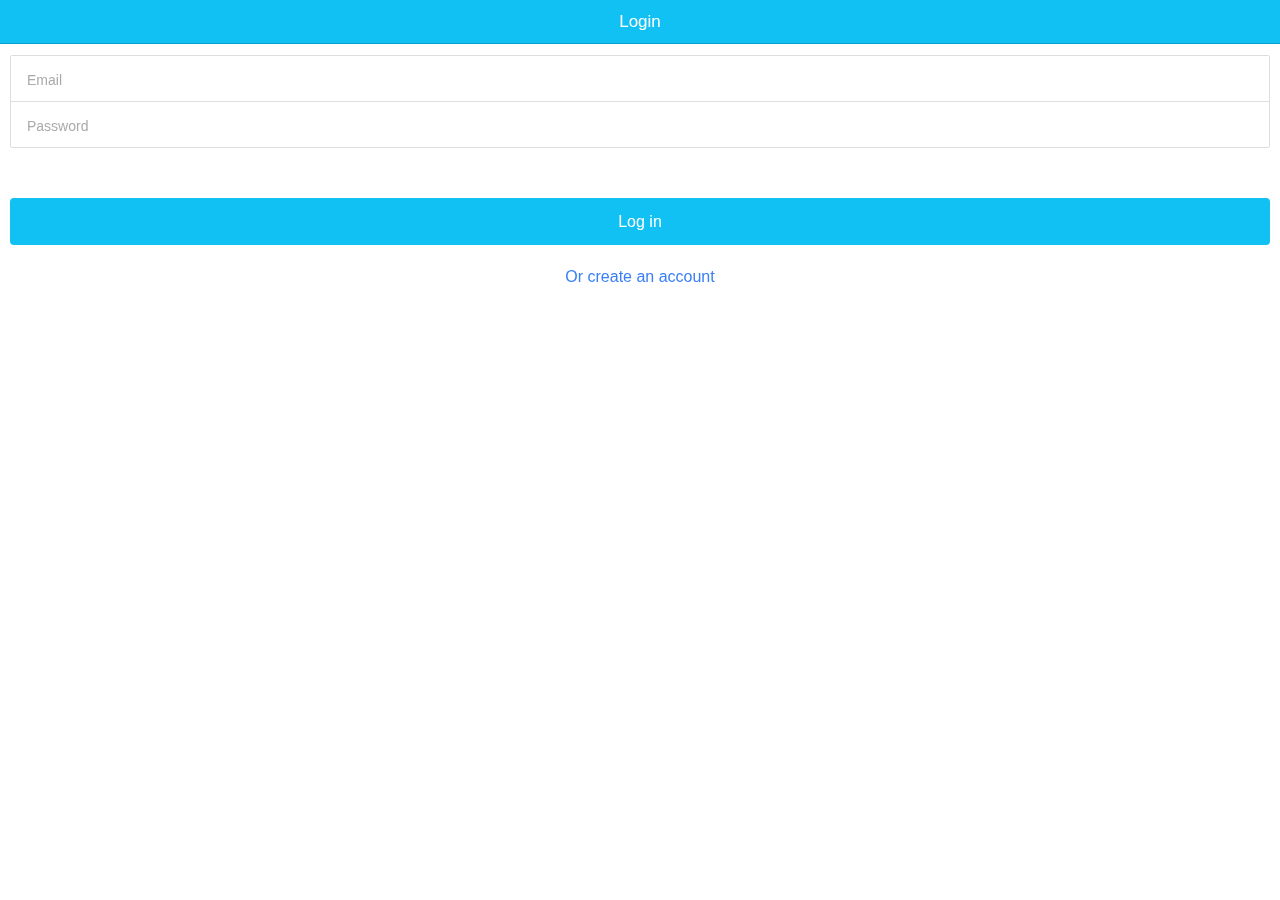
==== www/index.html @ d29d3697 "bob" ====
<!DOCTYPE html>
<html>
<head>
  <meta charset="utf-8">
  <meta name="viewport" content="initial-scale=1, maximum-scale=1, user-scalable=no, width=device-width">
  <title></title>

  <link href="lib/ionic/css/ionic.css" rel="stylesheet">
  <script src="lib/ionic/js/ionic.bundle.js"></script>

  <!-- cordova script (this will be a 404 during development) -->
  <script src="cordova.js"></script>

  <!-- IF using Sass (run gulp sass first), then uncomment below and remove the CSS includes above
  <link href="css/ionic.app.css" rel="stylesheet">
  -->

  <script src="js/app.js"></script>
  <script src="lib/ionic/js/angular/angular-resource.min.js"></script>
  <script src="js/controllers.js"></script>
  <script src="js/routes.js"></script>
  <script src="js/services.js"></script>
  <script src="js/directives.js"></script>

  <!-- Only required for Tab projects w/ pages in multiple tabs
  <script src="lib/ionicuirouter/ionicUIRouter.js"></script>
  -->

</head>
<body ng-app="app" animation="slide-left-right-ios7">
<div>
  <div>
    <ion-nav-bar class="bar-calm">
      <ion-nav-back-button class="button-icon icon ion-ios-arrow-back">Back</ion-nav-back-button>
    </ion-nav-bar>
    <ion-nav-view></ion-nav-view>
  </div>
</div>
</body>
</html>
---- www/lib/ionic/css/ionic.css ----
@charset "UTF-8";
/*!
 * Copyright 2015 Drifty Co.
 * http://drifty.com/
 *
 * Ionic, v1.2.4
 * A powerful HTML5 mobile app framework.
 * http://ionicframework.com/
 *
 * By @maxlynch, @benjsperry, @adamdbradley <3
 *
 * Licensed under the MIT license. Please see LICENSE for more information.
 *
 */
/*!
  Ionicons, v2.0.1
  Created by Ben Sperry for the Ionic Framework, http://ionicons.com/
  https://twitter.com/benjsperry  https://twitter.com/ionicframework
  MIT License: https://github.com/driftyco/ionicons

  Android-style icons originally built by Google’s
  Material Design Icons: https://github.com/google/material-design-icons
  used under CC BY http://creativecommons.org/licenses/by/4.0/
  Modified icons to fit ionicon’s grid from original.
*/
@font-face {
  font-family: "Ionicons";
  src: url("../fonts/ionicons.eot?v=2.0.1");
  src: url("../fonts/ionicons.eot?v=2.0.1#iefix") format("embedded-opentype"), url("../fonts/ionicons.ttf?v=2.0.1") format("truetype"), url("../fonts/ionicons.woff?v=2.0.1") format("woff"), url("../fonts/ionicons.woff") format("woff"), url("../fonts/ionicons.svg?v=2.0.1#Ionicons") format("svg");
  font-weight: normal;
  font-style: normal; }

.ion, .ionicons,
.ion-alert:before,
.ion-alert-circled:before,
.ion-android-add:before,
.ion-android-add-circle:before,
.ion-android-alarm-clock:before,
.ion-android-alert:before,
.ion-android-apps:before,
.ion-android-archive:before,
.ion-android-arrow-back:before,
.ion-android-arrow-down:before,
.ion-android-arrow-dropdown:before,
.ion-android-arrow-dropdown-circle:before,
.ion-android-arrow-dropleft:before,
.ion-android-arrow-dropleft-circle:before,
.ion-android-arrow-dropright:before,
.ion-android-arrow-dropright-circle:before,
.ion-android-arrow-dropup:before,
.ion-android-arrow-dropup-circle:before,
.ion-android-arrow-forward:before,
.ion-android-arrow-up:before,
.ion-android-attach:before,
.ion-android-bar:before,
.ion-android-bicycle:before,
.ion-android-boat:before,
.ion-android-bookmark:before,
.ion-android-bulb:before,
.ion-android-bus:before,
.ion-android-calendar:before,
.ion-android-call:before,
.ion-android-camera:before,
.ion-android-cancel:before,
.ion-android-car:before,
.ion-android-cart:before,
.ion-android-chat:before,
.ion-android-checkbox:before,
.ion-android-checkbox-blank:before,
.ion-android-checkbox-outline:before,
.ion-android-checkbox-outline-blank:before,
.ion-android-checkmark-circle:before,
.ion-android-clipboard:before,
.ion-android-close:before,
.ion-android-cloud:before,
.ion-android-cloud-circle:before,
.ion-android-cloud-done:before,
.ion-android-cloud-outline:before,
.ion-android-color-palette:before,
.ion-android-compass:before,
.ion-android-contact:before,
.ion-android-contacts:before,
.ion-android-contract:before,
.ion-android-create:before,
.ion-android-delete:before,
.ion-android-desktop:before,
.ion-android-document:before,
.ion-android-done:before,
.ion-android-done-all:before,
.ion-android-download:before,
.ion-android-drafts:before,
.ion-android-exit:before,
.ion-android-expand:before,
.ion-android-favorite:before,
.ion-android-favorite-outline:before,
.ion-android-film:before,
.ion-android-folder:before,
.ion-android-folder-open:before,
.ion-android-funnel:before,
.ion-android-globe:before,
.ion-android-hand:before,
.ion-android-hangout:before,
.ion-android-happy:before,
.ion-android-home:before,
.ion-android-image:before,
.ion-android-laptop:before,
.ion-android-list:before,
.ion-android-locate:before,
.ion-android-lock:before,
.ion-android-mail:before,
.ion-android-map:before,
.ion-android-menu:before,
.ion-android-microphone:before,
.ion-android-microphone-off:before,
.ion-android-more-horizontal:before,
.ion-android-more-vertical:before,
.ion-android-navigate:before,
.ion-android-notifications:before,
.ion-android-notifications-none:before,
.ion-android-notifications-off:before,
.ion-android-open:before,
.ion-android-options:before,
.ion-android-people:before,
.ion-android-person:before,
.ion-android-person-add:before,
.ion-android-phone-landscape:before,
.ion-android-phone-portrait:before,
.ion-android-pin:before,
.ion-android-plane:before,
.ion-android-playstore:before,
.ion-android-print:before,
.ion-android-radio-button-off:before,
.ion-android-radio-button-on:before,
.ion-android-refresh:before,
.ion-android-remove:before,
.ion-android-remove-circle:before,
.ion-android-restaurant:before,
.ion-android-sad:before,
.ion-android-search:before,
.ion-android-send:before,
.ion-android-settings:before,
.ion-android-share:before,
.ion-android-share-alt:before,
.ion-android-star:before,
.ion-android-star-half:before,
.ion-android-star-outline:before,
.ion-android-stopwatch:before,
.ion-android-subway:before,
.ion-android-sunny:before,
.ion-android-sync:before,
.ion-android-textsms:before,
.ion-android-time:before,
.ion-android-train:before,
.ion-android-unlock:before,
.ion-android-upload:before,
.ion-android-volume-down:before,
.ion-android-volume-mute:before,
.ion-android-volume-off:before,
.ion-android-volume-up:before,
.ion-android-walk:before,
.ion-android-warning:before,
.ion-android-watch:before,
.ion-android-wifi:before,
.ion-aperture:before,
.ion-archive:before,
.ion-arrow-down-a:before,
.ion-arrow-down-b:before,
.ion-arrow-down-c:before,
.ion-arrow-expand:before,
.ion-arrow-graph-down-left:before,
.ion-arrow-graph-down-right:before,
.ion-arrow-graph-up-left:before,
.ion-arrow-graph-up-right:before,
.ion-arrow-left-a:before,
.ion-arrow-left-b:before,
.ion-arrow-left-c:before,
.ion-arrow-move:before,
.ion-arrow-resize:before,
.ion-arrow-return-left:before,
.ion-arrow-return-right:before,
.ion-arrow-right-a:before,
.ion-arrow-right-b:before,
.ion-arrow-right-c:before,
.ion-arrow-shrink:before,
.ion-arrow-swap:before,
.ion-arrow-up-a:before,
.ion-arrow-up-b:before,
.ion-arrow-up-c:before,
.ion-asterisk:before,
.ion-at:before,
.ion-backspace:before,
.ion-backspace-outline:before,
.ion-bag:before,
.ion-battery-charging:before,
.ion-battery-empty:before,
.ion-battery-full:before,
.ion-battery-half:before,
.ion-battery-low:before,
.ion-beaker:before,
.ion-beer:before,
.ion-bluetooth:before,
.ion-bonfire:before,
.ion-bookmark:before,
.ion-bowtie:before,
.ion-briefcase:before,
.ion-bug:before,
.ion-calculator:before,
.ion-calendar:before,
.ion-camera:before,
.ion-card:before,
.ion-cash:before,
.ion-chatbox:before,
.ion-chatbox-working:before,
.ion-chatboxes:before,
.ion-chatbubble:before,
.ion-chatbubble-working:before,
.ion-chatbubbles:before,
.ion-checkmark:before,
.ion-checkmark-circled:before,
.ion-checkmark-round:before,
.ion-chevron-down:before,
.ion-chevron-left:before,
.ion-chevron-right:before,
.ion-chevron-up:before,
.ion-clipboard:before,
.ion-clock:before,
.ion-close:before,
.ion-close-circled:before,
.ion-close-round:before,
.ion-closed-captioning:before,
.ion-cloud:before,
.ion-code:before,
.ion-code-download:before,
.ion-code-working:before,
.ion-coffee:before,
.ion-compass:before,
.ion-compose:before,
.ion-connection-bars:before,
.ion-contrast:before,
.ion-crop:before,
.ion-cube:before,
.ion-disc:before,
.ion-document:before,
.ion-document-text:before,
.ion-drag:before,
.ion-earth:before,
.ion-easel:before,
.ion-edit:before,
.ion-egg:before,
.ion-eject:before,
.ion-email:before,
.ion-email-unread:before,
.ion-erlenmeyer-flask:before,
.ion-erlenmeyer-flask-bubbles:before,
.ion-eye:before,
.ion-eye-disabled:before,
.ion-female:before,
.ion-filing:before,
.ion-film-marker:before,
.ion-fireball:before,
.ion-flag:before,
.ion-flame:before,
.ion-flash:before,
.ion-flash-off:before,
.ion-folder:before,
.ion-fork:before,
.ion-fork-repo:before,
.ion-forward:before,
.ion-funnel:before,
.ion-gear-a:before,
.ion-gear-b:before,
.ion-grid:before,
.ion-hammer:before,
.ion-happy:before,
.ion-happy-outline:before,
.ion-headphone:before,
.ion-heart:before,
.ion-heart-broken:before,
.ion-help:before,
.ion-help-buoy:before,
.ion-help-circled:before,
.ion-home:before,
.ion-icecream:before,
.ion-image:before,
.ion-images:before,
.ion-information:before,
.ion-information-circled:before,
.ion-ionic:before,
.ion-ios-alarm:before,
.ion-ios-alarm-outline:before,
.ion-ios-albums:before,
.ion-ios-albums-outline:before,
.ion-ios-americanfootball:before,
.ion-ios-americanfootball-outline:before,
.ion-ios-analytics:before,
.ion-ios-analytics-outline:before,
.ion-ios-arrow-back:before,
.ion-ios-arrow-down:before,
.ion-ios-arrow-forward:before,
.ion-ios-arrow-left:before,
.ion-ios-arrow-right:before,
.ion-ios-arrow-thin-down:before,
.ion-ios-arrow-thin-left:before,
.ion-ios-arrow-thin-right:before,
.ion-ios-arrow-thin-up:before,
.ion-ios-arrow-up:before,
.ion-ios-at:before,
.ion-ios-at-outline:before,
.ion-ios-barcode:before,
.ion-ios-barcode-outline:before,
.ion-ios-baseball:before,
.ion-ios-baseball-outline:before,
.ion-ios-basketball:before,
.ion-ios-basketball-outline:before,
.ion-ios-bell:before,
.ion-ios-bell-outline:before,
.ion-ios-body:before,
.ion-ios-body-outline:before,
.ion-ios-bolt:before,
.ion-ios-bolt-outline:before,
.ion-ios-book:before,
.ion-ios-book-outline:before,
.ion-ios-bookmarks:before,
.ion-ios-bookmarks-outline:before,
.ion-ios-box:before,
.ion-ios-box-outline:before,
.ion-ios-briefcase:before,
.ion-ios-briefcase-outline:before,
.ion-ios-browsers:before,
.ion-ios-browsers-outline:before,
.ion-ios-calculator:before,
.ion-ios-calculator-outline:before,
.ion-ios-calendar:before,
.ion-ios-calendar-outline:before,
.ion-ios-camera:before,
.ion-ios-camera-outline:before,
.ion-ios-cart:before,
.ion-ios-cart-outline:before,
.ion-ios-chatboxes:before,
.ion-ios-chatboxes-outline:before,
.ion-ios-chatbubble:before,
.ion-ios-chatbubble-outline:before,
.ion-ios-checkmark:before,
.ion-ios-checkmark-empty:before,
.ion-ios-checkmark-outline:before,
.ion-ios-circle-filled:before,
.ion-ios-circle-outline:before,
.ion-ios-clock:before,
.ion-ios-clock-outline:before,
.ion-ios-close:before,
.ion-ios-close-empty:before,
.ion-ios-close-outline:before,
.ion-ios-cloud:before,
.ion-ios-cloud-download:before,
.ion-ios-cloud-download-outline:before,
.ion-ios-cloud-outline:before,
.ion-ios-cloud-upload:before,
.ion-ios-cloud-upload-outline:before,
.ion-ios-cloudy:before,
.ion-ios-cloudy-night:before,
.ion-ios-cloudy-night-outline:before,
.ion-ios-cloudy-outline:before,
.ion-ios-cog:before,
.ion-ios-cog-outline:before,
.ion-ios-color-filter:before,
.ion-ios-color-filter-outline:before,
.ion-ios-color-wand:before,
.ion-ios-color-wand-outline:before,
.ion-ios-compose:before,
.ion-ios-compose-outline:before,
.ion-ios-contact:before,
.ion-ios-contact-outline:before,
.ion-ios-copy:before,
.ion-ios-copy-outline:before,
.ion-ios-crop:before,
.ion-ios-crop-strong:before,
.ion-ios-download:before,
.ion-ios-download-outline:before,
.ion-ios-drag:before,
.ion-ios-email:before,
.ion-ios-email-outline:before,
.ion-ios-eye:before,
.ion-ios-eye-outline:before,
.ion-ios-fastforward:before,
.ion-ios-fastforward-outline:before,
.ion-ios-filing:before,
.ion-ios-filing-outline:before,
.ion-ios-film:before,
.ion-ios-film-outline:before,
.ion-ios-flag:before,
.ion-ios-flag-outline:before,
.ion-ios-flame:before,
.ion-ios-flame-outline:before,
.ion-ios-flask:before,
.ion-ios-flask-outline:before,
.ion-ios-flower:before,
.ion-ios-flower-outline:before,
.ion-ios-folder:before,
.ion-ios-folder-outline:before,
.ion-ios-football:before,
.ion-ios-football-outline:before,
.ion-ios-game-controller-a:before,
.ion-ios-game-controller-a-outline:before,
.ion-ios-game-controller-b:before,
.ion-ios-game-controller-b-outline:before,
.ion-ios-gear:before,
.ion-ios-gear-outline:before,
.ion-ios-glasses:before,
.ion-ios-glasses-outline:before,
.ion-ios-grid-view:before,
.ion-ios-grid-view-outline:before,
.ion-ios-heart:before,
.ion-ios-heart-outline:before,
.ion-ios-help:before,
.ion-ios-help-empty:before,
.ion-ios-help-outline:before,
.ion-ios-home:before,
.ion-ios-home-outline:before,
.ion-ios-infinite:before,
.ion-ios-infinite-outline:before,
.ion-ios-information:before,
.ion-ios-information-empty:before,
.ion-ios-information-outline:before,
.ion-ios-ionic-outline:before,
.ion-ios-keypad:before,
.ion-ios-keypad-outline:before,
.ion-ios-lightbulb:before,
.ion-ios-lightbulb-outline:before,
.ion-ios-list:before,
.ion-ios-list-outline:before,
.ion-ios-location:before,
.ion-ios-location-outline:before,
.ion-ios-locked:before,
.ion-ios-locked-outline:before,
.ion-ios-loop:before,
.ion-ios-loop-strong:before,
.ion-ios-medical:before,
.ion-ios-medical-outline:before,
.ion-ios-medkit:before,
.ion-ios-medkit-outline:before,
.ion-ios-mic:before,
.ion-ios-mic-off:before,
.ion-ios-mic-outline:before,
.ion-ios-minus:before,
.ion-ios-minus-empty:before,
.ion-ios-minus-outline:before,
.ion-ios-monitor:before,
.ion-ios-monitor-outline:before,
.ion-ios-moon:before,
.ion-ios-moon-outline:before,
.ion-ios-more:before,
.ion-ios-more-outline:before,
.ion-ios-musical-note:before,
.ion-ios-musical-notes:before,
.ion-ios-navigate:before,
.ion-ios-navigate-outline:before,
.ion-ios-nutrition:before,
.ion-ios-nutrition-outline:before,
.ion-ios-paper:before,
.ion-ios-paper-outline:before,
.ion-ios-paperplane:before,
.ion-ios-paperplane-outline:before,
.ion-ios-partlysunny:before,
.ion-ios-partlysunny-outline:before,
.ion-ios-pause:before,
.ion-ios-pause-outline:before,
.ion-ios-paw:before,
.ion-ios-paw-outline:before,
.ion-ios-people:before,
.ion-ios-people-outline:before,
.ion-ios-person:before,
.ion-ios-person-outline:before,
.ion-ios-personadd:before,
.ion-ios-personadd-outline:before,
.ion-ios-photos:before,
.ion-ios-photos-outline:before,
.ion-ios-pie:before,
.ion-ios-pie-outline:before,
.ion-ios-pint:before,
.ion-ios-pint-outline:before,
.ion-ios-play:before,
.ion-ios-play-outline:before,
.ion-ios-plus:before,
.ion-ios-plus-empty:before,
.ion-ios-plus-outline:before,
.ion-ios-pricetag:before,
.ion-ios-pricetag-outline:before,
.ion-ios-pricetags:before,
.ion-ios-pricetags-outline:before,
.ion-ios-printer:before,
.ion-ios-printer-outline:before,
.ion-ios-pulse:before,
.ion-ios-pulse-strong:before,
.ion-ios-rainy:before,
.ion-ios-rainy-outline:before,
.ion-ios-recording:before,
.ion-ios-recording-outline:before,
.ion-ios-redo:before,
.ion-ios-redo-outline:before,
.ion-ios-refresh:before,
.ion-ios-refresh-empty:before,
.ion-ios-refresh-outline:before,
.ion-ios-reload:before,
.ion-ios-reverse-camera:before,
.ion-ios-reverse-camera-outline:before,
.ion-ios-rewind:before,
.ion-ios-rewind-outline:before,
.ion-ios-rose:before,
.ion-ios-rose-outline:before,
.ion-ios-search:before,
.ion-ios-search-strong:before,
.ion-ios-settings:before,
.ion-ios-settings-strong:before,
.ion-ios-shuffle:before,
.ion-ios-shuffle-strong:before,
.ion-ios-skipbackward:before,
.ion-ios-skipbackward-outline:before,
.ion-ios-skipforward:before,
.ion-ios-skipforward-outline:before,
.ion-ios-snowy:before,
.ion-ios-speedometer:before,
.ion-ios-speedometer-outline:before,
.ion-ios-star:before,
.ion-ios-star-half:before,
.ion-ios-star-outline:before,
.ion-ios-stopwatch:before,
.ion-ios-stopwatch-outline:before,
.ion-ios-sunny:before,
.ion-ios-sunny-outline:before,
.ion-ios-telephone:before,
.ion-ios-telephone-outline:before,
.ion-ios-tennisball:before,
.ion-ios-tennisball-outline:before,
.ion-ios-thunderstorm:before,
.ion-ios-thunderstorm-outline:before,
.ion-ios-time:before,
.ion-ios-time-outline:before,
.ion-ios-timer:before,
.ion-ios-timer-outline:before,
.ion-ios-toggle:before,
.ion-ios-toggle-outline:before,
.ion-ios-trash:before,
.ion-ios-trash-outline:before,
.ion-ios-undo:before,
.ion-ios-undo-outline:before,
.ion-ios-unlocked:before,
.ion-ios-unlocked-outline:before,
.ion-ios-upload:before,
.ion-ios-upload-outline:before,
.ion-ios-videocam:before,
.ion-ios-videocam-outline:before,
.ion-ios-volume-high:before,
.ion-ios-volume-low:before,
.ion-ios-wineglass:before,
.ion-ios-wineglass-outline:before,
.ion-ios-world:before,
.ion-ios-world-outline:before,
.ion-ipad:before,
.ion-iphone:before,
.ion-ipod:before,
.ion-jet:before,
.ion-key:before,
.ion-knife:before,
.ion-laptop:before,
.ion-leaf:before,
.ion-levels:before,
.ion-lightbulb:before,
.ion-link:before,
.ion-load-a:before,
.ion-load-b:before,
.ion-load-c:before,
.ion-load-d:before,
.ion-location:before,
.ion-lock-combination:before,
.ion-locked:before,
.ion-log-in:before,
.ion-log-out:before,
.ion-loop:before,
.ion-magnet:before,
.ion-male:before,
.ion-man:before,
.ion-map:before,
.ion-medkit:before,
.ion-merge:before,
.ion-mic-a:before,
.ion-mic-b:before,
.ion-mic-c:before,
.ion-minus:before,
.ion-minus-circled:before,
.ion-minus-round:before,
.ion-model-s:before,
.ion-monitor:before,
.ion-more:before,
.ion-mouse:before,
.ion-music-note:before,
.ion-navicon:before,
.ion-navicon-round:before,
.ion-navigate:before,
.ion-network:before,
.ion-no-smoking:before,
.ion-nuclear:before,
.ion-outlet:before,
.ion-paintbrush:before,
.ion-paintbucket:before,
.ion-paper-airplane:before,
.ion-paperclip:before,
.ion-pause:before,
.ion-person:before,
.ion-person-add:before,
.ion-person-stalker:before,
.ion-pie-graph:before,
.ion-pin:before,
.ion-pinpoint:before,
.ion-pizza:before,
.ion-plane:before,
.ion-planet:before,
.ion-play:before,
.ion-playstation:before,
.ion-plus:before,
.ion-plus-circled:before,
.ion-plus-round:before,
.ion-podium:before,
.ion-pound:before,
.ion-power:before,
.ion-pricetag:before,
.ion-pricetags:before,
.ion-printer:before,
.ion-pull-request:before,
.ion-qr-scanner:before,
.ion-quote:before,
.ion-radio-waves:before,
.ion-record:before,
.ion-refresh:before,
.ion-reply:before,
.ion-reply-all:before,
.ion-ribbon-a:before,
.ion-ribbon-b:before,
.ion-sad:before,
.ion-sad-outline:before,
.ion-scissors:before,
.ion-search:before,
.ion-settings:before,
.ion-share:before,
.ion-shuffle:before,
.ion-skip-backward:before,
.ion-skip-forward:before,
.ion-social-android:before,
.ion-social-android-outline:before,
.ion-social-angular:before,
.ion-social-angular-outline:before,
.ion-social-apple:before,
.ion-social-apple-outline:before,
.ion-social-bitcoin:before,
.ion-social-bitcoin-outline:before,
.ion-social-buffer:before,
.ion-social-buffer-outline:before,
.ion-social-chrome:before,
.ion-social-chrome-outline:before,
.ion-social-codepen:before,
.ion-social-codepen-outline:before,
.ion-social-css3:before,
.ion-social-css3-outline:before,
.ion-social-designernews:before,
.ion-social-designernews-outline:before,
.ion-social-dribbble:before,
.ion-social-dribbble-outline:before,
.ion-social-dropbox:before,
.ion-social-dropbox-outline:before,
.ion-social-euro:before,
.ion-social-euro-outline:before,
.ion-social-facebook:before,
.ion-social-facebook-outline:before,
.ion-social-foursquare:before,
.ion-social-foursquare-outline:before,
.ion-social-freebsd-devil:before,
.ion-social-github:before,
.ion-social-github-outline:before,
.ion-social-google:before,
.ion-social-google-outline:before,
.ion-social-googleplus:before,
.ion-social-googleplus-outline:before,
.ion-social-hackernews:before,
.ion-social-hackernews-outline:before,
.ion-social-html5:before,
.ion-social-html5-outline:before,
.ion-social-instagram:before,
.ion-social-instagram-outline:before,
.ion-social-javascript:before,
.ion-social-javascript-outline:before,
.ion-social-linkedin:before,
.ion-social-linkedin-outline:before,
.ion-social-markdown:before,
.ion-social-nodejs:before,
.ion-social-octocat:before,
.ion-social-pinterest:before,
.ion-social-pinterest-outline:before,
.ion-social-python:before,
.ion-social-reddit:before,
.ion-social-reddit-outline:before,
.ion-social-rss:before,
.ion-social-rss-outline:before,
.ion-social-sass:before,
.ion-social-skype:before,
.ion-social-skype-outline:before,
.ion-social-snapchat:before,
.ion-social-snapchat-outline:before,
.ion-social-tumblr:before,
.ion-social-tumblr-outline:before,
.ion-social-tux:before,
.ion-social-twitch:before,
.ion-social-twitch-outline:before,
.ion-social-twitter:before,
.ion-social-twitter-outline:before,
.ion-social-usd:before,
.ion-social-usd-outline:before,
.ion-social-vimeo:before,
.ion-social-vimeo-outline:before,
.ion-social-whatsapp:before,
.ion-social-whatsapp-outline:before,
.ion-social-windows:before,
.ion-social-windows-outline:before,
.ion-social-wordpress:before,
.ion-social-wordpress-outline:before,
.ion-social-yahoo:before,
.ion-social-yahoo-outline:before,
.ion-social-yen:before,
.ion-social-yen-outline:before,
.ion-social-youtube:before,
.ion-social-youtube-outline:before,
.ion-soup-can:before,
.ion-soup-can-outline:before,
.ion-speakerphone:before,
.ion-speedometer:before,
.ion-spoon:before,
.ion-star:before,
.ion-stats-bars:before,
.ion-steam:before,
.ion-stop:before,
.ion-thermometer:before,
.ion-thumbsdown:before,
.ion-thumbsup:before,
.ion-toggle:before,
.ion-toggle-filled:before,
.ion-transgender:before,
.ion-trash-a:before,
.ion-trash-b:before,
.ion-trophy:before,
.ion-tshirt:before,
.ion-tshirt-outline:before,
.ion-umbrella:before,
.ion-university:before,
.ion-unlocked:before,
.ion-upload:before,
.ion-usb:before,
.ion-videocamera:before,
.ion-volume-high:before,
.ion-volume-low:before,
.ion-volume-medium:before,
.ion-volume-mute:before,
.ion-wand:before,
.ion-waterdrop:before,
.ion-wifi:before,
.ion-wineglass:before,
.ion-woman:before,
.ion-wrench:before,
.ion-xbox:before {
  display: inline-block;
  font-family: "Ionicons";
  speak: none;
  font-style: normal;
  font-weight: normal;
  font-variant: normal;
  text-transform: none;
  text-rendering: auto;
  line-height: 1;
  -webkit-font-smoothing: antialiased;
  -moz-osx-font-smoothing: grayscale; }

.ion-alert:before {
  content: ""; }

.ion-alert-circled:before {
  content: ""; }

.ion-android-add:before {
  content: ""; }

.ion-android-add-circle:before {
  content: ""; }

.ion-android-alarm-clock:before {
  content: ""; }

.ion-android-alert:before {
  content: ""; }

.ion-android-apps:before {
  content: ""; }

.ion-android-archive:before {
  content: ""; }

.ion-android-arrow-back:before {
  content: ""; }

.ion-android-arrow-down:before {
  content: ""; }

.ion-android-arrow-dropdown:before {
  content: ""; }

.ion-android-arrow-dropdown-circle:before {
  content: ""; }

.ion-android-arrow-dropleft:before {
  content: ""; }

.ion-android-arrow-dropleft-circle:before {
  content: ""; }

.ion-android-arrow-dropright:before {
  content: ""; }

.ion-android-arrow-dropright-circle:before {
  content: ""; }

.ion-android-arrow-dropup:before {
  content: ""; }

.ion-android-arrow-dropup-circle:before {
  content: ""; }

.ion-android-arrow-forward:before {
  content: ""; }

.ion-android-arrow-up:before {
  content: ""; }

.ion-android-attach:before {
  content: ""; }

.ion-android-bar:before {
  content: ""; }

.ion-android-bicycle:before {
  content: ""; }

.ion-android-boat:before {
  content: ""; }

.ion-android-bookmark:before {
  content: ""; }

.ion-android-bulb:before {
  content: ""; }

.ion-android-bus:before {
  content: ""; }

.ion-android-calendar:before {
  content: ""; }

.ion-android-call:before {
  content: ""; }

.ion-android-camera:before {
  content: ""; }

.ion-android-cancel:before {
  content: ""; }

.ion-android-car:before {
  content: ""; }

.ion-android-cart:before {
  content: ""; }

.ion-android-chat:before {
  content: ""; }

.ion-android-checkbox:before {
  content: ""; }

.ion-android-checkbox-blank:before {
  content: ""; }

.ion-android-checkbox-outline:before {
  content: ""; }

.ion-android-checkbox-outline-blank:before {
  content: ""; }

.ion-android-checkmark-circle:before {
  content: ""; }

.ion-android-clipboard:before {
  content: ""; }

.ion-android-close:before {
  content: ""; }

.ion-android-cloud:before {
  content: ""; }

.ion-android-cloud-circle:before {
  content: ""; }

.ion-android-cloud-done:before {
  content: ""; }

.ion-android-cloud-outline:before {
  content: ""; }

.ion-android-color-palette:before {
  content: ""; }

.ion-android-compass:before {
  content: ""; }

.ion-android-contact:before {
  content: ""; }

.ion-android-contacts:before {
  content: ""; }

.ion-android-contract:before {
  content: ""; }

.ion-android-create:before {
  content: ""; }

.ion-android-delete:before {
  content: ""; }

.ion-android-desktop:before {
  content: ""; }

.ion-android-document:before {
  content: ""; }

.ion-android-done:before {
  content: ""; }

.ion-android-done-all:before {
  content: ""; }

.ion-android-download:before {
  content: ""; }

.ion-android-drafts:before {
  content: ""; }

.ion-android-exit:before {
  content: ""; }

.ion-android-expand:before {
  content: ""; }

.ion-android-favorite:before {
  content: ""; }

.ion-android-favorite-outline:before {
  content: ""; }

.ion-android-film:before {
  content: ""; }

.ion-android-folder:before {
  content: ""; }

.ion-android-folder-open:before {
  content: ""; }

.ion-android-funnel:before {
  content: ""; }

.ion-android-globe:before {
  content: ""; }

.ion-android-hand:before {
  content: ""; }

.ion-android-hangout:before {
  content: ""; }

.ion-android-happy:before {
  content: ""; }

.ion-android-home:before {
  content: ""; }

.ion-android-image:before {
  content: ""; }

.ion-android-laptop:before {
  content: ""; }

.ion-android-list:before {
  content: ""; }

.ion-android-locate:before {
  content: ""; }

.ion-android-lock:before {
  content: ""; }

.ion-android-mail:before {
  content: ""; }

.ion-android-map:before {
  content: ""; }

.ion-android-menu:before {
  content: ""; }

.ion-android-microphone:before {
  content: ""; }

.ion-android-microphone-off:before {
  content: ""; }

.ion-android-more-horizontal:before {
  content: ""; }

.ion-android-more-vertical:before {
  content: ""; }

.ion-android-navigate:before {
  content: ""; }

.ion-android-notifications:before {
  content: ""; }

.ion-android-notifications-none:before {
  content: ""; }

.ion-android-notifications-off:before {
  content: ""; }

.ion-android-open:before {
  content: ""; }

.ion-android-options:before {
  content: ""; }

.ion-android-people:before {
  content: ""; }

.ion-android-person:before {
  content: ""; }

.ion-android-person-add:before {
  content: ""; }

.ion-android-phone-landscape:before {
  content: ""; }

.ion-android-phone-portrait:before {
  content: ""; }

.ion-android-pin:before {
  content: ""; }

.ion-android-plane:before {
  content: ""; }

.ion-android-playstore:before {
  content: ""; }

.ion-android-print:before {
  content: ""; }

.ion-android-radio-button-off:before {
  content: ""; }

.ion-android-radio-button-on:before {
  content: ""; }

.ion-android-refresh:before {
  content: ""; }

.ion-android-remove:before {
  content: ""; }

.ion-android-remove-circle:before {
  content: ""; }

.ion-android-restaurant:before {
  content: ""; }

.ion-android-sad:before {
  content: ""; }

.ion-android-search:before {
  content: ""; }

.ion-android-send:before {
  content: ""; }

.ion-android-settings:before {
  content: ""; }

.ion-android-share:before {
  content: ""; }

.ion-android-share-alt:before {
  content: ""; }

.ion-android-star:before {
  content: ""; }

.ion-android-star-half:before {
  content: ""; }

.ion-android-star-outline:before {
  content: ""; }

.ion-android-stopwatch:before {
  content: ""; }

.ion-android-subway:before {
  content: ""; }

.ion-android-sunny:before {
  content: ""; }

.ion-android-sync:before {
  content: ""; }

.ion-android-textsms:before {
  content: ""; }

.ion-android-time:before {
  content: ""; }

.ion-android-train:before {
  content: ""; }

.ion-android-unlock:before {
  content: ""; }

.ion-android-upload:before {
  content: ""; }

.ion-android-volume-down:before {
  content: ""; }

.ion-android-volume-mute:before {
  content: ""; }

.ion-android-volume-off:before {
  content: ""; }

.ion-android-volume-up:before {
  content: ""; }

.ion-android-walk:before {
  content: ""; }

.ion-android-warning:before {
  content: ""; }

.ion-android-watch:before {
  content: ""; }

.ion-android-wifi:before {
  content: ""; }

.ion-aperture:before {
  content: ""; }

.ion-archive:before {
  content: ""; }

.ion-arrow-down-a:before {
  content: ""; }

.ion-arrow-down-b:before {
  content: ""; }

.ion-arrow-down-c:before {
  content: ""; }

.ion-arrow-expand:before {
  content: ""; }

.ion-arrow-graph-down-left:before {
  content: ""; }

.ion-arrow-graph-down-right:before {
  content: ""; }

.ion-arrow-graph-up-left:before {
  content: ""; }

.ion-arrow-graph-up-right:before {
  content: ""; }

.ion-arrow-left-a:before {
  content: ""; }

.ion-arrow-left-b:before {
  content: ""; }

.ion-arrow-left-c:before {
  content: ""; }

.ion-arrow-move:before {
  content: ""; }

.ion-arrow-resize:before {
  content: ""; }

.ion-arrow-return-left:before {
  content: ""; }

.ion-arrow-return-right:before {
  content: ""; }

.ion-arrow-right-a:before {
  content: ""; }

.ion-arrow-right-b:before {
  content: ""; }

.ion-arrow-right-c:before {
  content: ""; }

.ion-arrow-shrink:before {
  content: ""; }

.ion-arrow-swap:before {
  content: ""; }

.ion-arrow-up-a:before {
  content: ""; }

.ion-arrow-up-b:before {
  content: ""; }

.ion-arrow-up-c:before {
  content: ""; }

.ion-asterisk:before {
  content: ""; }

.ion-at:before {
  content: ""; }

.ion-backspace:before {
  content: ""; }

.ion-backspace-outline:before {
  content: ""; }

.ion-bag:before {
  content: ""; }

.ion-battery-charging:before {
  content: ""; }

.ion-battery-empty:before {
  content: ""; }

.ion-battery-full:before {
  content: ""; }

.ion-battery-half:before {
  content: ""; }

.ion-battery-low:before {
  content: ""; }

.ion-beaker:before {
  content: ""; }

.ion-beer:before {
  content: ""; }

.ion-bluetooth:before {
  content: ""; }

.ion-bonfire:before {
  content: ""; }

.ion-bookmark:before {
  content: ""; }

.ion-bowtie:before {
  content: ""; }

.ion-briefcase:before {
  content: ""; }

.ion-bug:before {
  content: ""; }

.ion-calculator:before {
  content: ""; }

.ion-calendar:before {
  content: ""; }

.ion-camera:before {
  content: ""; }

.ion-card:before {
  content: ""; }

.ion-cash:before {
  content: ""; }

.ion-chatbox:before {
  content: ""; }

.ion-chatbox-working:before {
  content: ""; }

.ion-chatboxes:before {
  content: ""; }

.ion-chatbubble:before {
  content: ""; }

.ion-chatbubble-working:before {
  content: ""; }

.ion-chatbubbles:before {
  content: ""; }

.ion-checkmark:before {
  content: ""; }

.ion-checkmark-circled:before {
  content: ""; }

.ion-checkmark-round:before {
  content: ""; }

.ion-chevron-down:before {
  content: ""; }

.ion-chevron-left:before {
  content: ""; }

.ion-chevron-right:before {
  content: ""; }

.ion-chevron-up:before {
  content: ""; }

.ion-clipboard:before {
  content: ""; }

.ion-clock:before {
  content: ""; }

.ion-close:before {
  content: ""; }

.ion-close-circled:before {
  content: ""; }

.ion-close-round:before {
  content: ""; }

.ion-closed-captioning:before {
  content: ""; }

.ion-cloud:before {
  content: ""; }

.ion-code:before {
  content: ""; }

.ion-code-download:before {
  content: ""; }

.ion-code-working:before {
  content: ""; }

.ion-coffee:before {
  content: ""; }

.ion-compass:before {
  content: ""; }

.ion-compose:before {
  content: ""; }

.ion-connection-bars:before {
  content: ""; }

.ion-contrast:before {
  content: ""; }

.ion-crop:before {
  content: ""; }

.ion-cube:before {
  content: ""; }

.ion-disc:before {
  content: ""; }

.ion-document:before {
  content: ""; }

.ion-document-text:before {
  content: ""; }

.ion-drag:before {
  content: ""; }

.ion-earth:before {
  content: ""; }

.ion-easel:before {
  content: ""; }

.ion-edit:before {
  content: ""; }

.ion-egg:before {
  content: ""; }

.ion-eject:before {
  content: ""; }

.ion-email:before {
  content: ""; }

.ion-email-unread:before {
  content: ""; }

.ion-erlenmeyer-flask:before {
  content: ""; }

.ion-erlenmeyer-flask-bubbles:before {
  content: ""; }

.ion-eye:before {
  content: ""; }

.ion-eye-disabled:before {
  content: ""; }

.ion-female:before {
  content: ""; }

.ion-filing:before {
  content: ""; }

.ion-film-marker:before {
  content: ""; }

.ion-fireball:before {
  content: ""; }

.ion-flag:before {
  content: ""; }

.ion-flame:before {
  content: ""; }

.ion-flash:before {
  content: ""; }

.ion-flash-off:before {
  content: ""; }

.ion-folder:before {
  content: ""; }

.ion-fork:before {
  content: ""; }

.ion-fork-repo:before {
  content: ""; }

.ion-forward:before {
  content: ""; }

.ion-funnel:before {
  content: ""; }

.ion-gear-a:before {
  content: ""; }

.ion-gear-b:before {
  content: ""; }

.ion-grid:before {
  content: ""; }

.ion-hammer:before {
  content: ""; }

.ion-happy:before {
  content: ""; }

.ion-happy-outline:before {
  content: ""; }

.ion-headphone:before {
  content: ""; }

.ion-heart:before {
  content: ""; }

.ion-heart-broken:before {
  content: ""; }

.ion-help:before {
  content: ""; }

.ion-help-buoy:before {
  content: ""; }

.ion-help-circled:before {
  content: ""; }

.ion-home:before {
  content: ""; }

.ion-icecream:before {
  content: ""; }

.ion-image:before {
  content: ""; }

.ion-images:before {
  content: ""; }

.ion-information:before {
  content: ""; }

.ion-information-circled:before {
  content: ""; }

.ion-ionic:before {
  content: ""; }

.ion-ios-alarm:before {
  content: ""; }

.ion-ios-alarm-outline:before {
  content: ""; }

.ion-ios-albums:before {
  content: ""; }

.ion-ios-albums-outline:before {
  content: ""; }

.ion-ios-americanfootball:before {
  content: ""; }

.ion-ios-americanfootball-outline:before {
  content: ""; }

.ion-ios-analytics:before {
  content: ""; }

.ion-ios-analytics-outline:before {
  content: ""; }

.ion-ios-arrow-back:before {
  content: ""; }

.ion-ios-arrow-down:before {
  content: ""; }

.ion-ios-arrow-forward:before {
  content: ""; }

.ion-ios-arrow-left:before {
  content: ""; }

.ion-ios-arrow-right:before {
  content: ""; }

.ion-ios-arrow-thin-down:before {
  content: ""; }

.ion-ios-arrow-thin-left:before {
  content: ""; }

.ion-ios-arrow-thin-right:before {
  content: ""; }

.ion-ios-arrow-thin-up:before {
  content: ""; }

.ion-ios-arrow-up:before {
  content: ""; }

.ion-ios-at:before {
  content: ""; }

.ion-ios-at-outline:before {
  content: ""; }

.ion-ios-barcode:before {
  content: ""; }

.ion-ios-barcode-outline:before {
  content: ""; }

.ion-ios-baseball:before {
  content: ""; }

.ion-ios-baseball-outline:before {
  content: ""; }

.ion-ios-basketball:before {
  content: ""; }

.ion-ios-basketball-outline:before {
  content: ""; }

.ion-ios-bell:before {
  content: ""; }

.ion-ios-bell-outline:before {
  content: ""; }

.ion-ios-body:before {
  content: ""; }

.ion-ios-body-outline:before {
  content: ""; }

.ion-ios-bolt:before {
  content: ""; }

.ion-ios-bolt-outline:before {
  content: ""; }

.ion-ios-book:before {
  content: ""; }

.ion-ios-book-outline:before {
  content: ""; }

.ion-ios-bookmarks:before {
  content: ""; }

.ion-ios-bookmarks-outline:before {
  content: ""; }

.ion-ios-box:before {
  content: ""; }

.ion-ios-box-outline:before {
  content: ""; }

.ion-ios-briefcase:before {
  content: ""; }

.ion-ios-briefcase-outline:before {
  content: ""; }

.ion-ios-browsers:before {
  content: ""; }

.ion-ios-browsers-outline:before {
  content: ""; }

.ion-ios-calculator:before {
  content: ""; }

.ion-ios-calculator-outline:before {
  content: ""; }

.ion-ios-calendar:before {
  content: ""; }

.ion-ios-calendar-outline:before {
  content: ""; }

.ion-ios-camera:before {
  content: ""; }

.ion-ios-camera-outline:before {
  content: ""; }

.ion-ios-cart:before {
  content: ""; }

.ion-ios-cart-outline:before {
  content: ""; }

.ion-ios-chatboxes:before {
  content: ""; }

.ion-ios-chatboxes-outline:before {
  content: ""; }

.ion-ios-chatbubble:before {
  content: ""; }

.ion-ios-chatbubble-outline:before {
  content: ""; }

.ion-ios-checkmark:before {
  content: ""; }

.ion-ios-checkmark-empty:before {
  content: ""; }

.ion-ios-checkmark-outline:before {
  content: ""; }

.ion-ios-circle-filled:before {
  content: ""; }

.ion-ios-circle-outline:before {
  content: ""; }

.ion-ios-clock:before {
  content: ""; }

.ion-ios-clock-outline:before {
  content: ""; }

.ion-ios-close:before {
  content: ""; }

.ion-ios-close-empty:before {
  content: ""; }

.ion-ios-close-outline:before {
  content: ""; }

.ion-ios-cloud:before {
  content: ""; }

.ion-ios-cloud-download:before {
  content: ""; }

.ion-ios-cloud-download-outline:before {
  content: ""; }

.ion-ios-cloud-outline:before {
  content: ""; }

.ion-ios-cloud-upload:before {
  content: ""; }

.ion-ios-cloud-upload-outline:before {
  content: ""; }

.ion-ios-cloudy:before {
  content: ""; }

.ion-ios-cloudy-night:before {
  content: ""; }

.ion-ios-cloudy-night-outline:before {
  content: ""; }

.ion-ios-cloudy-outline:before {
  content: ""; }

.ion-ios-cog:before {
  content: ""; }

.ion-ios-cog-outline:before {
  content: ""; }

.ion-ios-color-filter:before {
  content: ""; }

.ion-ios-color-filter-outline:before {
  content: ""; }

.ion-ios-color-wand:before {
  content: ""; }

.ion-ios-color-wand-outline:before {
  content: ""; }

.ion-ios-compose:before {
  content: ""; }

.ion-ios-compose-outline:before {
  content: ""; }

.ion-ios-contact:before {
  content: ""; }

.ion-ios-contact-outline:before {
  content: ""; }

.ion-ios-copy:before {
  content: ""; }

.ion-ios-copy-outline:before {
  content: ""; }

.ion-ios-crop:before {
  content: ""; }

.ion-ios-crop-strong:before {
  content: ""; }

.ion-ios-download:before {
  content: ""; }

.ion-ios-download-outline:before {
  content: ""; }

.ion-ios-drag:before {
  content: ""; }

.ion-ios-email:before {
  content: ""; }

.ion-ios-email-outline:before {
  content: ""; }

.ion-ios-eye:before {
  content: ""; }

.ion-ios-eye-outline:before {
  content: ""; }

.ion-ios-fastforward:before {
  content: ""; }

.ion-ios-fastforward-outline:before {
  content: ""; }

.ion-ios-filing:before {
  content: ""; }

.ion-ios-filing-outline:before {
  content: ""; }

.ion-ios-film:before {
  content: ""; }

.ion-ios-film-outline:before {
  content: ""; }

.ion-ios-flag:before {
  content: ""; }

.ion-ios-flag-outline:before {
  content: ""; }

.ion-ios-flame:before {
  content: ""; }

.ion-ios-flame-outline:before {
  content: ""; }

.ion-ios-flask:before {
  content: ""; }

.ion-ios-flask-outline:before {
  content: ""; }

.ion-ios-flower:before {
  content: ""; }

.ion-ios-flower-outline:before {
  content: ""; }

.ion-ios-folder:before {
  content: ""; }

.ion-ios-folder-outline:before {
  content: ""; }

.ion-ios-football:before {
  content: ""; }

.ion-ios-football-outline:before {
  content: ""; }

.ion-ios-game-controller-a:before {
  content: ""; }

.ion-ios-game-controller-a-outline:before {
  content: ""; }

.ion-ios-game-controller-b:before {
  content: ""; }

.ion-ios-game-controller-b-outline:before {
  content: ""; }

.ion-ios-gear:before {
  content: ""; }

.ion-ios-gear-outline:before {
  content: ""; }

.ion-ios-glasses:before {
  content: ""; }

.ion-ios-glasses-outline:before {
  content: ""; }

.ion-ios-grid-view:before {
  content: ""; }

.ion-ios-grid-view-outline:before {
  content: ""; }

.ion-ios-heart:before {
  content: ""; }

.ion-ios-heart-outline:before {
  content: ""; }

.ion-ios-help:before {
  content: ""; }

.ion-ios-help-empty:before {
  content: ""; }

.ion-ios-help-outline:before {
  content: ""; }

.ion-ios-home:before {
  content: ""; }

.ion-ios-home-outline:before {
  content: ""; }

.ion-ios-infinite:before {
  content: ""; }

.ion-ios-infinite-outline:before {
  content: ""; }

.ion-ios-information:before {
  content: ""; }

.ion-ios-information-empty:before {
  content: ""; }

.ion-ios-information-outline:before {
  content: ""; }

.ion-ios-ionic-outline:before {
  content: ""; }

.ion-ios-keypad:before {
  content: ""; }

.ion-ios-keypad-outline:before {
  content: ""; }

.ion-ios-lightbulb:before {
  content: ""; }

.ion-ios-lightbulb-outline:before {
  content: ""; }

.ion-ios-list:before {
  content: ""; }

.ion-ios-list-outline:before {
  content: ""; }

.ion-ios-location:before {
  content: ""; }

.ion-ios-location-outline:before {
  content: ""; }

.ion-ios-locked:before {
  content: ""; }

.ion-ios-locked-outline:before {
  content: ""; }

.ion-ios-loop:before {
  content: ""; }

.ion-ios-loop-strong:before {
  content: ""; }

.ion-ios-medical:before {
  content: ""; }

.ion-ios-medical-outline:before {
  content: ""; }

.ion-ios-medkit:before {
  content: ""; }

.ion-ios-medkit-outline:before {
  content: ""; }

.ion-ios-mic:before {
  content: ""; }

.ion-ios-mic-off:before {
  content: ""; }

.ion-ios-mic-outline:before {
  content: ""; }

.ion-ios-minus:before {
  content: ""; }

.ion-ios-minus-empty:before {
  content: ""; }

.ion-ios-minus-outline:before {
  content: ""; }

.ion-ios-monitor:before {
  content: ""; }

.ion-ios-monitor-outline:before {
  content: ""; }

.ion-ios-moon:before {
  content: ""; }

.ion-ios-moon-outline:before {
  content: ""; }

.ion-ios-more:before {
  content: ""; }

.ion-ios-more-outline:before {
  content: ""; }

.ion-ios-musical-note:before {
  content: ""; }

.ion-ios-musical-notes:before {
  content: ""; }

.ion-ios-navigate:before {
  content: ""; }

.ion-ios-navigate-outline:before {
  content: ""; }

.ion-ios-nutrition:before {
  content: ""; }

.ion-ios-nutrition-outline:before {
  content: ""; }

.ion-ios-paper:before {
  content: ""; }

.ion-ios-paper-outline:before {
  content: ""; }

.ion-ios-paperplane:before {
  content: ""; }

.ion-ios-paperplane-outline:before {
  content: ""; }

.ion-ios-partlysunny:before {
  content: ""; }

.ion-ios-partlysunny-outline:before {
  content: ""; }

.ion-ios-pause:before {
  content: ""; }

.ion-ios-pause-outline:before {
  content: ""; }

.ion-ios-paw:before {
  content: ""; }

.ion-ios-paw-outline:before {
  content: ""; }

.ion-ios-people:before {
  content: ""; }

.ion-ios-people-outline:before {
  content: ""; }

.ion-ios-person:before {
  content: ""; }

.ion-ios-person-outline:before {
  content: ""; }

.ion-ios-personadd:before {
  content: ""; }

.ion-ios-personadd-outline:before {
  content: ""; }

.ion-ios-photos:before {
  content: ""; }

.ion-ios-photos-outline:before {
  content: ""; }

.ion-ios-pie:before {
  content: ""; }

.ion-ios-pie-outline:before {
  content: ""; }

.ion-ios-pint:before {
  content: ""; }

.ion-ios-pint-outline:before {
  content: ""; }

.ion-ios-play:before {
  content: ""; }

.ion-ios-play-outline:before {
  content: ""; }

.ion-ios-plus:before {
  content: ""; }

.ion-ios-plus-empty:before {
  content: ""; }

.ion-ios-plus-outline:before {
  content: ""; }

.ion-ios-pricetag:before {
  content: ""; }

.ion-ios-pricetag-outline:before {
  content: ""; }

.ion-ios-pricetags:before {
  content: ""; }

.ion-ios-pricetags-outline:before {
  content: ""; }

.ion-ios-printer:before {
  content: ""; }

.ion-ios-printer-outline:before {
  content: ""; }

.ion-ios-pulse:before {
  content: ""; }

.ion-ios-pulse-strong:before {
  content: ""; }

.ion-ios-rainy:before {
  content: ""; }

.ion-ios-rainy-outline:before {
  content: ""; }

.ion-ios-recording:before {
  content: ""; }

.ion-ios-recording-outline:before {
  content: ""; }

.ion-ios-redo:before {
  content: ""; }

.ion-ios-redo-outline:before {
  content: ""; }

.ion-ios-refresh:before {
  content: ""; }

.ion-ios-refresh-empty:before {
  content: ""; }

.ion-ios-refresh-outline:before {
  content: ""; }

.ion-ios-reload:before {
  content: ""; }

.ion-ios-reverse-camera:before {
  content: ""; }

.ion-ios-reverse-camera-outline:before {
  content: ""; }

.ion-ios-rewind:before {
  content: ""; }

.ion-ios-rewind-outline:before {
  content: ""; }

.ion-ios-rose:before {
  content: ""; }

.ion-ios-rose-outline:before {
  content: ""; }

.ion-ios-search:before {
  content: ""; }

.ion-ios-search-strong:before {
  content: ""; }

.ion-ios-settings:before {
  content: ""; }

.ion-ios-settings-strong:before {
  content: ""; }

.ion-ios-shuffle:before {
  content: ""; }

.ion-ios-shuffle-strong:before {
  content: ""; }

.ion-ios-skipbackward:before {
  content: ""; }

.ion-ios-skipbackward-outline:before {
  content: ""; }

.ion-ios-skipforward:before {
  content: ""; }

.ion-ios-skipforward-outline:before {
  content: ""; }

.ion-ios-snowy:before {
  content: ""; }

.ion-ios-speedometer:before {
  content: ""; }

.ion-ios-speedometer-outline:before {
  content: ""; }

.ion-ios-star:before {
  content: ""; }

.ion-ios-star-half:before {
  content: ""; }

.ion-ios-star-outline:before {
  content: ""; }

.ion-ios-stopwatch:before {
  content: ""; }

.ion-ios-stopwatch-outline:before {
  content: ""; }

.ion-ios-sunny:before {
  content: ""; }

.ion-ios-sunny-outline:before {
  content: ""; }

.ion-ios-telephone:before {
  content: ""; }

.ion-ios-telephone-outline:before {
  content: ""; }

.ion-ios-tennisball:before {
  content: ""; }

.ion-ios-tennisball-outline:before {
  content: ""; }

.ion-ios-thunderstorm:before {
  content: ""; }

.ion-ios-thunderstorm-outline:before {
  content: ""; }

.ion-ios-time:before {
  content: ""; }

.ion-ios-time-outline:before {
  content: ""; }

.ion-ios-timer:before {
  content: ""; }

.ion-ios-timer-outline:before {
  content: ""; }

.ion-ios-toggle:before {
  content: ""; }

.ion-ios-toggle-outline:before {
  content: ""; }

.ion-ios-trash:before {
  content: ""; }

.ion-ios-trash-outline:before {
  content: ""; }

.ion-ios-undo:before {
  content: ""; }

.ion-ios-undo-outline:before {
  content: ""; }

.ion-ios-unlocked:before {
  content: ""; }

.ion-ios-unlocked-outline:before {
  content: ""; }

.ion-ios-upload:before {
  content: ""; }

.ion-ios-upload-outline:before {
  content: ""; }

.ion-ios-videocam:before {
  content: ""; }

.ion-ios-videocam-outline:before {
  content: ""; }

.ion-ios-volume-high:before {
  content: ""; }

.ion-ios-volume-low:before {
  content: ""; }

.ion-ios-wineglass:before {
  content: ""; }

.ion-ios-wineglass-outline:before {
  content: ""; }

.ion-ios-world:before {
  content: ""; }

.ion-ios-world-outline:before {
  content: ""; }

.ion-ipad:before {
  content: ""; }

.ion-iphone:before {
  content: ""; }

.ion-ipod:before {
  content: ""; }

.ion-jet:before {
  content: ""; }

.ion-key:before {
  content: ""; }

.ion-knife:before {
  content: ""; }

.ion-laptop:before {
  content: ""; }

.ion-leaf:before {
  content: ""; }

.ion-levels:before {
  content: ""; }

.ion-lightbulb:before {
  content: ""; }

.ion-link:before {
  content: ""; }

.ion-load-a:before {
  content: ""; }

.ion-load-b:before {
  content: ""; }

.ion-load-c:before {
  content: ""; }

.ion-load-d:before {
  content: ""; }

.ion-location:before {
  content: ""; }

.ion-lock-combination:before {
  content: ""; }

.ion-locked:before {
  content: ""; }

.ion-log-in:before {
  content: ""; }

.ion-log-out:before {
  content: ""; }

.ion-loop:before {
  content: ""; }

.ion-magnet:before {
  content: ""; }

.ion-male:before {
  content: ""; }

.ion-man:before {
  content: ""; }

.ion-map:before {
  content: ""; }

.ion-medkit:before {
  content: ""; }

.ion-merge:before {
  content: ""; }

.ion-mic-a:before {
  content: ""; }

.ion-mic-b:before {
  content: ""; }

.ion-mic-c:before {
  content: ""; }

.ion-minus:before {
  content: ""; }

.ion-minus-circled:before {
  content: ""; }

.ion-minus-round:before {
  content: ""; }

.ion-model-s:before {
  content: ""; }

.ion-monitor:before {
  content: ""; }

.ion-more:before {
  content: ""; }

.ion-mouse:before {
  content: ""; }

.ion-music-note:before {
  content: ""; }

.ion-navicon:before {
  content: ""; }

.ion-navicon-round:before {
  content: ""; }

.ion-navigate:before {
  content: ""; }

.ion-network:before {
  content: ""; }

.ion-no-smoking:before {
  content: ""; }

.ion-nuclear:before {
  content: ""; }

.ion-outlet:before {
  content: ""; }

.ion-paintbrush:before {
  content: ""; }

.ion-paintbucket:before {
  content: ""; }

.ion-paper-airplane:before {
  content: ""; }

.ion-paperclip:before {
  content: ""; }

.ion-pause:before {
  content: ""; }

.ion-person:before {
  content: ""; }

.ion-person-add:before {
  content: ""; }

.ion-person-stalker:before {
  content: ""; }

.ion-pie-graph:before {
  content: ""; }

.ion-pin:before {
  content: ""; }

.ion-pinpoint:before {
  content: ""; }

.ion-pizza:before {
  content: ""; }

.ion-plane:before {
  content: ""; }

.ion-planet:before {
  content: ""; }

.ion-play:before {
  content: ""; }

.ion-playstation:before {
  content: ""; }

.ion-plus:before {
  content: ""; }

.ion-plus-circled:before {
  content: ""; }

.ion-plus-round:before {
  content: ""; }

.ion-podium:before {
  content: ""; }

.ion-pound:before {
  content: ""; }

.ion-power:before {
  content: ""; }

.ion-pricetag:before {
  content: ""; }

.ion-pricetags:before {
  content: ""; }

.ion-printer:before {
  content: ""; }

.ion-pull-request:before {
  content: ""; }

.ion-qr-scanner:before {
  content: ""; }

.ion-quote:before {
  content: ""; }

.ion-radio-waves:before {
  content: ""; }

.ion-record:before {
  content: ""; }

.ion-refresh:before {
  content: ""; }

.ion-reply:before {
  content: ""; }

.ion-reply-all:before {
  content: ""; }

.ion-ribbon-a:before {
  content: ""; }

.ion-ribbon-b:before {
  content: ""; }

.ion-sad:before {
  content: ""; }

.ion-sad-outline:before {
  content: ""; }

.ion-scissors:before {
  content: ""; }

.ion-search:before {
  content: ""; }

.ion-settings:before {
  content: ""; }

.ion-share:before {
  content: ""; }

.ion-shuffle:before {
  content: ""; }

.ion-skip-backward:before {
  content: ""; }

.ion-skip-forward:before {
  content: ""; }

.ion-social-android:before {
  content: ""; }

.ion-social-android-outline:before {
  content: ""; }

.ion-social-angular:before {
  content: ""; }

.ion-social-angular-outline:before {
  content: ""; }

.ion-social-apple:before {
  content: ""; }

.ion-social-apple-outline:before {
  content: ""; }

.ion-social-bitcoin:before {
  content: ""; }

.ion-social-bitcoin-outline:before {
  content: ""; }

.ion-social-buffer:before {
  content: ""; }

.ion-social-buffer-outline:before {
  content: ""; }

.ion-social-chrome:before {
  content: ""; }

.ion-social-chrome-outline:before {
  content: ""; }

.ion-social-codepen:before {
  content: ""; }

.ion-social-codepen-outline:before {
  content: ""; }

.ion-social-css3:before {
  content: ""; }

.ion-social-css3-outline:before {
  content: ""; }

.ion-social-designernews:before {
  content: ""; }

.ion-social-designernews-outline:before {
  content: ""; }

.ion-social-dribbble:before {
  content: ""; }

.ion-social-dribbble-outline:before {
  content: ""; }

.ion-social-dropbox:before {
  content: ""; }

.ion-social-dropbox-outline:before {
  content: ""; }

.ion-social-euro:before {
  content: ""; }

.ion-social-euro-outline:before {
  content: ""; }

.ion-social-facebook:before {
  content: ""; }

.ion-social-facebook-outline:before {
  content: ""; }

.ion-social-foursquare:before {
  content: ""; }

.ion-social-foursquare-outline:before {
  content: ""; }

.ion-social-freebsd-devil:before {
  content: ""; }

.ion-social-github:before {
  content: ""; }

.ion-social-github-outline:before {
  content: ""; }

.ion-social-google:before {
  content: ""; }

.ion-social-google-outline:before {
  content: ""; }

.ion-social-googleplus:before {
  content: ""; }

.ion-social-googleplus-outline:before {
  content: ""; }

.ion-social-hackernews:before {
  content: ""; }

.ion-social-hackernews-outline:before {
  content: ""; }

.ion-social-html5:before {
  content: ""; }

.ion-social-html5-outline:before {
  content: ""; }

.ion-social-instagram:before {
  content: ""; }

.ion-social-instagram-outline:before {
  content: ""; }

.ion-social-javascript:before {
  content: ""; }

.ion-social-javascript-outline:before {
  content: ""; }

.ion-social-linkedin:before {
  content: ""; }

.ion-social-linkedin-outline:before {
  content: ""; }

.ion-social-markdown:before {
  content: ""; }

.ion-social-nodejs:before {
  content: ""; }

.ion-social-octocat:before {
  content: ""; }

.ion-social-pinterest:before {
  content: ""; }

.ion-social-pinterest-outline:before {
  content: ""; }

.ion-social-python:before {
  content: ""; }

.ion-social-reddit:before {
  content: ""; }

.ion-social-reddit-outline:before {
  content: ""; }

.ion-social-rss:before {
  content: ""; }

.ion-social-rss-outline:before {
  content: ""; }

.ion-social-sass:before {
  content: ""; }

.ion-social-skype:before {
  content: ""; }

.ion-social-skype-outline:before {
  content: ""; }

.ion-social-snapchat:before {
  content: ""; }

.ion-social-snapchat-outline:before {
  content: ""; }

.ion-social-tumblr:before {
  content: ""; }

.ion-social-tumblr-outline:before {
  content: ""; }

.ion-social-tux:before {
  content: ""; }

.ion-social-twitch:before {
  content: ""; }

.ion-social-twitch-outline:before {
  content: ""; }

.ion-social-twitter:before {
  content: ""; }

.ion-social-twitter-outline:before {
  content: ""; }

.ion-social-usd:before {
  content: ""; }

.ion-social-usd-outline:before {
  content: ""; }

.ion-social-vimeo:before {
  content: ""; }

.ion-social-vimeo-outline:before {
  content: ""; }

.ion-social-whatsapp:before {
  content: ""; }

.ion-social-whatsapp-outline:before {
  content: ""; }

.ion-social-windows:before {
  content: ""; }

.ion-social-windows-outline:before {
  content: ""; }

.ion-social-wordpress:before {
  content: ""; }

.ion-social-wordpress-outline:before {
  content: ""; }

.ion-social-yahoo:before {
  content: ""; }

.ion-social-yahoo-outline:before {
  content: ""; }

.ion-social-yen:before {
  content: ""; }

.ion-social-yen-outline:before {
  content: ""; }

.ion-social-youtube:before {
  content: ""; }

.ion-social-youtube-outline:before {
  content: ""; }

.ion-soup-can:before {
  content: ""; }

.ion-soup-can-outline:before {
  content: ""; }

.ion-speakerphone:before {
  content: ""; }

.ion-speedometer:before {
  content: ""; }

.ion-spoon:before {
  content: ""; }

.ion-star:before {
  content: ""; }

.ion-stats-bars:before {
  content: ""; }

.ion-steam:before {
  content: ""; }

.ion-stop:before {
  content: ""; }

.ion-thermometer:before {
  content: ""; }

.ion-thumbsdown:before {
  content: ""; }

.ion-thumbsup:before {
  content: ""; }

.ion-toggle:before {
  content: ""; }

.ion-toggle-filled:before {
  content: ""; }

.ion-transgender:before {
  content: ""; }

.ion-trash-a:before {
  content: ""; }

.ion-trash-b:before {
  content: ""; }

.ion-trophy:before {
  content: ""; }

.ion-tshirt:before {
  content: ""; }

.ion-tshirt-outline:before {
  content: ""; }

.ion-umbrella:before {
  content: ""; }

.ion-university:before {
  content: ""; }

.ion-unlocked:before {
  content: ""; }

.ion-upload:before {
  content: ""; }

.ion-usb:before {
  content: ""; }

.ion-videocamera:before {
  content: ""; }

.ion-volume-high:before {
  content: ""; }

.ion-volume-low:before {
  content: ""; }

.ion-volume-medium:before {
  content: ""; }

.ion-volume-mute:before {
  content: ""; }

.ion-wand:before {
  content: ""; }

.ion-waterdrop:before {
  content: ""; }

.ion-wifi:before {
  content: ""; }

.ion-wineglass:before {
  content: ""; }

.ion-woman:before {
  content: ""; }

.ion-wrench:before {
  content: ""; }

.ion-xbox:before {
  content: ""; }

/**
 * Resets
 * --------------------------------------------------
 * Adapted from normalize.css and some reset.css. We don't care even one
 * bit about old IE, so we don't need any hacks for that in here.
 *
 * There are probably other things we could remove here, as well.
 *
 * normalize.css v2.1.2 | MIT License | git.io/normalize

 * Eric Meyer's Reset CSS v2.0 (http://meyerweb.com/eric/tools/css/reset/)
 * http://cssreset.com
 */
html, body, div, span, applet, object, iframe,
h1, h2, h3, h4, h5, h6, p, blockquote, pre,
a, abbr, acronym, address, big, cite, code,
del, dfn, em, img, ins, kbd, q, s, samp,
small, strike, strong, sub, sup, tt, var,
b, i, u, center,
dl, dt, dd, ol, ul, li,
fieldset, form, label, legend,
table, caption, tbody, tfoot, thead, tr, th, td,
article, aside, canvas, details, embed, fieldset,
figure, figcaption, footer, header, hgroup,
menu, nav, output, ruby, section, summary,
time, mark, audio, video {
  margin: 0;
  padding: 0;
  border: 0;
  vertical-align: baseline;
  font: inherit;
  font-size: 100%; }

ol, ul {
  list-style: none; }

blockquote, q {
  quotes: none; }

blockquote:before, blockquote:after,
q:before, q:after {
  content: '';
  content: none; }

/**
 * Prevent modern browsers from displaying `audio` without controls.
 * Remove excess height in iOS 5 devices.
 */
audio:not([controls]) {
  display: none;
  height: 0; }

/**
 * Hide the `template` element in IE, Safari, and Firefox < 22.
 */
[hidden],
template {
  display: none; }

script {
  display: none !important; }

/* ==========================================================================
   Base
   ========================================================================== */
/**
 * 1. Set default font family to sans-serif.
 * 2. Prevent iOS text size adjust after orientation change, without disabling
 *  user zoom.
 */
html {
  -webkit-user-select: none;
  -moz-user-select: none;
  -ms-user-select: none;
  user-select: none;
  font-family: sans-serif;
  /* 1 */
  -webkit-text-size-adjust: 100%;
  -ms-text-size-adjust: 100%;
  /* 2 */
  -webkit-text-size-adjust: 100%;
  /* 2 */ }

/**
 * Remove default margin.
 */
body {
  margin: 0;
  line-height: 1; }

/**
 * Remove default outlines.
 */
a,
button,
:focus,
a:focus,
button:focus,
a:active,
a:hover {
  outline: 0; }

/* *
 * Remove tap highlight color
 */
a {
  -webkit-user-drag: none;
  -webkit-tap-highlight-color: transparent;
  -webkit-tap-highlight-color: transparent; }
  a[href]:hover {
    cursor: pointer; }

/* ==========================================================================
   Typography
   ========================================================================== */
/**
 * Address style set to `bolder` in Firefox 4+, Safari 5, and Chrome.
 */
b,
strong {
  font-weight: bold; }

/**
 * Address styling not present in Safari 5 and Chrome.
 */
dfn {
  font-style: italic; }

/**
 * Address differences between Firefox and other browsers.
 */
hr {
  -moz-box-sizing: content-box;
  box-sizing: content-box;
  height: 0; }

/**
 * Correct font family set oddly in Safari 5 and Chrome.
 */
code,
kbd,
pre,
samp {
  font-size: 1em;
  font-family: monospace, serif; }

/**
 * Improve readability of pre-formatted text in all browsers.
 */
pre {
  white-space: pre-wrap; }

/**
 * Set consistent quote types.
 */
q {
  quotes: "\201C" "\201D" "\2018" "\2019"; }

/**
 * Address inconsistent and variable font size in all browsers.
 */
small {
  font-size: 80%; }

/**
 * Prevent `sub` and `sup` affecting `line-height` in all browsers.
 */
sub,
sup {
  position: relative;
  vertical-align: baseline;
  font-size: 75%;
  line-height: 0; }

sup {
  top: -0.5em; }

sub {
  bottom: -0.25em; }

/**
 * Define consistent border, margin, and padding.
 */
fieldset {
  margin: 0 2px;
  padding: 0.35em 0.625em 0.75em;
  border: 1px solid #c0c0c0; }

/**
 * 1. Correct `color` not being inherited in IE 8/9.
 * 2. Remove padding so people aren't caught out if they zero out fieldsets.
 */
legend {
  padding: 0;
  /* 2 */
  border: 0;
  /* 1 */ }

/**
 * 1. Correct font family not being inherited in all browsers.
 * 2. Correct font size not being inherited in all browsers.
 * 3. Address margins set differently in Firefox 4+, Safari 5, and Chrome.
 * 4. Remove any default :focus styles
 * 5. Make sure webkit font smoothing is being inherited
 * 6. Remove default gradient in Android Firefox / FirefoxOS
 */
button,
input,
select,
textarea {
  margin: 0;
  /* 3 */
  font-size: 100%;
  /* 2 */
  font-family: inherit;
  /* 1 */
  outline-offset: 0;
  /* 4 */
  outline-style: none;
  /* 4 */
  outline-width: 0;
  /* 4 */
  -webkit-font-smoothing: inherit;
  /* 5 */
  background-image: none;
  /* 6 */ }

/**
 * Address Firefox 4+ setting `line-height` on `input` using `importnt` in
 * the UA stylesheet.
 */
button,
input {
  line-height: normal; }

/**
 * Address inconsistent `text-transform` inheritance for `button` and `select`.
 * All other form control elements do not inherit `text-transform` values.
 * Correct `button` style inheritance in Chrome, Safari 5+, and IE 8+.
 * Correct `select` style inheritance in Firefox 4+ and Opera.
 */
button,
select {
  text-transform: none; }

/**
 * 1. Avoid the WebKit bug in Android 4.0.* where (2) destroys native `audio`
 *  and `video` controls.
 * 2. Correct inability to style clickable `input` types in iOS.
 * 3. Improve usability and consistency of cursor style between image-type
 *  `input` and others.
 */
button,
html input[type="button"],
input[type="reset"],
input[type="submit"] {
  cursor: pointer;
  /* 3 */
  -webkit-appearance: button;
  /* 2 */ }

/**
 * Re-set default cursor for disabled elements.
 */
button[disabled],
html input[disabled] {
  cursor: default; }

/**
 * 1. Address `appearance` set to `searchfield` in Safari 5 and Chrome.
 * 2. Address `box-sizing` set to `border-box` in Safari 5 and Chrome
 *  (include `-moz` to future-proof).
 */
input[type="search"] {
  -webkit-box-sizing: content-box;
  /* 2 */
  -moz-box-sizing: content-box;
  box-sizing: content-box;
  -webkit-appearance: textfield;
  /* 1 */ }

/**
 * Remove inner padding and search cancel button in Safari 5 and Chrome
 * on OS X.
 */
input[type="search"]::-webkit-search-cancel-button,
input[type="search"]::-webkit-search-decoration {
  -webkit-appearance: none; }

/**
 * Remove inner padding and border in Firefox 4+.
 */
button::-moz-focus-inner,
input::-moz-focus-inner {
  padding: 0;
  border: 0; }

/**
 * 1. Remove default vertical scrollbar in IE 8/9.
 * 2. Improve readability and alignment in all browsers.
 */
textarea {
  overflow: auto;
  /* 1 */
  vertical-align: top;
  /* 2 */ }

img {
  -webkit-user-drag: none; }

/* ==========================================================================
   Tables
   ========================================================================== */
/**
 * Remove most spacing between table cells.
 */
table {
  border-spacing: 0;
  border-collapse: collapse; }

/**
 * Scaffolding
 * --------------------------------------------------
 */
*,
*:before,
*:after {
  -webkit-box-sizing: border-box;
  -moz-box-sizing: border-box;
  box-sizing: border-box; }

html {
  overflow: hidden;
  -ms-touch-action: pan-y;
  touch-action: pan-y; }

body,
.ionic-body {
  -webkit-touch-callout: none;
  -webkit-font-smoothing: antialiased;
  font-smoothing: antialiased;
  -webkit-text-size-adjust: none;
  -moz-text-size-adjust: none;
  text-size-adjust: none;
  -webkit-tap-highlight-color: transparent;
  -webkit-tap-highlight-color: transparent;
  -webkit-user-select: none;
  -moz-user-select: none;
  -ms-user-select: none;
  user-select: none;
  top: 0;
  right: 0;
  bottom: 0;
  left: 0;
  overflow: hidden;
  margin: 0;
  padding: 0;
  color: #000;
  word-wrap: break-word;
  font-size: 14px;
  font-family: -apple-system;
  font-family: "-apple-system", "Helvetica Neue", "Roboto", "Segoe UI", sans-serif;
  line-height: 20px;
  text-rendering: optimizeLegibility;
  -webkit-backface-visibility: hidden;
  -webkit-user-drag: none;
  -ms-content-zooming: none; }

body.grade-b,
body.grade-c {
  text-rendering: auto; }

.content {
  position: relative; }

.scroll-content {
  position: absolute;
  top: 0;
  right: 0;
  bottom: 0;
  left: 0;
  overflow: hidden;
  margin-top: -1px;
  padding-top: 1px;
  margin-bottom: -1px;
  width: auto;
  height: auto; }

.menu .scroll-content.scroll-content-false {
  z-index: 11; }

.scroll-view {
  position: relative;
  display: block;
  overflow: hidden;
  margin-top: -1px; }
  .scroll-view.overflow-scroll {
    position: relative; }
  .scroll-view.scroll-x {
    overflow-x: scroll;
    overflow-y: hidden; }
  .scroll-view.scroll-y {
    overflow-x: hidden;
    overflow-y: scroll; }
  .scroll-view.scroll-xy {
    overflow-x: scroll;
    overflow-y: scroll; }

/**
 * Scroll is the scroll view component available for complex and custom
 * scroll view functionality.
 */
.scroll {
  -webkit-user-select: none;
  -moz-user-select: none;
  -ms-user-select: none;
  user-select: none;
  -webkit-touch-callout: none;
  -webkit-text-size-adjust: none;
  -moz-text-size-adjust: none;
  text-size-adjust: none;
  -webkit-transform-origin: left top;
  transform-origin: left top; }

/**
 * Set ms-viewport to prevent MS "page squish" and allow fluid scrolling
 * https://msdn.microsoft.com/en-us/library/ie/hh869615(v=vs.85).aspx
 */
@-ms-viewport {
  width: device-width; }

.scroll-bar {
  position: absolute;
  z-index: 9999; }

.ng-animate .scroll-bar {
  visibility: hidden; }

.scroll-bar-h {
  right: 2px;
  bottom: 3px;
  left: 2px;
  height: 3px; }
  .scroll-bar-h .scroll-bar-indicator {
    height: 100%; }

.scroll-bar-v {
  top: 2px;
  right: 3px;
  bottom: 2px;
  width: 3px; }
  .scroll-bar-v .scroll-bar-indicator {
    width: 100%; }

.scroll-bar-indicator {
  position: absolute;
  border-radius: 4px;
  background: rgba(0, 0, 0, 0.3);
  opacity: 1;
  -webkit-transition: opacity 0.3s linear;
  transition: opacity 0.3s linear; }
  .scroll-bar-indicator.scroll-bar-fade-out {
    opacity: 0; }

.platform-android .scroll-bar-indicator {
  border-radius: 0; }

.grade-b .scroll-bar-indicator,
.grade-c .scroll-bar-indicator {
  background: #aaa; }
  .grade-b .scroll-bar-indicator.scroll-bar-fade-out,
  .grade-c .scroll-bar-indicator.scroll-bar-fade-out {
    -webkit-transition: none;
    transition: none; }

ion-infinite-scroll {
  height: 60px;
  width: 100%;
  display: block;
  display: -webkit-box;
  display: -webkit-flex;
  display: -moz-box;
  display: -moz-flex;
  display: -ms-flexbox;
  display: flex;
  -webkit-box-direction: normal;
  -webkit-box-orient: horizontal;
  -webkit-flex-direction: row;
  -moz-flex-direction: row;
  -ms-flex-direction: row;
  flex-direction: row;
  -webkit-box-pack: center;
  -ms-flex-pack: center;
  -webkit-justify-content: center;
  -moz-justify-content: center;
  justify-content: center;
  -webkit-box-align: center;
  -ms-flex-align: center;
  -webkit-align-items: center;
  -moz-align-items: center;
  align-items: center; }
  ion-infinite-scroll .icon {
    color: #666666;
    font-size: 30px;
    color: #666666; }
  ion-infinite-scroll:not(.active) .spinner,
  ion-infinite-scroll:not(.active) .icon:before {
    display: none; }

.overflow-scroll {
  overflow-x: hidden;
  overflow-y: scroll;
  -webkit-overflow-scrolling: touch;
  -ms-overflow-style: -ms-autohiding-scrollbar;
  top: 0;
  right: 0;
  bottom: 0;
  left: 0;
  position: absolute; }
  .overflow-scroll.pane {
    overflow-x: hidden;
    overflow-y: scroll; }
  .overflow-scroll .scroll {
    position: static;
    height: 100%;
    -webkit-transform: translate3d(0, 0, 0); }
  .overflow-scroll.keyboard-up:not(.keyboard-up-confirm) {
    overflow: hidden; }

/* If you change these, change platform.scss as well */
.has-header {
  top: 44px; }

.no-header {
  top: 0; }

.has-subheader {
  top: 88px; }

.has-tabs-top {
  top: 93px; }

.has-header.has-subheader.has-tabs-top {
  top: 137px; }

.has-footer {
  bottom: 44px; }

.has-subfooter {
  bottom: 88px; }

.has-tabs,
.bar-footer.has-tabs {
  bottom: 49px; }
  .has-tabs.pane,
  .bar-footer.has-tabs.pane {
    bottom: 49px;
    height: auto; }

.bar-subfooter.has-tabs {
  bottom: 93px; }

.has-footer.has-tabs {
  bottom: 93px; }

.pane {
  -webkit-transform: translate3d(0, 0, 0);
  transform: translate3d(0, 0, 0);
  -webkit-transition-duration: 0;
  transition-duration: 0;
  z-index: 1; }

.view {
  z-index: 1; }

.pane,
.view {
  position: absolute;
  top: 0;
  right: 0;
  bottom: 0;
  left: 0;
  width: 100%;
  height: 100%;
  background-color: #fff;
  overflow: hidden; }

.view-container {
  position: absolute;
  display: block;
  width: 100%;
  height: 100%; }

/**
 * Typography
 * --------------------------------------------------
 */
p {
  margin: 0 0 10px; }

small {
  font-size: 85%; }

cite {
  font-style: normal; }

.text-left {
  text-align: left; }

.text-right {
  text-align: right; }

.text-center {
  text-align: center; }

h1, h2, h3, h4, h5, h6,
.h1, .h2, .h3, .h4, .h5, .h6 {
  color: #000;
  font-weight: 500;
  font-family: "-apple-system", "Helvetica Neue", "Roboto", "Segoe UI", sans-serif;
  line-height: 1.2; }
  h1 small, h2 small, h3 small, h4 small, h5 small, h6 small,
  .h1 small, .h2 small, .h3 small, .h4 small, .h5 small, .h6 small {
    font-weight: normal;
    line-height: 1; }

h1, .h1,
h2, .h2,
h3, .h3 {
  margin-top: 20px;
  margin-bottom: 10px; }
  h1:first-child, .h1:first-child,
  h2:first-child, .h2:first-child,
  h3:first-child, .h3:first-child {
    margin-top: 0; }
  h1 + h1, h1 + .h1,
  h1 + h2, h1 + .h2,
  h1 + h3, h1 + .h3, .h1 + h1, .h1 + .h1,
  .h1 + h2, .h1 + .h2,
  .h1 + h3, .h1 + .h3,
  h2 + h1,
  h2 + .h1,
  h2 + h2,
  h2 + .h2,
  h2 + h3,
  h2 + .h3, .h2 + h1, .h2 + .h1,
  .h2 + h2, .h2 + .h2,
  .h2 + h3, .h2 + .h3,
  h3 + h1,
  h3 + .h1,
  h3 + h2,
  h3 + .h2,
  h3 + h3,
  h3 + .h3, .h3 + h1, .h3 + .h1,
  .h3 + h2, .h3 + .h2,
  .h3 + h3, .h3 + .h3 {
    margin-top: 10px; }

h4, .h4,
h5, .h5,
h6, .h6 {
  margin-top: 10px;
  margin-bottom: 10px; }

h1, .h1 {
  font-size: 36px; }

h2, .h2 {
  font-size: 30px; }

h3, .h3 {
  font-size: 24px; }

h4, .h4 {
  font-size: 18px; }

h5, .h5 {
  font-size: 14px; }

h6, .h6 {
  font-size: 12px; }

h1 small, .h1 small {
  font-size: 24px; }

h2 small, .h2 small {
  font-size: 18px; }

h3 small, .h3 small,
h4 small, .h4 small {
  font-size: 14px; }

dl {
  margin-bottom: 20px; }

dt,
dd {
  line-height: 1.42857; }

dt {
  font-weight: bold; }

blockquote {
  margin: 0 0 20px;
  padding: 10px 20px;
  border-left: 5px solid gray; }
  blockquote p {
    font-weight: 300;
    font-size: 17.5px;
    line-height: 1.25; }
  blockquote p:last-child {
    margin-bottom: 0; }
  blockquote small {
    display: block;
    line-height: 1.42857; }
    blockquote small:before {
      content: '\2014 \00A0'; }

q:before,
q:after,
blockquote:before,
blockquote:after {
  content: ""; }

address {
  display: block;
  margin-bottom: 20px;
  font-style: normal;
  line-height: 1.42857; }

a {
  color: #387ef5; }

a.subdued {
  padding-right: 10px;
  color: #888;
  text-decoration: none; }
  a.subdued:hover {
    text-decoration: none; }
  a.subdued:last-child {
    padding-right: 0; }

/**
 * Action Sheets
 * --------------------------------------------------
 */
.action-sheet-backdrop {
  -webkit-transition: background-color 150ms ease-in-out;
  transition: background-color 150ms ease-in-out;
  position: fixed;
  top: 0;
  left: 0;
  z-index: 11;
  width: 100%;
  height: 100%;
  background-color: transparent; }
  .action-sheet-backdrop.active {
    background-color: rgba(0, 0, 0, 0.4); }

.action-sheet-wrapper {
  -webkit-transform: translate3d(0, 100%, 0);
  transform: translate3d(0, 100%, 0);
  -webkit-transition: all cubic-bezier(0.36, 0.66, 0.04, 1) 500ms;
  transition: all cubic-bezier(0.36, 0.66, 0.04, 1) 500ms;
  position: absolute;
  bottom: 0;
  left: 0;
  right: 0;
  width: 100%;
  max-width: 500px;
  margin: auto; }

.action-sheet-up {
  -webkit-transform: translate3d(0, 0, 0);
  transform: translate3d(0, 0, 0); }

.action-sheet {
  margin-left: 8px;
  margin-right: 8px;
  width: auto;
  z-index: 11;
  overflow: hidden; }
  .action-sheet .button {
    display: block;
    padding: 1px;
    width: 100%;
    border-radius: 0;
    border-color: #d1d3d6;
    background-color: transparent;
    color: #007aff;
    font-size: 21px; }
    .action-sheet .button:hover {
      color: #007aff; }
    .action-sheet .button.destructive {
      color: #ff3b30; }
      .action-sheet .button.destructive:hover {
        color: #ff3b30; }
  .action-sheet .button.active, .action-sheet .button.activated {
    box-shadow: none;
    border-color: #d1d3d6;
    color: #007aff;
    background: #e4e5e7; }

.action-sheet-has-icons .icon {
  position: absolute;
  left: 16px; }

.action-sheet-title {
  padding: 16px;
  color: #8f8f8f;
  text-align: center;
  font-size: 13px; }

.action-sheet-group {
  margin-bottom: 8px;
  border-radius: 4px;
  background-color: #fff;
  overflow: hidden; }
  .action-sheet-group .button {
    border-width: 1px 0px 0px 0px; }
  .action-sheet-group .button:first-child:last-child {
    border-width: 0; }

.action-sheet-options {
  background: #f1f2f3; }

.action-sheet-cancel .button {
  font-weight: 500; }

.action-sheet-open {
  pointer-events: none; }
  .action-sheet-open.modal-open .modal {
    pointer-events: none; }
  .action-sheet-open .action-sheet-backdrop {
    pointer-events: auto; }

.platform-android .action-sheet-backdrop.active {
  background-color: rgba(0, 0, 0, 0.2); }

.platform-android .action-sheet {
  margin: 0; }
  .platform-android .action-sheet .action-sheet-title,
  .platform-android .action-sheet .button {
    text-align: left;
    border-color: transparent;
    font-size: 16px;
    color: inherit; }
  .platform-android .action-sheet .action-sheet-title {
    font-size: 14px;
    padding: 16px;
    color: #666; }
  .platform-android .action-sheet .button.active,
  .platform-android .action-sheet .button.activated {
    background: #e8e8e8; }

.platform-android .action-sheet-group {
  margin: 0;
  border-radius: 0;
  background-color: #fafafa; }

.platform-android .action-sheet-cancel {
  display: none; }

.platform-android .action-sheet-has-icons .button {
  padding-left: 56px; }

.backdrop {
  position: fixed;
  top: 0;
  left: 0;
  z-index: 11;
  width: 100%;
  height: 100%;
  background-color: rgba(0, 0, 0, 0.4);
  visibility: hidden;
  opacity: 0;
  -webkit-transition: 0.1s opacity linear;
  transition: 0.1s opacity linear; }
  .backdrop.visible {
    visibility: visible; }
  .backdrop.active {
    opacity: 1; }

/**
 * Bar (Headers and Footers)
 * --------------------------------------------------
 */
.bar {
  display: -webkit-box;
  display: -webkit-flex;
  display: -moz-box;
  display: -moz-flex;
  display: -ms-flexbox;
  display: flex;
  -webkit-transform: translate3d(0, 0, 0);
  transform: translate3d(0, 0, 0);
  -webkit-user-select: none;
  -moz-user-select: none;
  -ms-user-select: none;
  user-select: none;
  position: absolute;
  right: 0;
  left: 0;
  z-index: 9;
  -webkit-box-sizing: border-box;
  -moz-box-sizing: border-box;
  box-sizing: border-box;
  padding: 5px;
  width: 100%;
  height: 44px;
  border-width: 0;
  border-style: solid;
  border-top: 1px solid transparent;
  border-bottom: 1px solid #ddd;
  background-color: white;
  /* border-width: 1px will actually create 2 device pixels on retina */
  /* this nifty trick sets an actual 1px border on hi-res displays */
  background-size: 0; }
  @media (min--moz-device-pixel-ratio: 1.5), (-webkit-min-device-pixel-ratio: 1.5), (min-device-pixel-ratio: 1.5), (min-resolution: 144dpi), (min-resolution: 1.5dppx) {
    .bar {
      border: none;
      background-image: linear-gradient(0deg, #ddd, #ddd 50%, transparent 50%);
      background-position: bottom;
      background-size: 100% 1px;
      background-repeat: no-repeat; } }
  .bar.bar-clear {
    border: none;
    background: none;
    color: #fff; }
    .bar.bar-clear .button {
      color: #fff; }
    .bar.bar-clear .title {
      color: #fff; }
  .bar.item-input-inset .item-input-wrapper {
    margin-top: -1px; }
    .bar.item-input-inset .item-input-wrapper input {
      padding-left: 8px;
      width: 94%;
      height: 28px;
      background: transparent; }
  .bar.bar-light {
    border-color: #ddd;
    background-color: white;
    background-image: linear-gradient(0deg, #ddd, #ddd 50%, transparent 50%);
    color: #444; }
    .bar.bar-light .title {
      color: #444; }
    .bar.bar-light.bar-footer {
      background-image: linear-gradient(180deg, #ddd, #ddd 50%, transparent 50%); }
  .bar.bar-stable {
    border-color: #b2b2b2;
    background-color: #f8f8f8;
    background-image: linear-gradient(0deg, #b2b2b2, #b2b2b2 50%, transparent 50%);
    color: #444; }
    .bar.bar-stable .title {
      color: #444; }
    .bar.bar-stable.bar-footer {
      background-image: linear-gradient(180deg, #b2b2b2, #b2b2b2 50%, transparent 50%); }
  .bar.bar-positive {
    border-color: #0c60ee;
    background-color: #387ef5;
    background-image: linear-gradient(0deg, #0c60ee, #0c60ee 50%, transparent 50%);
    color: #fff; }
    .bar.bar-positive .title {
      color: #fff; }
    .bar.bar-positive.bar-footer {
      background-image: linear-gradient(180deg, #0c60ee, #0c60ee 50%, transparent 50%); }
  .bar.bar-calm {
    border-color: #0a9dc7;
    background-color: #11c1f3;
    background-image: linear-gradient(0deg, #0a9dc7, #0a9dc7 50%, transparent 50%);
    color: #fff; }
    .bar.bar-calm .title {
      color: #fff; }
    .bar.bar-calm.bar-footer {
      background-image: linear-gradient(180deg, #0a9dc7, #0a9dc7 50%, transparent 50%); }
  .bar.bar-assertive {
    border-color: #e42112;
    background-color: #ef473a;
    background-image: linear-gradient(0deg, #e42112, #e42112 50%, transparent 50%);
    color: #fff; }
    .bar.bar-assertive .title {
      color: #fff; }
    .bar.bar-assertive.bar-footer {
      background-image: linear-gradient(180deg, #e42112, #e42112 50%, transparent 50%); }
  .bar.bar-balanced {
    border-color: #28a54c;
    background-color: #33cd5f;
    background-image: linear-gradient(0deg, #28a54c, #28a54c 50%, transparent 50%);
    color: #fff; }
    .bar.bar-balanced .title {
      color: #fff; }
    .bar.bar-balanced.bar-footer {
      background-image: linear-gradient(180deg, #28a54c, #0c60ee 50%, transparent 50%); }
  .bar.bar-energized {
    border-color: #e6b500;
    background-color: #ffc900;
    background-image: linear-gradient(0deg, #e6b500, #e6b500 50%, transparent 50%);
    color: #fff; }
    .bar.bar-energized .title {
      color: #fff; }
    .bar.bar-energized.bar-footer {
      background-image: linear-gradient(180deg, #e6b500, #e6b500 50%, transparent 50%); }
  .bar.bar-royal {
    border-color: #6b46e5;
    background-color: #886aea;
    background-image: linear-gradient(0deg, #6b46e5, #6b46e5 50%, transparent 50%);
    color: #fff; }
    .bar.bar-royal .title {
      color: #fff; }
    .bar.bar-royal.bar-footer {
      background-image: linear-gradient(180deg, #6b46e5, #6b46e5 50%, transparent 50%); }
  .bar.bar-dark {
    border-color: #111;
    background-color: #444444;
    background-image: linear-gradient(0deg, #111, #111 50%, transparent 50%);
    color: #fff; }
    .bar.bar-dark .title {
      color: #fff; }
    .bar.bar-dark.bar-footer {
      background-image: linear-gradient(180deg, #111, #111 50%, transparent 50%); }
  .bar .title {
    display: block;
    position: absolute;
    top: 0;
    right: 0;
    left: 0;
    z-index: 0;
    overflow: hidden;
    margin: 0 10px;
    min-width: 30px;
    height: 43px;
    text-align: center;
    text-overflow: ellipsis;
    white-space: nowrap;
    font-size: 17px;
    font-weight: 500;
    line-height: 44px; }
    .bar .title.title-left {
      text-align: left; }
    .bar .title.title-right {
      text-align: right; }
  .bar .title a {
    color: inherit; }
  .bar .button, .bar button {
    z-index: 1;
    padding: 0 8px;
    min-width: initial;
    min-height: 31px;
    font-weight: 400;
    font-size: 13px;
    line-height: 32px; }
    .bar .button.button-icon:before,
    .bar .button .icon:before, .bar .button.icon:before, .bar .button.icon-left:before, .bar .button.icon-right:before, .bar button.button-icon:before,
    .bar button .icon:before, .bar button.icon:before, .bar button.icon-left:before, .bar button.icon-right:before {
      padding-right: 2px;
      padding-left: 2px;
      font-size: 20px;
      line-height: 32px; }
    .bar .button.button-icon, .bar button.button-icon {
      font-size: 17px; }
      .bar .button.button-icon .icon:before, .bar .button.button-icon:before, .bar .button.button-icon.icon-left:before, .bar .button.button-icon.icon-right:before, .bar button.button-icon .icon:before, .bar button.button-icon:before, .bar button.button-icon.icon-left:before, .bar button.button-icon.icon-right:before {
        vertical-align: top;
        font-size: 32px;
        line-height: 32px; }
    .bar .button.button-clear, .bar button.button-clear {
      padding-right: 2px;
      padding-left: 2px;
      font-weight: 300;
      font-size: 17px; }
      .bar .button.button-clear .icon:before, .bar .button.button-clear.icon:before, .bar .button.button-clear.icon-left:before, .bar .button.button-clear.icon-right:before, .bar button.button-clear .icon:before, .bar button.button-clear.icon:before, .bar button.button-clear.icon-left:before, .bar button.button-clear.icon-right:before {
        font-size: 32px;
        line-height: 32px; }
    .bar .button.back-button, .bar button.back-button {
      display: block;
      margin-right: 5px;
      padding: 0;
      white-space: nowrap;
      font-weight: 400; }
    .bar .button.back-button.active, .bar .button.back-button.activated, .bar button.back-button.active, .bar button.back-button.activated {
      opacity: 0.2; }
  .bar .button-bar > .button,
  .bar .buttons > .button {
    min-height: 31px;
    line-height: 32px; }
  .bar .button-bar + .button,
  .bar .button + .button-bar {
    margin-left: 5px; }
  .bar .buttons,
  .bar .buttons.primary-buttons,
  .bar .buttons.secondary-buttons {
    display: inherit; }
  .bar .buttons span {
    display: inline-block; }
  .bar .buttons-left span {
    margin-right: 5px;
    display: inherit; }
  .bar .buttons-right span {
    margin-left: 5px;
    display: inherit; }
  .bar .title + .button:last-child,
  .bar > .button + .button:last-child,
  .bar > .button.pull-right,
  .bar .buttons.pull-right,
  .bar .title + .buttons {
    position: absolute;
    top: 5px;
    right: 5px;
    bottom: 5px; }

.platform-android .nav-bar-has-subheader .bar {
  background-image: none; }

.platform-android .bar .back-button .icon:before {
  font-size: 24px; }

.platform-android .bar .title {
  font-size: 19px;
  line-height: 44px; }

.bar-light .button {
  border-color: transparent;
  background-color: white;
  color: #444; }
  .bar-light .button:hover {
    color: #444;
    text-decoration: none; }
  .bar-light .button.active, .bar-light .button.activated {
    background-color: #fafafa; }
  .bar-light .button.button-clear {
    border-color: transparent;
    background: none;
    box-shadow: none;
    color: #444;
    font-size: 17px; }
  .bar-light .button.button-icon {
    border-color: transparent;
    background: none; }

.bar-stable .button {
  border-color: transparent;
  background-color: #f8f8f8;
  color: #444; }
  .bar-stable .button:hover {
    color: #444;
    text-decoration: none; }
  .bar-stable .button.active, .bar-stable .button.activated {
    background-color: #e5e5e5; }
  .bar-stable .button.button-clear {
    border-color: transparent;
    background: none;
    box-shadow: none;
    color: #444;
    font-size: 17px; }
  .bar-stable .button.button-icon {
    border-color: transparent;
    background: none; }

.bar-positive .button {
  border-color: transparent;
  background-color: #387ef5;
  color: #fff; }
  .bar-positive .button:hover {
    color: #fff;
    text-decoration: none; }
  .bar-positive .button.active, .bar-positive .button.activated {
    background-color: #0c60ee; }
  .bar-positive .button.button-clear {
    border-color: transparent;
    background: none;
    box-shadow: none;
    color: #fff;
    font-size: 17px; }
  .bar-positive .button.button-icon {
    border-color: transparent;
    background: none; }

.bar-calm .button {
  border-color: transparent;
  background-color: #11c1f3;
  color: #fff; }
  .bar-calm .button:hover {
    color: #fff;
    text-decoration: none; }
  .bar-calm .button.active, .bar-calm .button.activated {
    background-color: #0a9dc7; }
  .bar-calm .button.button-clear {
    border-color: transparent;
    background: none;
    box-shadow: none;
    color: #fff;
    font-size: 17px; }
  .bar-calm .button.button-icon {
    border-color: transparent;
    background: none; }

.bar-assertive .button {
  border-color: transparent;
  background-color: #ef473a;
  color: #fff; }
  .bar-assertive .button:hover {
    color: #fff;
    text-decoration: none; }
  .bar-assertive .button.active, .bar-assertive .button.activated {
    background-color: #e42112; }
  .bar-assertive .button.button-clear {
    border-color: transparent;
    background: none;
    box-shadow: none;
    color: #fff;
    font-size: 17px; }
  .bar-assertive .button.button-icon {
    border-color: transparent;
    background: none; }

.bar-balanced .button {
  border-color: transparent;
  background-color: #33cd5f;
  color: #fff; }
  .bar-balanced .button:hover {
    color: #fff;
    text-decoration: none; }
  .bar-balanced .button.active, .bar-balanced .button.activated {
    background-color: #28a54c; }
  .bar-balanced .button.button-clear {
    border-color: transparent;
    background: none;
    box-shadow: none;
    color: #fff;
    font-size: 17px; }
  .bar-balanced .button.button-icon {
    border-color: transparent;
    background: none; }

.bar-energized .button {
  border-color: transparent;
  background-color: #ffc900;
  color: #fff; }
  .bar-energized .button:hover {
    color: #fff;
    text-decoration: none; }
  .bar-energized .button.active, .bar-energized .button.activated {
    background-color: #e6b500; }
  .bar-energized .button.button-clear {
    border-color: transparent;
    background: none;
    box-shadow: none;
    color: #fff;
    font-size: 17px; }
  .bar-energized .button.button-icon {
    border-color: transparent;
    background: none; }

.bar-royal .button {
  border-color: transparent;
  background-color: #886aea;
  color: #fff; }
  .bar-royal .button:hover {
    color: #fff;
    text-decoration: none; }
  .bar-royal .button.active, .bar-royal .button.activated {
    background-color: #6b46e5; }
  .bar-royal .button.button-clear {
    border-color: transparent;
    background: none;
    box-shadow: none;
    color: #fff;
    font-size: 17px; }
  .bar-royal .button.button-icon {
    border-color: transparent;
    background: none; }

.bar-dark .button {
  border-color: transparent;
  background-color: #444444;
  color: #fff; }
  .bar-dark .button:hover {
    color: #fff;
    text-decoration: none; }
  .bar-dark .button.active, .bar-dark .button.activated {
    background-color: #262626; }
  .bar-dark .button.button-clear {
    border-color: transparent;
    background: none;
    box-shadow: none;
    color: #fff;
    font-size: 17px; }
  .bar-dark .button.button-icon {
    border-color: transparent;
    background: none; }

.bar-header {
  top: 0;
  border-top-width: 0;
  border-bottom-width: 1px; }
  .bar-header.has-tabs-top {
    border-bottom-width: 0px;
    background-image: none; }

.tabs-top .bar-header {
  border-bottom-width: 0px;
  background-image: none; }

.bar-footer {
  bottom: 0;
  border-top-width: 1px;
  border-bottom-width: 0;
  background-position: top;
  height: 44px; }
  .bar-footer.item-input-inset {
    position: absolute; }

.bar-tabs {
  padding: 0; }

.bar-subheader {
  top: 44px;
  display: block;
  height: 44px; }

.bar-subfooter {
  bottom: 44px;
  display: block;
  height: 44px; }

.nav-bar-block {
  position: absolute;
  top: 0;
  right: 0;
  left: 0;
  z-index: 9; }

.bar .back-button.hide,
.bar .buttons .hide {
  display: none; }

.nav-bar-tabs-top .bar {
  background-image: none; }

/**
 * Tabs
 * --------------------------------------------------
 * A navigation bar with any number of tab items supported.
 */
.tabs {
  display: -webkit-box;
  display: -webkit-flex;
  display: -moz-box;
  display: -moz-flex;
  display: -ms-flexbox;
  display: flex;
  -webkit-box-direction: normal;
  -webkit-box-orient: horizontal;
  -webkit-flex-direction: horizontal;
  -moz-flex-direction: horizontal;
  -ms-flex-direction: horizontal;
  flex-direction: horizontal;
  -webkit-box-pack: center;
  -ms-flex-pack: center;
  -webkit-justify-content: center;
  -moz-justify-content: center;
  justify-content: center;
  -webkit-transform: translate3d(0, 0, 0);
  transform: translate3d(0, 0, 0);
  border-color: #b2b2b2;
  background-color: #f8f8f8;
  background-image: linear-gradient(0deg, #b2b2b2, #b2b2b2 50%, transparent 50%);
  color: #444;
  position: absolute;
  bottom: 0;
  z-index: 5;
  width: 100%;
  height: 49px;
  border-style: solid;
  border-top-width: 1px;
  background-size: 0;
  line-height: 49px; }
  .tabs .tab-item .badge {
    background-color: #444;
    color: #f8f8f8; }
  @media (min--moz-device-pixel-ratio: 1.5), (-webkit-min-device-pixel-ratio: 1.5), (min-device-pixel-ratio: 1.5), (min-resolution: 144dpi), (min-resolution: 1.5dppx) {
    .tabs {
      padding-top: 2px;
      border-top: none !important;
      border-bottom: none;
      background-position: top;
      background-size: 100% 1px;
      background-repeat: no-repeat; } }

/* Allow parent element of tabs to define color, or just the tab itself */
.tabs-light > .tabs,
.tabs.tabs-light {
  border-color: #ddd;
  background-color: #fff;
  background-image: linear-gradient(0deg, #ddd, #ddd 50%, transparent 50%);
  color: #444; }
  .tabs-light > .tabs .tab-item .badge,
  .tabs.tabs-light .tab-item .badge {
    background-color: #444;
    color: #fff; }

.tabs-stable > .tabs,
.tabs.tabs-stable {
  border-color: #b2b2b2;
  background-color: #f8f8f8;
  background-image: linear-gradient(0deg, #b2b2b2, #b2b2b2 50%, transparent 50%);
  color: #444; }
  .tabs-stable > .tabs .tab-item .badge,
  .tabs.tabs-stable .tab-item .badge {
    background-color: #444;
    color: #f8f8f8; }

.tabs-positive > .tabs,
.tabs.tabs-positive {
  border-color: #0c60ee;
  background-color: #387ef5;
  background-image: linear-gradient(0deg, #0c60ee, #0c60ee 50%, transparent 50%);
  color: #fff; }
  .tabs-positive > .tabs .tab-item .badge,
  .tabs.tabs-positive .tab-item .badge {
    background-color: #fff;
    color: #387ef5; }

.tabs-calm > .tabs,
.tabs.tabs-calm {
  border-color: #0a9dc7;
  background-color: #11c1f3;
  background-image: linear-gradient(0deg, #0a9dc7, #0a9dc7 50%, transparent 50%);
  color: #fff; }
  .tabs-calm > .tabs .tab-item .badge,
  .tabs.tabs-calm .tab-item .badge {
    background-color: #fff;
    color: #11c1f3; }

.tabs-assertive > .tabs,
.tabs.tabs-assertive {
  border-color: #e42112;
  background-color: #ef473a;
  background-image: linear-gradient(0deg, #e42112, #e42112 50%, transparent 50%);
  color: #fff; }
  .tabs-assertive > .tabs .tab-item .badge,
  .tabs.tabs-assertive .tab-item .badge {
    background-color: #fff;
    color: #ef473a; }

.tabs-balanced > .tabs,
.tabs.tabs-balanced {
  border-color: #28a54c;
  background-color: #33cd5f;
  background-image: linear-gradient(0deg, #28a54c, #28a54c 50%, transparent 50%);
  color: #fff; }
  .tabs-balanced > .tabs .tab-item .badge,
  .tabs.tabs-balanced .tab-item .badge {
    background-color: #fff;
    color: #33cd5f; }

.tabs-energized > .tabs,
.tabs.tabs-energized {
  border-color: #e6b500;
  background-color: #ffc900;
  background-image: linear-gradient(0deg, #e6b500, #e6b500 50%, transparent 50%);
  color: #fff; }
  .tabs-energized > .tabs .tab-item .badge,
  .tabs.tabs-energized .tab-item .badge {
    background-color: #fff;
    color: #ffc900; }

.tabs-royal > .tabs,
.tabs.tabs-royal {
  border-color: #6b46e5;
  background-color: #886aea;
  background-image: linear-gradient(0deg, #6b46e5, #6b46e5 50%, transparent 50%);
  color: #fff; }
  .tabs-royal > .tabs .tab-item .badge,
  .tabs.tabs-royal .tab-item .badge {
    background-color: #fff;
    color: #886aea; }

.tabs-dark > .tabs,
.tabs.tabs-dark {
  border-color: #111;
  background-color: #444;
  background-image: linear-gradient(0deg, #111, #111 50%, transparent 50%);
  color: #fff; }
  .tabs-dark > .tabs .tab-item .badge,
  .tabs.tabs-dark .tab-item .badge {
    background-color: #fff;
    color: #444; }

.tabs-striped .tabs {
  background-color: white;
  background-image: none;
  border: none;
  border-bottom: 1px solid #ddd;
  padding-top: 2px; }

.tabs-striped .tab-item.tab-item-active, .tabs-striped .tab-item.active, .tabs-striped .tab-item.activated {
  margin-top: -2px;
  border-style: solid;
  border-width: 2px 0 0 0;
  border-color: #444; }
  .tabs-striped .tab-item.tab-item-active .badge, .tabs-striped .tab-item.active .badge, .tabs-striped .tab-item.activated .badge {
    top: 2px;
    opacity: 1; }

.tabs-striped.tabs-light .tabs {
  background-color: #fff; }

.tabs-striped.tabs-light .tab-item {
  color: rgba(68, 68, 68, 0.4);
  opacity: 1; }
  .tabs-striped.tabs-light .tab-item .badge {
    opacity: 0.4; }
  .tabs-striped.tabs-light .tab-item.tab-item-active, .tabs-striped.tabs-light .tab-item.active, .tabs-striped.tabs-light .tab-item.activated {
    margin-top: -2px;
    color: #444;
    border-style: solid;
    border-width: 2px 0 0 0;
    border-color: #444; }

.tabs-striped.tabs-top .tab-item.tab-item-active .badge, .tabs-striped.tabs-top .tab-item.active .badge, .tabs-striped.tabs-top .tab-item.activated .badge {
  top: 4%; }

.tabs-striped.tabs-stable .tabs {
  background-color: #f8f8f8; }

.tabs-striped.tabs-stable .tab-item {
  color: rgba(68, 68, 68, 0.4);
  opacity: 1; }
  .tabs-striped.tabs-stable .tab-item .badge {
    opacity: 0.4; }
  .tabs-striped.tabs-stable .tab-item.tab-item-active, .tabs-striped.tabs-stable .tab-item.active, .tabs-striped.tabs-stable .tab-item.activated {
    margin-top: -2px;
    color: #444;
    border-style: solid;
    border-width: 2px 0 0 0;
    border-color: #444; }

.tabs-striped.tabs-top .tab-item.tab-item-active .badge, .tabs-striped.tabs-top .tab-item.active .badge, .tabs-striped.tabs-top .tab-item.activated .badge {
  top: 4%; }

.tabs-striped.tabs-positive .tabs {
  background-color: #387ef5; }

.tabs-striped.tabs-positive .tab-item {
  color: rgba(255, 255, 255, 0.4);
  opacity: 1; }
  .tabs-striped.tabs-positive .tab-item .badge {
    opacity: 0.4; }
  .tabs-striped.tabs-positive .tab-item.tab-item-active, .tabs-striped.tabs-positive .tab-item.active, .tabs-striped.tabs-positive .tab-item.activated {
    margin-top: -2px;
    color: #fff;
    border-style: solid;
    border-width: 2px 0 0 0;
    border-color: #fff; }

.tabs-striped.tabs-top .tab-item.tab-item-active .badge, .tabs-striped.tabs-top .tab-item.active .badge, .tabs-striped.tabs-top .tab-item.activated .badge {
  top: 4%; }

.tabs-striped.tabs-calm .tabs {
  background-color: #11c1f3; }

.tabs-striped.tabs-calm .tab-item {
  color: rgba(255, 255, 255, 0.4);
  opacity: 1; }
  .tabs-striped.tabs-calm .tab-item .badge {
    opacity: 0.4; }
  .tabs-striped.tabs-calm .tab-item.tab-item-active, .tabs-striped.tabs-calm .tab-item.active, .tabs-striped.tabs-calm .tab-item.activated {
    margin-top: -2px;
    color: #fff;
    border-style: solid;
    border-width: 2px 0 0 0;
    border-color: #fff; }

.tabs-striped.tabs-top .tab-item.tab-item-active .badge, .tabs-striped.tabs-top .tab-item.active .badge, .tabs-striped.tabs-top .tab-item.activated .badge {
  top: 4%; }

.tabs-striped.tabs-assertive .tabs {
  background-color: #ef473a; }

.tabs-striped.tabs-assertive .tab-item {
  color: rgba(255, 255, 255, 0.4);
  opacity: 1; }
  .tabs-striped.tabs-assertive .tab-item .badge {
    opacity: 0.4; }
  .tabs-striped.tabs-assertive .tab-item.tab-item-active, .tabs-striped.tabs-assertive .tab-item.active, .tabs-striped.tabs-assertive .tab-item.activated {
    margin-top: -2px;
    color: #fff;
    border-style: solid;
    border-width: 2px 0 0 0;
    border-color: #fff; }

.tabs-striped.tabs-top .tab-item.tab-item-active .badge, .tabs-striped.tabs-top .tab-item.active .badge, .tabs-striped.tabs-top .tab-item.activated .badge {
  top: 4%; }

.tabs-striped.tabs-balanced .tabs {
  background-color: #33cd5f; }

.tabs-striped.tabs-balanced .tab-item {
  color: rgba(255, 255, 255, 0.4);
  opacity: 1; }
  .tabs-striped.tabs-balanced .tab-item .badge {
    opacity: 0.4; }
  .tabs-striped.tabs-balanced .tab-item.tab-item-active, .tabs-striped.tabs-balanced .tab-item.active, .tabs-striped.tabs-balanced .tab-item.activated {
    margin-top: -2px;
    color: #fff;
    border-style: solid;
    border-width: 2px 0 0 0;
    border-color: #fff; }

.tabs-striped.tabs-top .tab-item.tab-item-active .badge, .tabs-striped.tabs-top .tab-item.active .badge, .tabs-striped.tabs-top .tab-item.activated .badge {
  top: 4%; }

.tabs-striped.tabs-energized .tabs {
  background-color: #ffc900; }

.tabs-striped.tabs-energized .tab-item {
  color: rgba(255, 255, 255, 0.4);
  opacity: 1; }
  .tabs-striped.tabs-energized .tab-item .badge {
    opacity: 0.4; }
  .tabs-striped.tabs-energized .tab-item.tab-item-active, .tabs-striped.tabs-energized .tab-item.active, .tabs-striped.tabs-energized .tab-item.activated {
    margin-top: -2px;
    color: #fff;
    border-style: solid;
    border-width: 2px 0 0 0;
    border-color: #fff; }

.tabs-striped.tabs-top .tab-item.tab-item-active .badge, .tabs-striped.tabs-top .tab-item.active .badge, .tabs-striped.tabs-top .tab-item.activated .badge {
  top: 4%; }

.tabs-striped.tabs-royal .tabs {
  background-color: #886aea; }

.tabs-striped.tabs-royal .tab-item {
  color: rgba(255, 255, 255, 0.4);
  opacity: 1; }
  .tabs-striped.tabs-royal .tab-item .badge {
    opacity: 0.4; }
  .tabs-striped.tabs-royal .tab-item.tab-item-active, .tabs-striped.tabs-royal .tab-item.active, .tabs-striped.tabs-royal .tab-item.activated {
    margin-top: -2px;
    color: #fff;
    border-style: solid;
    border-width: 2px 0 0 0;
    border-color: #fff; }

.tabs-striped.tabs-top .tab-item.tab-item-active .badge, .tabs-striped.tabs-top .tab-item.active .badge, .tabs-striped.tabs-top .tab-item.activated .badge {
  top: 4%; }

.tabs-striped.tabs-dark .tabs {
  background-color: #444; }

.tabs-striped.tabs-dark .tab-item {
  color: rgba(255, 255, 255, 0.4);
  opacity: 1; }
  .tabs-striped.tabs-dark .tab-item .badge {
    opacity: 0.4; }
  .tabs-striped.tabs-dark .tab-item.tab-item-active, .tabs-striped.tabs-dark .tab-item.active, .tabs-striped.tabs-dark .tab-item.activated {
    margin-top: -2px;
    color: #fff;
    border-style: solid;
    border-width: 2px 0 0 0;
    border-color: #fff; }

.tabs-striped.tabs-top .tab-item.tab-item-active .badge, .tabs-striped.tabs-top .tab-item.active .badge, .tabs-striped.tabs-top .tab-item.activated .badge {
  top: 4%; }

.tabs-striped.tabs-background-light .tabs {
  background-color: #fff;
  background-image: none; }

.tabs-striped.tabs-background-stable .tabs {
  background-color: #f8f8f8;
  background-image: none; }

.tabs-striped.tabs-background-positive .tabs {
  background-color: #387ef5;
  background-image: none; }

.tabs-striped.tabs-background-calm .tabs {
  background-color: #11c1f3;
  background-image: none; }

.tabs-striped.tabs-background-assertive .tabs {
  background-color: #ef473a;
  background-image: none; }

.tabs-striped.tabs-background-balanced .tabs {
  background-color: #33cd5f;
  background-image: none; }

.tabs-striped.tabs-background-energized .tabs {
  background-color: #ffc900;
  background-image: none; }

.tabs-striped.tabs-background-royal .tabs {
  background-color: #886aea;
  background-image: none; }

.tabs-striped.tabs-background-dark .tabs {
  background-color: #444;
  background-image: none; }

.tabs-striped.tabs-color-light .tab-item {
  color: rgba(255, 255, 255, 0.4);
  opacity: 1; }
  .tabs-striped.tabs-color-light .tab-item .badge {
    opacity: 0.4; }
  .tabs-striped.tabs-color-light .tab-item.tab-item-active, .tabs-striped.tabs-color-light .tab-item.active, .tabs-striped.tabs-color-light .tab-item.activated {
    margin-top: -2px;
    color: #fff;
    border: 0 solid #fff;
    border-top-width: 2px; }
    .tabs-striped.tabs-color-light .tab-item.tab-item-active .badge, .tabs-striped.tabs-color-light .tab-item.active .badge, .tabs-striped.tabs-color-light .tab-item.activated .badge {
      top: 2px;
      opacity: 1; }

.tabs-striped.tabs-color-stable .tab-item {
  color: rgba(248, 248, 248, 0.4);
  opacity: 1; }
  .tabs-striped.tabs-color-stable .tab-item .badge {
    opacity: 0.4; }
  .tabs-striped.tabs-color-stable .tab-item.tab-item-active, .tabs-striped.tabs-color-stable .tab-item.active, .tabs-striped.tabs-color-stable .tab-item.activated {
    margin-top: -2px;
    color: #f8f8f8;
    border: 0 solid #f8f8f8;
    border-top-width: 2px; }
    .tabs-striped.tabs-color-stable .tab-item.tab-item-active .badge, .tabs-striped.tabs-color-stable .tab-item.active .badge, .tabs-striped.tabs-color-stable .tab-item.activated .badge {
      top: 2px;
      opacity: 1; }

.tabs-striped.tabs-color-positive .tab-item {
  color: rgba(56, 126, 245, 0.4);
  opacity: 1; }
  .tabs-striped.tabs-color-positive .tab-item .badge {
    opacity: 0.4; }
  .tabs-striped.tabs-color-positive .tab-item.tab-item-active, .tabs-striped.tabs-color-positive .tab-item.active, .tabs-striped.tabs-color-positive .tab-item.activated {
    margin-top: -2px;
    color: #387ef5;
    border: 0 solid #387ef5;
    border-top-width: 2px; }
    .tabs-striped.tabs-color-positive .tab-item.tab-item-active .badge, .tabs-striped.tabs-color-positive .tab-item.active .badge, .tabs-striped.tabs-color-positive .tab-item.activated .badge {
      top: 2px;
      opacity: 1; }

.tabs-striped.tabs-color-calm .tab-item {
  color: rgba(17, 193, 243, 0.4);
  opacity: 1; }
  .tabs-striped.tabs-color-calm .tab-item .badge {
    opacity: 0.4; }
  .tabs-striped.tabs-color-calm .tab-item.tab-item-active, .tabs-striped.tabs-color-calm .tab-item.active, .tabs-striped.tabs-color-calm .tab-item.activated {
    margin-top: -2px;
    color: #11c1f3;
    border: 0 solid #11c1f3;
    border-top-width: 2px; }
    .tabs-striped.tabs-color-calm .tab-item.tab-item-active .badge, .tabs-striped.tabs-color-calm .tab-item.active .badge, .tabs-striped.tabs-color-calm .tab-item.activated .badge {
      top: 2px;
      opacity: 1; }

.tabs-striped.tabs-color-assertive .tab-item {
  color: rgba(239, 71, 58, 0.4);
  opacity: 1; }
  .tabs-striped.tabs-color-assertive .tab-item .badge {
    opacity: 0.4; }
  .tabs-striped.tabs-color-assertive .tab-item.tab-item-active, .tabs-striped.tabs-color-assertive .tab-item.active, .tabs-striped.tabs-color-assertive .tab-item.activated {
    margin-top: -2px;
    color: #ef473a;
    border: 0 solid #ef473a;
    border-top-width: 2px; }
    .tabs-striped.tabs-color-assertive .tab-item.tab-item-active .badge, .tabs-striped.tabs-color-assertive .tab-item.active .badge, .tabs-striped.tabs-color-assertive .tab-item.activated .badge {
      top: 2px;
      opacity: 1; }

.tabs-striped.tabs-color-balanced .tab-item {
  color: rgba(51, 205, 95, 0.4);
  opacity: 1; }
  .tabs-striped.tabs-color-balanced .tab-item .badge {
    opacity: 0.4; }
  .tabs-striped.tabs-color-balanced .tab-item.tab-item-active, .tabs-striped.tabs-color-balanced .tab-item.active, .tabs-striped.tabs-color-balanced .tab-item.activated {
    margin-top: -2px;
    color: #33cd5f;
    border: 0 solid #33cd5f;
    border-top-width: 2px; }
    .tabs-striped.tabs-color-balanced .tab-item.tab-item-active .badge, .tabs-striped.tabs-color-balanced .tab-item.active .badge, .tabs-striped.tabs-color-balanced .tab-item.activated .badge {
      top: 2px;
      opacity: 1; }

.tabs-striped.tabs-color-energized .tab-item {
  color: rgba(255, 201, 0, 0.4);
  opacity: 1; }
  .tabs-striped.tabs-color-energized .tab-item .badge {
    opacity: 0.4; }
  .tabs-striped.tabs-color-energized .tab-item.tab-item-active, .tabs-striped.tabs-color-energized .tab-item.active, .tabs-striped.tabs-color-energized .tab-item.activated {
    margin-top: -2px;
    color: #ffc900;
    border: 0 solid #ffc900;
    border-top-width: 2px; }
    .tabs-striped.tabs-color-energized .tab-item.tab-item-active .badge, .tabs-striped.tabs-color-energized .tab-item.active .badge, .tabs-striped.tabs-color-energized .tab-item.activated .badge {
      top: 2px;
      opacity: 1; }

.tabs-striped.tabs-color-royal .tab-item {
  color: rgba(136, 106, 234, 0.4);
  opacity: 1; }
  .tabs-striped.tabs-color-royal .tab-item .badge {
    opacity: 0.4; }
  .tabs-striped.tabs-color-royal .tab-item.tab-item-active, .tabs-striped.tabs-color-royal .tab-item.active, .tabs-striped.tabs-color-royal .tab-item.activated {
    margin-top: -2px;
    color: #886aea;
    border: 0 solid #886aea;
    border-top-width: 2px; }
    .tabs-striped.tabs-color-royal .tab-item.tab-item-active .badge, .tabs-striped.tabs-color-royal .tab-item.active .badge, .tabs-striped.tabs-color-royal .tab-item.activated .badge {
      top: 2px;
      opacity: 1; }

.tabs-striped.tabs-color-dark .tab-item {
  color: rgba(68, 68, 68, 0.4);
  opacity: 1; }
  .tabs-striped.tabs-color-dark .tab-item .badge {
    opacity: 0.4; }
  .tabs-striped.tabs-color-dark .tab-item.tab-item-active, .tabs-striped.tabs-color-dark .tab-item.active, .tabs-striped.tabs-color-dark .tab-item.activated {
    margin-top: -2px;
    color: #444;
    border: 0 solid #444;
    border-top-width: 2px; }
    .tabs-striped.tabs-color-dark .tab-item.tab-item-active .badge, .tabs-striped.tabs-color-dark .tab-item.active .badge, .tabs-striped.tabs-color-dark .tab-item.activated .badge {
      top: 2px;
      opacity: 1; }

.tabs-background-light .tabs,
.tabs-background-light > .tabs {
  background-color: #fff;
  background-image: linear-gradient(0deg, #ddd, #ddd 50%, transparent 50%);
  border-color: #ddd; }

.tabs-background-stable .tabs,
.tabs-background-stable > .tabs {
  background-color: #f8f8f8;
  background-image: linear-gradient(0deg, #b2b2b2, #b2b2b2 50%, transparent 50%);
  border-color: #b2b2b2; }

.tabs-background-positive .tabs,
.tabs-background-positive > .tabs {
  background-color: #387ef5;
  background-image: linear-gradient(0deg, #0c60ee, #0c60ee 50%, transparent 50%);
  border-color: #0c60ee; }

.tabs-background-calm .tabs,
.tabs-background-calm > .tabs {
  background-color: #11c1f3;
  background-image: linear-gradient(0deg, #0a9dc7, #0a9dc7 50%, transparent 50%);
  border-color: #0a9dc7; }

.tabs-background-assertive .tabs,
.tabs-background-assertive > .tabs {
  background-color: #ef473a;
  background-image: linear-gradient(0deg, #e42112, #e42112 50%, transparent 50%);
  border-color: #e42112; }

.tabs-background-balanced .tabs,
.tabs-background-balanced > .tabs {
  background-color: #33cd5f;
  background-image: linear-gradient(0deg, #28a54c, #28a54c 50%, transparent 50%);
  border-color: #28a54c; }

.tabs-background-energized .tabs,
.tabs-background-energized > .tabs {
  background-color: #ffc900;
  background-image: linear-gradient(0deg, #e6b500, #e6b500 50%, transparent 50%);
  border-color: #e6b500; }

.tabs-background-royal .tabs,
.tabs-background-royal > .tabs {
  background-color: #886aea;
  background-image: linear-gradient(0deg, #6b46e5, #6b46e5 50%, transparent 50%);
  border-color: #6b46e5; }

.tabs-background-dark .tabs,
.tabs-background-dark > .tabs {
  background-color: #444;
  background-image: linear-gradient(0deg, #111, #111 50%, transparent 50%);
  border-color: #111; }

.tabs-color-light .tab-item {
  color: rgba(255, 255, 255, 0.4);
  opacity: 1; }
  .tabs-color-light .tab-item .badge {
    opacity: 0.4; }
  .tabs-color-light .tab-item.tab-item-active, .tabs-color-light .tab-item.active, .tabs-color-light .tab-item.activated {
    color: #fff;
    border: 0 solid #fff; }
    .tabs-color-light .tab-item.tab-item-active .badge, .tabs-color-light .tab-item.active .badge, .tabs-color-light .tab-item.activated .badge {
      opacity: 1; }

.tabs-color-stable .tab-item {
  color: rgba(248, 248, 248, 0.4);
  opacity: 1; }
  .tabs-color-stable .tab-item .badge {
    opacity: 0.4; }
  .tabs-color-stable .tab-item.tab-item-active, .tabs-color-stable .tab-item.active, .tabs-color-stable .tab-item.activated {
    color: #f8f8f8;
    border: 0 solid #f8f8f8; }
    .tabs-color-stable .tab-item.tab-item-active .badge, .tabs-color-stable .tab-item.active .badge, .tabs-color-stable .tab-item.activated .badge {
      opacity: 1; }

.tabs-color-positive .tab-item {
  color: rgba(56, 126, 245, 0.4);
  opacity: 1; }
  .tabs-color-positive .tab-item .badge {
    opacity: 0.4; }
  .tabs-color-positive .tab-item.tab-item-active, .tabs-color-positive .tab-item.active, .tabs-color-positive .tab-item.activated {
    color: #387ef5;
    border: 0 solid #387ef5; }
    .tabs-color-positive .tab-item.tab-item-active .badge, .tabs-color-positive .tab-item.active .badge, .tabs-color-positive .tab-item.activated .badge {
      opacity: 1; }

.tabs-color-calm .tab-item {
  color: rgba(17, 193, 243, 0.4);
  opacity: 1; }
  .tabs-color-calm .tab-item .badge {
    opacity: 0.4; }
  .tabs-color-calm .tab-item.tab-item-active, .tabs-color-calm .tab-item.active, .tabs-color-calm .tab-item.activated {
    color: #11c1f3;
    border: 0 solid #11c1f3; }
    .tabs-color-calm .tab-item.tab-item-active .badge, .tabs-color-calm .tab-item.active .badge, .tabs-color-calm .tab-item.activated .badge {
      opacity: 1; }

.tabs-color-assertive .tab-item {
  color: rgba(239, 71, 58, 0.4);
  opacity: 1; }
  .tabs-color-assertive .tab-item .badge {
    opacity: 0.4; }
  .tabs-color-assertive .tab-item.tab-item-active, .tabs-color-assertive .tab-item.active, .tabs-color-assertive .tab-item.activated {
    color: #ef473a;
    border: 0 solid #ef473a; }
    .tabs-color-assertive .tab-item.tab-item-active .badge, .tabs-color-assertive .tab-item.active .badge, .tabs-color-assertive .tab-item.activated .badge {
      opacity: 1; }

.tabs-color-balanced .tab-item {
  color: rgba(51, 205, 95, 0.4);
  opacity: 1; }
  .tabs-color-balanced .tab-item .badge {
    opacity: 0.4; }
  .tabs-color-balanced .tab-item.tab-item-active, .tabs-color-balanced .tab-item.active, .tabs-color-balanced .tab-item.activated {
    color: #33cd5f;
    border: 0 solid #33cd5f; }
    .tabs-color-balanced .tab-item.tab-item-active .badge, .tabs-color-balanced .tab-item.active .badge, .tabs-color-balanced .tab-item.activated .badge {
      opacity: 1; }

.tabs-color-energized .tab-item {
  color: rgba(255, 201, 0, 0.4);
  opacity: 1; }
  .tabs-color-energized .tab-item .badge {
    opacity: 0.4; }
  .tabs-color-energized .tab-item.tab-item-active, .tabs-color-energized .tab-item.active, .tabs-color-energized .tab-item.activated {
    color: #ffc900;
    border: 0 solid #ffc900; }
    .tabs-color-energized .tab-item.tab-item-active .badge, .tabs-color-energized .tab-item.active .badge, .tabs-color-energized .tab-item.activated .badge {
      opacity: 1; }

.tabs-color-royal .tab-item {
  color: rgba(136, 106, 234, 0.4);
  opacity: 1; }
  .tabs-color-royal .tab-item .badge {
    opacity: 0.4; }
  .tabs-color-royal .tab-item.tab-item-active, .tabs-color-royal .tab-item.active, .tabs-color-royal .tab-item.activated {
    color: #886aea;
    border: 0 solid #886aea; }
    .tabs-color-royal .tab-item.tab-item-active .badge, .tabs-color-royal .tab-item.active .badge, .tabs-color-royal .tab-item.activated .badge {
      opacity: 1; }

.tabs-color-dark .tab-item {
  color: rgba(68, 68, 68, 0.4);
  opacity: 1; }
  .tabs-color-dark .tab-item .badge {
    opacity: 0.4; }
  .tabs-color-dark .tab-item.tab-item-active, .tabs-color-dark .tab-item.active, .tabs-color-dark .tab-item.activated {
    color: #444;
    border: 0 solid #444; }
    .tabs-color-dark .tab-item.tab-item-active .badge, .tabs-color-dark .tab-item.active .badge, .tabs-color-dark .tab-item.activated .badge {
      opacity: 1; }

ion-tabs.tabs-color-active-light .tab-item {
  color: #444; }
  ion-tabs.tabs-color-active-light .tab-item.tab-item-active, ion-tabs.tabs-color-active-light .tab-item.active, ion-tabs.tabs-color-active-light .tab-item.activated {
    color: #fff; }

ion-tabs.tabs-color-active-stable .tab-item {
  color: #444; }
  ion-tabs.tabs-color-active-stable .tab-item.tab-item-active, ion-tabs.tabs-color-active-stable .tab-item.active, ion-tabs.tabs-color-active-stable .tab-item.activated {
    color: #f8f8f8; }

ion-tabs.tabs-color-active-positive .tab-item {
  color: #444; }
  ion-tabs.tabs-color-active-positive .tab-item.tab-item-active, ion-tabs.tabs-color-active-positive .tab-item.active, ion-tabs.tabs-color-active-positive .tab-item.activated {
    color: #387ef5; }

ion-tabs.tabs-color-active-calm .tab-item {
  color: #444; }
  ion-tabs.tabs-color-active-calm .tab-item.tab-item-active, ion-tabs.tabs-color-active-calm .tab-item.active, ion-tabs.tabs-color-active-calm .tab-item.activated {
    color: #11c1f3; }

ion-tabs.tabs-color-active-assertive .tab-item {
  color: #444; }
  ion-tabs.tabs-color-active-assertive .tab-item.tab-item-active, ion-tabs.tabs-color-active-assertive .tab-item.active, ion-tabs.tabs-color-active-assertive .tab-item.activated {
    color: #ef473a; }

ion-tabs.tabs-color-active-balanced .tab-item {
  color: #444; }
  ion-tabs.tabs-color-active-balanced .tab-item.tab-item-active, ion-tabs.tabs-color-active-balanced .tab-item.active, ion-tabs.tabs-color-active-balanced .tab-item.activated {
    color: #33cd5f; }

ion-tabs.tabs-color-active-energized .tab-item {
  color: #444; }
  ion-tabs.tabs-color-active-energized .tab-item.tab-item-active, ion-tabs.tabs-color-active-energized .tab-item.active, ion-tabs.tabs-color-active-energized .tab-item.activated {
    color: #ffc900; }

ion-tabs.tabs-color-active-royal .tab-item {
  color: #444; }
  ion-tabs.tabs-color-active-royal .tab-item.tab-item-active, ion-tabs.tabs-color-active-royal .tab-item.active, ion-tabs.tabs-color-active-royal .tab-item.activated {
    color: #886aea; }

ion-tabs.tabs-color-active-dark .tab-item {
  color: #fff; }
  ion-tabs.tabs-color-active-dark .tab-item.tab-item-active, ion-tabs.tabs-color-active-dark .tab-item.active, ion-tabs.tabs-color-active-dark .tab-item.activated {
    color: #444; }

.tabs-top.tabs-striped {
  padding-bottom: 0; }
  .tabs-top.tabs-striped .tab-item {
    background: transparent;
    -webkit-transition: color .1s ease;
    -moz-transition: color .1s ease;
    -ms-transition: color .1s ease;
    -o-transition: color .1s ease;
    transition: color .1s ease; }
    .tabs-top.tabs-striped .tab-item.tab-item-active, .tabs-top.tabs-striped .tab-item.active, .tabs-top.tabs-striped .tab-item.activated {
      margin-top: 1px;
      border-width: 0px 0px 2px 0px !important;
      border-style: solid; }
      .tabs-top.tabs-striped .tab-item.tab-item-active > .badge, .tabs-top.tabs-striped .tab-item.tab-item-active > i, .tabs-top.tabs-striped .tab-item.active > .badge, .tabs-top.tabs-striped .tab-item.active > i, .tabs-top.tabs-striped .tab-item.activated > .badge, .tabs-top.tabs-striped .tab-item.activated > i {
        margin-top: -1px; }
    .tabs-top.tabs-striped .tab-item .badge {
      -webkit-transition: color .2s ease;
      -moz-transition: color .2s ease;
      -ms-transition: color .2s ease;
      -o-transition: color .2s ease;
      transition: color .2s ease; }
  .tabs-top.tabs-striped:not(.tabs-icon-left):not(.tabs-icon-top) .tab-item.tab-item-active .tab-title, .tabs-top.tabs-striped:not(.tabs-icon-left):not(.tabs-icon-top) .tab-item.tab-item-active i, .tabs-top.tabs-striped:not(.tabs-icon-left):not(.tabs-icon-top) .tab-item.active .tab-title, .tabs-top.tabs-striped:not(.tabs-icon-left):not(.tabs-icon-top) .tab-item.active i, .tabs-top.tabs-striped:not(.tabs-icon-left):not(.tabs-icon-top) .tab-item.activated .tab-title, .tabs-top.tabs-striped:not(.tabs-icon-left):not(.tabs-icon-top) .tab-item.activated i {
    display: block;
    margin-top: -1px; }
  .tabs-top.tabs-striped.tabs-icon-left .tab-item {
    margin-top: 1px; }
    .tabs-top.tabs-striped.tabs-icon-left .tab-item.tab-item-active .tab-title, .tabs-top.tabs-striped.tabs-icon-left .tab-item.tab-item-active i, .tabs-top.tabs-striped.tabs-icon-left .tab-item.active .tab-title, .tabs-top.tabs-striped.tabs-icon-left .tab-item.active i, .tabs-top.tabs-striped.tabs-icon-left .tab-item.activated .tab-title, .tabs-top.tabs-striped.tabs-icon-left .tab-item.activated i {
      margin-top: -0.1em; }

/* Allow parent element to have tabs-top */
/* If you change this, change platform.scss as well */
.tabs-top > .tabs,
.tabs.tabs-top {
  top: 44px;
  padding-top: 0;
  background-position: bottom;
  border-top-width: 0;
  border-bottom-width: 1px; }
  .tabs-top > .tabs .tab-item.tab-item-active .badge, .tabs-top > .tabs .tab-item.active .badge, .tabs-top > .tabs .tab-item.activated .badge,
  .tabs.tabs-top .tab-item.tab-item-active .badge,
  .tabs.tabs-top .tab-item.active .badge,
  .tabs.tabs-top .tab-item.activated .badge {
    top: 4%; }

.tabs-top ~ .bar-header {
  border-bottom-width: 0; }

.tab-item {
  -webkit-box-flex: 1;
  -webkit-flex: 1;
  -moz-box-flex: 1;
  -moz-flex: 1;
  -ms-flex: 1;
  flex: 1;
  display: block;
  overflow: hidden;
  max-width: 150px;
  height: 100%;
  color: inherit;
  text-align: center;
  text-decoration: none;
  text-overflow: ellipsis;
  white-space: nowrap;
  font-weight: 400;
  font-size: 14px;
  font-family: "-apple-system", "Helvetica Neue", "Roboto", "Segoe UI", sans-serif;
  opacity: 0.7; }
  .tab-item:hover {
    cursor: pointer; }
  .tab-item.tab-hidden {
    display: none; }

.tabs-item-hide > .tabs,
.tabs.tabs-item-hide {
  display: none; }

.tabs-icon-top > .tabs .tab-item,
.tabs-icon-top.tabs .tab-item,
.tabs-icon-bottom > .tabs .tab-item,
.tabs-icon-bottom.tabs .tab-item {
  font-size: 10px;
  line-height: 14px; }

.tab-item .icon {
  display: block;
  margin: 0 auto;
  height: 32px;
  font-size: 32px; }

.tabs-icon-left.tabs .tab-item,
.tabs-icon-left > .tabs .tab-item,
.tabs-icon-right.tabs .tab-item,
.tabs-icon-right > .tabs .tab-item {
  font-size: 10px; }
  .tabs-icon-left.tabs .tab-item .icon, .tabs-icon-left.tabs .tab-item .tab-title,
  .tabs-icon-left > .tabs .tab-item .icon,
  .tabs-icon-left > .tabs .tab-item .tab-title,
  .tabs-icon-right.tabs .tab-item .icon,
  .tabs-icon-right.tabs .tab-item .tab-title,
  .tabs-icon-right > .tabs .tab-item .icon,
  .tabs-icon-right > .tabs .tab-item .tab-title {
    display: inline-block;
    vertical-align: top;
    margin-top: -.1em; }
    .tabs-icon-left.tabs .tab-item .icon:before, .tabs-icon-left.tabs .tab-item .tab-title:before,
    .tabs-icon-left > .tabs .tab-item .icon:before,
    .tabs-icon-left > .tabs .tab-item .tab-title:before,
    .tabs-icon-right.tabs .tab-item .icon:before,
    .tabs-icon-right.tabs .tab-item .tab-title:before,
    .tabs-icon-right > .tabs .tab-item .icon:before,
    .tabs-icon-right > .tabs .tab-item .tab-title:before {
      font-size: 24px;
      line-height: 49px; }

.tabs-icon-left > .tabs .tab-item .icon,
.tabs-icon-left.tabs .tab-item .icon {
  padding-right: 3px; }

.tabs-icon-right > .tabs .tab-item .icon,
.tabs-icon-right.tabs .tab-item .icon {
  padding-left: 3px; }

.tabs-icon-only > .tabs .icon,
.tabs-icon-only.tabs .icon {
  line-height: inherit; }

.tab-item.has-badge {
  position: relative; }

.tab-item .badge {
  position: absolute;
  top: 4%;
  right: 33%;
  right: calc(50% - 26px);
  padding: 1px 6px;
  height: auto;
  font-size: 12px;
  line-height: 16px; }

/* Navigational tab */
/* Active state for tab */
.tab-item.tab-item-active,
.tab-item.active,
.tab-item.activated {
  opacity: 1; }
  .tab-item.tab-item-active.tab-item-light,
  .tab-item.active.tab-item-light,
  .tab-item.activated.tab-item-light {
    color: #fff; }
  .tab-item.tab-item-active.tab-item-stable,
  .tab-item.active.tab-item-stable,
  .tab-item.activated.tab-item-stable {
    color: #f8f8f8; }
  .tab-item.tab-item-active.tab-item-positive,
  .tab-item.active.tab-item-positive,
  .tab-item.activated.tab-item-positive {
    color: #387ef5; }
  .tab-item.tab-item-active.tab-item-calm,
  .tab-item.active.tab-item-calm,
  .tab-item.activated.tab-item-calm {
    color: #11c1f3; }
  .tab-item.tab-item-active.tab-item-assertive,
  .tab-item.active.tab-item-assertive,
  .tab-item.activated.tab-item-assertive {
    color: #ef473a; }
  .tab-item.tab-item-active.tab-item-balanced,
  .tab-item.active.tab-item-balanced,
  .tab-item.activated.tab-item-balanced {
    color: #33cd5f; }
  .tab-item.tab-item-active.tab-item-energized,
  .tab-item.active.tab-item-energized,
  .tab-item.activated.tab-item-energized {
    color: #ffc900; }
  .tab-item.tab-item-active.tab-item-royal,
  .tab-item.active.tab-item-royal,
  .tab-item.activated.tab-item-royal {
    color: #886aea; }
  .tab-item.tab-item-active.tab-item-dark,
  .tab-item.active.tab-item-dark,
  .tab-item.activated.tab-item-dark {
    color: #444; }

.item.tabs {
  display: -webkit-box;
  display: -webkit-flex;
  display: -moz-box;
  display: -moz-flex;
  display: -ms-flexbox;
  display: flex;
  padding: 0; }
  .item.tabs .icon:before {
    position: relative; }

.tab-item.disabled,
.tab-item[disabled] {
  opacity: .4;
  cursor: default;
  pointer-events: none; }

.nav-bar-tabs-top.hide ~ .view-container .tabs-top .tabs {
  top: 0; }

.pane[hide-nav-bar="true"] .has-tabs-top {
  top: 49px; }

/**
 * Menus
 * --------------------------------------------------
 * Side panel structure
 */
.menu {
  position: absolute;
  top: 0;
  bottom: 0;
  z-index: 0;
  overflow: hidden;
  min-height: 100%;
  max-height: 100%;
  width: 275px;
  background-color: #fff; }
  .menu .scroll-content {
    z-index: 10; }
  .menu .bar-header {
    z-index: 11; }

.menu-content {
  -webkit-transform: none;
  transform: none;
  box-shadow: -1px 0px 2px rgba(0, 0, 0, 0.2), 1px 0px 2px rgba(0, 0, 0, 0.2); }

.menu-open .menu-content .pane,
.menu-open .menu-content .scroll-content {
  pointer-events: none; }

.menu-open .menu-content .scroll-content .scroll {
  pointer-events: none; }

.menu-open .menu-content .scroll-content:not(.overflow-scroll) {
  overflow: hidden; }

.grade-b .menu-content,
.grade-c .menu-content {
  -webkit-box-sizing: content-box;
  -moz-box-sizing: content-box;
  box-sizing: content-box;
  right: -1px;
  left: -1px;
  border-right: 1px solid #ccc;
  border-left: 1px solid #ccc;
  box-shadow: none; }

.menu-left {
  left: 0; }

.menu-right {
  right: 0; }

.aside-open.aside-resizing .menu-right {
  display: none; }

.menu-animated {
  -webkit-transition: -webkit-transform 200ms ease;
  transition: transform 200ms ease; }

/**
 * Modals
 * --------------------------------------------------
 * Modals are independent windows that slide in from off-screen.
 */
.modal-backdrop,
.modal-backdrop-bg {
  position: fixed;
  top: 0;
  left: 0;
  z-index: 10;
  width: 100%;
  height: 100%; }

.modal-backdrop-bg {
  pointer-events: none; }

.modal {
  display: block;
  position: absolute;
  top: 0;
  z-index: 10;
  overflow: hidden;
  min-height: 100%;
  width: 100%;
  background-color: #fff; }

@media (min-width: 680px) {
  .modal {
    top: 20%;
    right: 20%;
    bottom: 20%;
    left: 20%;
    min-height: 240px;
    width: 60%; }
  .modal.ng-leave-active {
    bottom: 0; }
  .platform-ios.platform-cordova .modal-wrapper .modal .bar-header:not(.bar-subheader) {
    height: 44px; }
    .platform-ios.platform-cordova .modal-wrapper .modal .bar-header:not(.bar-subheader) > * {
      margin-top: 0; }
  .platform-ios.platform-cordova .modal-wrapper .modal .tabs-top > .tabs,
  .platform-ios.platform-cordova .modal-wrapper .modal .tabs.tabs-top {
    top: 44px; }
  .platform-ios.platform-cordova .modal-wrapper .modal .has-header,
  .platform-ios.platform-cordova .modal-wrapper .modal .bar-subheader {
    top: 44px; }
  .platform-ios.platform-cordova .modal-wrapper .modal .has-subheader {
    top: 88px; }
  .platform-ios.platform-cordova .modal-wrapper .modal .has-header.has-tabs-top {
    top: 93px; }
  .platform-ios.platform-cordova .modal-wrapper .modal .has-header.has-subheader.has-tabs-top {
    top: 137px; }
  .modal-backdrop-bg {
    -webkit-transition: opacity 300ms ease-in-out;
    transition: opacity 300ms ease-in-out;
    background-color: #000;
    opacity: 0; }
  .active .modal-backdrop-bg {
    opacity: 0.5; } }

.modal-open {
  pointer-events: none; }
  .modal-open .modal,
  .modal-open .modal-backdrop {
    pointer-events: auto; }
  .modal-open.loading-active .modal,
  .modal-open.loading-active .modal-backdrop {
    pointer-events: none; }

/**
 * Popovers
 * --------------------------------------------------
 * Popovers are independent views which float over content
 */
.popover-backdrop {
  position: fixed;
  top: 0;
  left: 0;
  z-index: 10;
  width: 100%;
  height: 100%;
  background-color: transparent; }
  .popover-backdrop.active {
    background-color: rgba(0, 0, 0, 0.1); }

.popover {
  position: absolute;
  top: 25%;
  left: 50%;
  z-index: 10;
  display: block;
  margin-top: 12px;
  margin-left: -110px;
  height: 280px;
  width: 220px;
  background-color: #fff;
  box-shadow: 0 1px 3px rgba(0, 0, 0, 0.4);
  opacity: 0; }
  .popover .item:first-child {
    border-top: 0; }
  .popover .item:last-child {
    border-bottom: 0; }
  .popover.popover-bottom {
    margin-top: -12px; }

.popover,
.popover .bar-header {
  border-radius: 2px; }

.popover .scroll-content {
  z-index: 1;
  margin: 2px 0; }

.popover .bar-header {
  border-bottom-right-radius: 0;
  border-bottom-left-radius: 0; }

.popover .has-header {
  border-top-right-radius: 0;
  border-top-left-radius: 0; }

.popover-arrow {
  display: none; }

.platform-ios .popover {
  box-shadow: 0 0 40px rgba(0, 0, 0, 0.08);
  border-radius: 10px; }

.platform-ios .popover .bar-header {
  -webkit-border-top-right-radius: 10px;
  border-top-right-radius: 10px;
  -webkit-border-top-left-radius: 10px;
  border-top-left-radius: 10px; }

.platform-ios .popover .scroll-content {
  margin: 8px 0;
  border-radius: 10px; }

.platform-ios .popover .scroll-content.has-header {
  margin-top: 0; }

.platform-ios .popover-arrow {
  position: absolute;
  display: block;
  top: -17px;
  width: 30px;
  height: 19px;
  overflow: hidden; }
  .platform-ios .popover-arrow:after {
    position: absolute;
    top: 12px;
    left: 5px;
    width: 20px;
    height: 20px;
    background-color: #fff;
    border-radius: 3px;
    content: '';
    -webkit-transform: rotate(-45deg);
    transform: rotate(-45deg); }

.platform-ios .popover-bottom .popover-arrow {
  top: auto;
  bottom: -10px; }
  .platform-ios .popover-bottom .popover-arrow:after {
    top: -6px; }

.platform-android .popover {
  margin-top: -32px;
  background-color: #fafafa;
  box-shadow: 0 2px 6px rgba(0, 0, 0, 0.35); }
  .platform-android .popover .item {
    border-color: #fafafa;
    background-color: #fafafa;
    color: #4d4d4d; }
  .platform-android .popover.popover-bottom {
    margin-top: 32px; }

.platform-android .popover-backdrop,
.platform-android .popover-backdrop.active {
  background-color: transparent; }

.popover-open {
  pointer-events: none; }
  .popover-open .popover,
  .popover-open .popover-backdrop {
    pointer-events: auto; }
  .popover-open.loading-active .popover,
  .popover-open.loading-active .popover-backdrop {
    pointer-events: none; }

@media (min-width: 680px) {
  .popover {
    width: 360px;
    margin-left: -180px; } }

/**
 * Popups
 * --------------------------------------------------
 */
.popup-container {
  position: absolute;
  top: 0;
  left: 0;
  bottom: 0;
  right: 0;
  background: transparent;
  display: -webkit-box;
  display: -webkit-flex;
  display: -moz-box;
  display: -moz-flex;
  display: -ms-flexbox;
  display: flex;
  -webkit-box-pack: center;
  -ms-flex-pack: center;
  -webkit-justify-content: center;
  -moz-justify-content: center;
  justify-content: center;
  -webkit-box-align: center;
  -ms-flex-align: center;
  -webkit-align-items: center;
  -moz-align-items: center;
  align-items: center;
  z-index: 12;
  visibility: hidden; }
  .popup-container.popup-showing {
    visibility: visible; }
  .popup-container.popup-hidden .popup {
    -webkit-animation-name: scaleOut;
    animation-name: scaleOut;
    -webkit-animation-duration: 0.1s;
    animation-duration: 0.1s;
    -webkit-animation-timing-function: ease-in-out;
    animation-timing-function: ease-in-out;
    -webkit-animation-fill-mode: both;
    animation-fill-mode: both; }
  .popup-container.active .popup {
    -webkit-animation-name: superScaleIn;
    animation-name: superScaleIn;
    -webkit-animation-duration: 0.2s;
    animation-duration: 0.2s;
    -webkit-animation-timing-function: ease-in-out;
    animation-timing-function: ease-in-out;
    -webkit-animation-fill-mode: both;
    animation-fill-mode: both; }
  .popup-container .popup {
    width: 250px;
    max-width: 100%;
    max-height: 90%;
    border-radius: 0px;
    background-color: rgba(255, 255, 255, 0.9);
    display: -webkit-box;
    display: -webkit-flex;
    display: -moz-box;
    display: -moz-flex;
    display: -ms-flexbox;
    display: flex;
    -webkit-box-direction: normal;
    -webkit-box-orient: vertical;
    -webkit-flex-direction: column;
    -moz-flex-direction: column;
    -ms-flex-direction: column;
    flex-direction: column; }
  .popup-container input,
  .popup-container textarea {
    width: 100%; }

.popup-head {
  padding: 15px 10px;
  border-bottom: 1px solid #eee;
  text-align: center; }

.popup-title {
  margin: 0;
  padding: 0;
  font-size: 15px; }

.popup-sub-title {
  margin: 5px 0 0 0;
  padding: 0;
  font-weight: normal;
  font-size: 11px; }

.popup-body {
  padding: 10px;
  overflow: auto; }

.popup-buttons {
  display: -webkit-box;
  display: -webkit-flex;
  display: -moz-box;
  display: -moz-flex;
  display: -ms-flexbox;
  display: flex;
  -webkit-box-direction: normal;
  -webkit-box-orient: horizontal;
  -webkit-flex-direction: row;
  -moz-flex-direction: row;
  -ms-flex-direction: row;
  flex-direction: row;
  padding: 10px;
  min-height: 65px; }
  .popup-buttons .button {
    -webkit-box-flex: 1;
    -webkit-flex: 1;
    -moz-box-flex: 1;
    -moz-flex: 1;
    -ms-flex: 1;
    flex: 1;
    display: block;
    min-height: 45px;
    border-radius: 2px;
    line-height: 20px;
    margin-right: 5px; }
    .popup-buttons .button:last-child {
      margin-right: 0px; }

.popup-open {
  pointer-events: none; }
  .popup-open.modal-open .modal {
    pointer-events: none; }
  .popup-open .popup-backdrop, .popup-open .popup {
    pointer-events: auto; }

/**
 * Loading
 * --------------------------------------------------
 */
.loading-container {
  position: absolute;
  left: 0;
  top: 0;
  right: 0;
  bottom: 0;
  z-index: 13;
  display: -webkit-box;
  display: -webkit-flex;
  display: -moz-box;
  display: -moz-flex;
  display: -ms-flexbox;
  display: flex;
  -webkit-box-pack: center;
  -ms-flex-pack: center;
  -webkit-justify-content: center;
  -moz-justify-content: center;
  justify-content: center;
  -webkit-box-align: center;
  -ms-flex-align: center;
  -webkit-align-items: center;
  -moz-align-items: center;
  align-items: center;
  -webkit-transition: 0.2s opacity linear;
  transition: 0.2s opacity linear;
  visibility: hidden;
  opacity: 0; }
  .loading-container:not(.visible) .icon,
  .loading-container:not(.visible) .spinner {
    display: none; }
  .loading-container.visible {
    visibility: visible; }
  .loading-container.active {
    opacity: 1; }
  .loading-container .loading {
    padding: 20px;
    border-radius: 5px;
    background-color: rgba(0, 0, 0, 0.7);
    color: #fff;
    text-align: center;
    text-overflow: ellipsis;
    font-size: 15px; }
    .loading-container .loading h1, .loading-container .loading h2, .loading-container .loading h3, .loading-container .loading h4, .loading-container .loading h5, .loading-container .loading h6 {
      color: #fff; }

/**
 * Items
 * --------------------------------------------------
 */
.item {
  border-color: #ddd;
  background-color: #fff;
  color: #444;
  position: relative;
  z-index: 2;
  display: block;
  margin: -1px;
  padding: 16px;
  border-width: 1px;
  border-style: solid;
  font-size: 16px; }
  .item h2 {
    margin: 0 0 2px 0;
    font-size: 16px;
    font-weight: normal; }
  .item h3 {
    margin: 0 0 4px 0;
    font-size: 14px; }
  .item h4 {
    margin: 0 0 4px 0;
    font-size: 12px; }
  .item h5, .item h6 {
    margin: 0 0 3px 0;
    font-size: 10px; }
  .item p {
    color: #666;
    font-size: 14px;
    margin-bottom: 2px; }
  .item h1:last-child,
  .item h2:last-child,
  .item h3:last-child,
  .item h4:last-child,
  .item h5:last-child,
  .item h6:last-child,
  .item p:last-child {
    margin-bottom: 0; }
  .item .badge {
    display: -webkit-box;
    display: -webkit-flex;
    display: -moz-box;
    display: -moz-flex;
    display: -ms-flexbox;
    display: flex;
    position: absolute;
    top: 16px;
    right: 32px; }
  .item.item-button-right .badge {
    right: 67px; }
  .item.item-divider .badge {
    top: 8px; }
  .item .badge + .badge {
    margin-right: 5px; }
  .item.item-light {
    border-color: #ddd;
    background-color: #fff;
    color: #444; }
  .item.item-stable {
    border-color: #b2b2b2;
    background-color: #f8f8f8;
    color: #444; }
  .item.item-positive {
    border-color: #0c60ee;
    background-color: #387ef5;
    color: #fff; }
  .item.item-calm {
    border-color: #0a9dc7;
    background-color: #11c1f3;
    color: #fff; }
  .item.item-assertive {
    border-color: #e42112;
    background-color: #ef473a;
    color: #fff; }
  .item.item-balanced {
    border-color: #28a54c;
    background-color: #33cd5f;
    color: #fff; }
  .item.item-energized {
    border-color: #e6b500;
    background-color: #ffc900;
    color: #fff; }
  .item.item-royal {
    border-color: #6b46e5;
    background-color: #886aea;
    color: #fff; }
  .item.item-dark {
    border-color: #111;
    background-color: #444;
    color: #fff; }
  .item[ng-click]:hover {
    cursor: pointer; }

.list-borderless .item,
.item-borderless {
  border-width: 0; }

.item.active,
.item.activated,
.item-complex.active .item-content,
.item-complex.activated .item-content,
.item .item-content.active,
.item .item-content.activated {
  border-color: #ccc;
  background-color: #D9D9D9; }
  .item.active.item-complex > .item-content,
  .item.activated.item-complex > .item-content,
  .item-complex.active .item-content.item-complex > .item-content,
  .item-complex.activated .item-content.item-complex > .item-content,
  .item .item-content.active.item-complex > .item-content,
  .item .item-content.activated.item-complex > .item-content {
    border-color: #ccc;
    background-color: #D9D9D9; }
  .item.active.item-light,
  .item.activated.item-light,
  .item-complex.active .item-content.item-light,
  .item-complex.activated .item-content.item-light,
  .item .item-content.active.item-light,
  .item .item-content.activated.item-light {
    border-color: #ccc;
    background-color: #fafafa; }
    .item.active.item-light.item-complex > .item-content,
    .item.activated.item-light.item-complex > .item-content,
    .item-complex.active .item-content.item-light.item-complex > .item-content,
    .item-complex.activated .item-content.item-light.item-complex > .item-content,
    .item .item-content.active.item-light.item-complex > .item-content,
    .item .item-content.activated.item-light.item-complex > .item-content {
      border-color: #ccc;
      background-color: #fafafa; }
  .item.active.item-stable,
  .item.activated.item-stable,
  .item-complex.active .item-content.item-stable,
  .item-complex.activated .item-content.item-stable,
  .item .item-content.active.item-stable,
  .item .item-content.activated.item-stable {
    border-color: #a2a2a2;
    background-color: #e5e5e5; }
    .item.active.item-stable.item-complex > .item-content,
    .item.activated.item-stable.item-complex > .item-content,
    .item-complex.active .item-content.item-stable.item-complex > .item-content,
    .item-complex.activated .item-content.item-stable.item-complex > .item-content,
    .item .item-content.active.item-stable.item-complex > .item-content,
    .item .item-content.activated.item-stable.item-complex > .item-content {
      border-color: #a2a2a2;
      background-color: #e5e5e5; }
  .item.active.item-positive,
  .item.activated.item-positive,
  .item-complex.active .item-content.item-positive,
  .item-complex.activated .item-content.item-positive,
  .item .item-content.active.item-positive,
  .item .item-content.activated.item-positive {
    border-color: #0c60ee;
    background-color: #0c60ee; }
    .item.active.item-positive.item-complex > .item-content,
    .item.activated.item-positive.item-complex > .item-content,
    .item-complex.active .item-content.item-positive.item-complex > .item-content,
    .item-complex.activated .item-content.item-positive.item-complex > .item-content,
    .item .item-content.active.item-positive.item-complex > .item-content,
    .item .item-content.activated.item-positive.item-complex > .item-content {
      border-color: #0c60ee;
      background-color: #0c60ee; }
  .item.active.item-calm,
  .item.activated.item-calm,
  .item-complex.active .item-content.item-calm,
  .item-complex.activated .item-content.item-calm,
  .item .item-content.active.item-calm,
  .item .item-content.activated.item-calm {
    border-color: #0a9dc7;
    background-color: #0a9dc7; }
    .item.active.item-calm.item-complex > .item-content,
    .item.activated.item-calm.item-complex > .item-content,
    .item-complex.active .item-content.item-calm.item-complex > .item-content,
    .item-complex.activated .item-content.item-calm.item-complex > .item-content,
    .item .item-content.active.item-calm.item-complex > .item-content,
    .item .item-content.activated.item-calm.item-complex > .item-content {
      border-color: #0a9dc7;
      background-color: #0a9dc7; }
  .item.active.item-assertive,
  .item.activated.item-assertive,
  .item-complex.active .item-content.item-assertive,
  .item-complex.activated .item-content.item-assertive,
  .item .item-content.active.item-assertive,
  .item .item-content.activated.item-assertive {
    border-color: #e42112;
    background-color: #e42112; }
    .item.active.item-assertive.item-complex > .item-content,
    .item.activated.item-assertive.item-complex > .item-content,
    .item-complex.active .item-content.item-assertive.item-complex > .item-content,
    .item-complex.activated .item-content.item-assertive.item-complex > .item-content,
    .item .item-content.active.item-assertive.item-complex > .item-content,
    .item .item-content.activated.item-assertive.item-complex > .item-content {
      border-color: #e42112;
      background-color: #e42112; }
  .item.active.item-balanced,
  .item.activated.item-balanced,
  .item-complex.active .item-content.item-balanced,
  .item-complex.activated .item-content.item-balanced,
  .item .item-content.active.item-balanced,
  .item .item-content.activated.item-balanced {
    border-color: #28a54c;
    background-color: #28a54c; }
    .item.active.item-balanced.item-complex > .item-content,
    .item.activated.item-balanced.item-complex > .item-content,
    .item-complex.active .item-content.item-balanced.item-complex > .item-content,
    .item-complex.activated .item-content.item-balanced.item-complex > .item-content,
    .item .item-content.active.item-balanced.item-complex > .item-content,
    .item .item-content.activated.item-balanced.item-complex > .item-content {
      border-color: #28a54c;
      background-color: #28a54c; }
  .item.active.item-energized,
  .item.activated.item-energized,
  .item-complex.active .item-content.item-energized,
  .item-complex.activated .item-content.item-energized,
  .item .item-content.active.item-energized,
  .item .item-content.activated.item-energized {
    border-color: #e6b500;
    background-color: #e6b500; }
    .item.active.item-energized.item-complex > .item-content,
    .item.activated.item-energized.item-complex > .item-content,
    .item-complex.active .item-content.item-energized.item-complex > .item-content,
    .item-complex.activated .item-content.item-energized.item-complex > .item-content,
    .item .item-content.active.item-energized.item-complex > .item-content,
    .item .item-content.activated.item-energized.item-complex > .item-content {
      border-color: #e6b500;
      background-color: #e6b500; }
  .item.active.item-royal,
  .item.activated.item-royal,
  .item-complex.active .item-content.item-royal,
  .item-complex.activated .item-content.item-royal,
  .item .item-content.active.item-royal,
  .item .item-content.activated.item-royal {
    border-color: #6b46e5;
    background-color: #6b46e5; }
    .item.active.item-royal.item-complex > .item-content,
    .item.activated.item-royal.item-complex > .item-content,
    .item-complex.active .item-content.item-royal.item-complex > .item-content,
    .item-complex.activated .item-content.item-royal.item-complex > .item-content,
    .item .item-content.active.item-royal.item-complex > .item-content,
    .item .item-content.activated.item-royal.item-complex > .item-content {
      border-color: #6b46e5;
      background-color: #6b46e5; }
  .item.active.item-dark,
  .item.activated.item-dark,
  .item-complex.active .item-content.item-dark,
  .item-complex.activated .item-content.item-dark,
  .item .item-content.active.item-dark,
  .item .item-content.activated.item-dark {
    border-color: #000;
    background-color: #262626; }
    .item.active.item-dark.item-complex > .item-content,
    .item.activated.item-dark.item-complex > .item-content,
    .item-complex.active .item-content.item-dark.item-complex > .item-content,
    .item-complex.activated .item-content.item-dark.item-complex > .item-content,
    .item .item-content.active.item-dark.item-complex > .item-content,
    .item .item-content.activated.item-dark.item-complex > .item-content {
      border-color: #000;
      background-color: #262626; }

.item,
.item h1,
.item h2,
.item h3,
.item h4,
.item h5,
.item h6,
.item p,
.item-content,
.item-content h1,
.item-content h2,
.item-content h3,
.item-content h4,
.item-content h5,
.item-content h6,
.item-content p {
  overflow: hidden;
  text-overflow: ellipsis;
  white-space: nowrap; }

a.item {
  color: inherit;
  text-decoration: none; }
  a.item:hover, a.item:focus {
    text-decoration: none; }

/**
 * Complex Items
 * --------------------------------------------------
 * Adding .item-complex allows the .item to be slidable and
 * have options underneath the button, but also requires an
 * additional .item-content element inside .item.
 * Basically .item-complex removes any default settings which
 * .item added, so that .item-content looks them as just .item.
 */
.item-complex,
a.item.item-complex,
button.item.item-complex {
  padding: 0; }

.item-complex .item-content,
.item-radio .item-content {
  position: relative;
  z-index: 2;
  padding: 16px 49px 16px 16px;
  border: none;
  background-color: #fff; }

a.item-content {
  display: block;
  color: inherit;
  text-decoration: none; }

.item-text-wrap .item,
.item-text-wrap .item-content,
.item-text-wrap,
.item-text-wrap h1,
.item-text-wrap h2,
.item-text-wrap h3,
.item-text-wrap h4,
.item-text-wrap h5,
.item-text-wrap h6,
.item-text-wrap p,
.item-complex.item-text-wrap .item-content,
.item-body h1,
.item-body h2,
.item-body h3,
.item-body h4,
.item-body h5,
.item-body h6,
.item-body p {
  overflow: visible;
  white-space: normal; }

.item-complex.item-text-wrap,
.item-complex.item-text-wrap h1,
.item-complex.item-text-wrap h2,
.item-complex.item-text-wrap h3,
.item-complex.item-text-wrap h4,
.item-complex.item-text-wrap h5,
.item-complex.item-text-wrap h6,
.item-complex.item-text-wrap p {
  overflow: visible;
  white-space: normal; }

.item-complex.item-light > .item-content {
  border-color: #ddd;
  background-color: #fff;
  color: #444; }
  .item-complex.item-light > .item-content.active, .item-complex.item-light > .item-content:active {
    border-color: #ccc;
    background-color: #fafafa; }
    .item-complex.item-light > .item-content.active.item-complex > .item-content, .item-complex.item-light > .item-content:active.item-complex > .item-content {
      border-color: #ccc;
      background-color: #fafafa; }

.item-complex.item-stable > .item-content {
  border-color: #b2b2b2;
  background-color: #f8f8f8;
  color: #444; }
  .item-complex.item-stable > .item-content.active, .item-complex.item-stable > .item-content:active {
    border-color: #a2a2a2;
    background-color: #e5e5e5; }
    .item-complex.item-stable > .item-content.active.item-complex > .item-content, .item-complex.item-stable > .item-content:active.item-complex > .item-content {
      border-color: #a2a2a2;
      background-color: #e5e5e5; }

.item-complex.item-positive > .item-content {
  border-color: #0c60ee;
  background-color: #387ef5;
  color: #fff; }
  .item-complex.item-positive > .item-content.active, .item-complex.item-positive > .item-content:active {
    border-color: #0c60ee;
    background-color: #0c60ee; }
    .item-complex.item-positive > .item-content.active.item-complex > .item-content, .item-complex.item-positive > .item-content:active.item-complex > .item-content {
      border-color: #0c60ee;
      background-color: #0c60ee; }

.item-complex.item-calm > .item-content {
  border-color: #0a9dc7;
  background-color: #11c1f3;
  color: #fff; }
  .item-complex.item-calm > .item-content.active, .item-complex.item-calm > .item-content:active {
    border-color: #0a9dc7;
    background-color: #0a9dc7; }
    .item-complex.item-calm > .item-content.active.item-complex > .item-content, .item-complex.item-calm > .item-content:active.item-complex > .item-content {
      border-color: #0a9dc7;
      background-color: #0a9dc7; }

.item-complex.item-assertive > .item-content {
  border-color: #e42112;
  background-color: #ef473a;
  color: #fff; }
  .item-complex.item-assertive > .item-content.active, .item-complex.item-assertive > .item-content:active {
    border-color: #e42112;
    background-color: #e42112; }
    .item-complex.item-assertive > .item-content.active.item-complex > .item-content, .item-complex.item-assertive > .item-content:active.item-complex > .item-content {
      border-color: #e42112;
      background-color: #e42112; }

.item-complex.item-balanced > .item-content {
  border-color: #28a54c;
  background-color: #33cd5f;
  color: #fff; }
  .item-complex.item-balanced > .item-content.active, .item-complex.item-balanced > .item-content:active {
    border-color: #28a54c;
    background-color: #28a54c; }
    .item-complex.item-balanced > .item-content.active.item-complex > .item-content, .item-complex.item-balanced > .item-content:active.item-complex > .item-content {
      border-color: #28a54c;
      background-color: #28a54c; }

.item-complex.item-energized > .item-content {
  border-color: #e6b500;
  background-color: #ffc900;
  color: #fff; }
  .item-complex.item-energized > .item-content.active, .item-complex.item-energized > .item-content:active {
    border-color: #e6b500;
    background-color: #e6b500; }
    .item-complex.item-energized > .item-content.active.item-complex > .item-content, .item-complex.item-energized > .item-content:active.item-complex > .item-content {
      border-color: #e6b500;
      background-color: #e6b500; }

.item-complex.item-royal > .item-content {
  border-color: #6b46e5;
  background-color: #886aea;
  color: #fff; }
  .item-complex.item-royal > .item-content.active, .item-complex.item-royal > .item-content:active {
    border-color: #6b46e5;
    background-color: #6b46e5; }
    .item-complex.item-royal > .item-content.active.item-complex > .item-content, .item-complex.item-royal > .item-content:active.item-complex > .item-content {
      border-color: #6b46e5;
      background-color: #6b46e5; }

.item-complex.item-dark > .item-content {
  border-color: #111;
  background-color: #444;
  color: #fff; }
  .item-complex.item-dark > .item-content.active, .item-complex.item-dark > .item-content:active {
    border-color: #000;
    background-color: #262626; }
    .item-complex.item-dark > .item-content.active.item-complex > .item-content, .item-complex.item-dark > .item-content:active.item-complex > .item-content {
      border-color: #000;
      background-color: #262626; }

/**
 * Item Icons
 * --------------------------------------------------
 */
.item-icon-left .icon,
.item-icon-right .icon {
  display: -webkit-box;
  display: -webkit-flex;
  display: -moz-box;
  display: -moz-flex;
  display: -ms-flexbox;
  display: flex;
  -webkit-box-align: center;
  -ms-flex-align: center;
  -webkit-align-items: center;
  -moz-align-items: center;
  align-items: center;
  position: absolute;
  top: 0;
  height: 100%;
  font-size: 32px; }
  .item-icon-left .icon:before,
  .item-icon-right .icon:before {
    display: block;
    width: 32px;
    text-align: center; }

.item .fill-icon {
  min-width: 30px;
  min-height: 30px;
  font-size: 28px; }

.item-icon-left {
  padding-left: 54px; }
  .item-icon-left .icon {
    left: 11px; }

.item-complex.item-icon-left {
  padding-left: 0; }
  .item-complex.item-icon-left .item-content {
    padding-left: 54px; }

.item-icon-right {
  padding-right: 54px; }
  .item-icon-right .icon {
    right: 11px; }

.item-complex.item-icon-right {
  padding-right: 0; }
  .item-complex.item-icon-right .item-content {
    padding-right: 54px; }

.item-icon-left.item-icon-right .icon:first-child {
  right: auto; }

.item-icon-left.item-icon-right .icon:last-child,
.item-icon-left .item-delete .icon {
  left: auto; }

.item-icon-left .icon-accessory,
.item-icon-right .icon-accessory {
  color: #ccc;
  font-size: 16px; }

.item-icon-left .icon-accessory {
  left: 3px; }

.item-icon-right .icon-accessory {
  right: 3px; }

/**
 * Item Button
 * --------------------------------------------------
 * An item button is a child button inside an .item (not the entire .item)
 */
.item-button-left {
  padding-left: 72px; }

.item-button-left > .button,
.item-button-left .item-content > .button {
  display: -webkit-box;
  display: -webkit-flex;
  display: -moz-box;
  display: -moz-flex;
  display: -ms-flexbox;
  display: flex;
  -webkit-box-align: center;
  -ms-flex-align: center;
  -webkit-align-items: center;
  -moz-align-items: center;
  align-items: center;
  position: absolute;
  top: 8px;
  left: 11px;
  min-width: 34px;
  min-height: 34px;
  font-size: 18px;
  line-height: 32px; }
  .item-button-left > .button .icon:before,
  .item-button-left .item-content > .button .icon:before {
    position: relative;
    left: auto;
    width: auto;
    line-height: 31px; }
  .item-button-left > .button > .button,
  .item-button-left .item-content > .button > .button {
    margin: 0px 2px;
    min-height: 34px;
    font-size: 18px;
    line-height: 32px; }

.item-button-right,
a.item.item-button-right,
button.item.item-button-right {
  padding-right: 80px; }

.item-button-right > .button,
.item-button-right .item-content > .button,
.item-button-right > .buttons,
.item-button-right .item-content > .buttons {
  display: -webkit-box;
  display: -webkit-flex;
  display: -moz-box;
  display: -moz-flex;
  display: -ms-flexbox;
  display: flex;
  -webkit-box-align: center;
  -ms-flex-align: center;
  -webkit-align-items: center;
  -moz-align-items: center;
  align-items: center;
  position: absolute;
  top: 8px;
  right: 16px;
  min-width: 34px;
  min-height: 34px;
  font-size: 18px;
  line-height: 32px; }
  .item-button-right > .button .icon:before,
  .item-button-right .item-content > .button .icon:before,
  .item-button-right > .buttons .icon:before,
  .item-button-right .item-content > .buttons .icon:before {
    position: relative;
    left: auto;
    width: auto;
    line-height: 31px; }
  .item-button-right > .button > .button,
  .item-button-right .item-content > .button > .button,
  .item-button-right > .buttons > .button,
  .item-button-right .item-content > .buttons > .button {
    margin: 0px 2px;
    min-width: 34px;
    min-height: 34px;
    font-size: 18px;
    line-height: 32px; }

.item-avatar,
.item-avatar .item-content,
.item-avatar-left,
.item-avatar-left .item-content {
  padding-left: 72px;
  min-height: 72px; }
  .item-avatar > img:first-child,
  .item-avatar .item-image,
  .item-avatar .item-content > img:first-child,
  .item-avatar .item-content .item-image,
  .item-avatar-left > img:first-child,
  .item-avatar-left .item-image,
  .item-avatar-left .item-content > img:first-child,
  .item-avatar-left .item-content .item-image {
    position: absolute;
    top: 16px;
    left: 16px;
    max-width: 40px;
    max-height: 40px;
    width: 100%;
    height: 100%;
    border-radius: 50%; }

.item-avatar-right,
.item-avatar-right .item-content {
  padding-right: 72px;
  min-height: 72px; }
  .item-avatar-right > img:first-child,
  .item-avatar-right .item-image,
  .item-avatar-right .item-content > img:first-child,
  .item-avatar-right .item-content .item-image {
    position: absolute;
    top: 16px;
    right: 16px;
    max-width: 40px;
    max-height: 40px;
    width: 100%;
    height: 100%;
    border-radius: 50%; }

.item-thumbnail-left,
.item-thumbnail-left .item-content {
  padding-top: 8px;
  padding-left: 106px;
  min-height: 100px; }
  .item-thumbnail-left > img:first-child,
  .item-thumbnail-left .item-image,
  .item-thumbnail-left .item-content > img:first-child,
  .item-thumbnail-left .item-content .item-image {
    position: absolute;
    top: 10px;
    left: 10px;
    max-width: 80px;
    max-height: 80px;
    width: 100%;
    height: 100%; }

.item-avatar.item-complex,
.item-avatar-left.item-complex,
.item-thumbnail-left.item-complex {
  padding-top: 0;
  padding-left: 0; }

.item-thumbnail-right,
.item-thumbnail-right .item-content {
  padding-top: 8px;
  padding-right: 106px;
  min-height: 100px; }
  .item-thumbnail-right > img:first-child,
  .item-thumbnail-right .item-image,
  .item-thumbnail-right .item-content > img:first-child,
  .item-thumbnail-right .item-content .item-image {
    position: absolute;
    top: 10px;
    right: 10px;
    max-width: 80px;
    max-height: 80px;
    width: 100%;
    height: 100%; }

.item-avatar-right.item-complex,
.item-thumbnail-right.item-complex {
  padding-top: 0;
  padding-right: 0; }

.item-image {
  padding: 0;
  text-align: center; }
  .item-image img:first-child, .item-image .list-img {
    width: 100%;
    vertical-align: middle; }

.item-body {
  overflow: auto;
  padding: 16px;
  text-overflow: inherit;
  white-space: normal; }
  .item-body h1, .item-body h2, .item-body h3, .item-body h4, .item-body h5, .item-body h6, .item-body p {
    margin-top: 16px;
    margin-bottom: 16px; }

.item-divider {
  padding-top: 8px;
  padding-bottom: 8px;
  min-height: 30px;
  background-color: #f5f5f5;
  color: #222;
  font-weight: 500; }

.platform-ios .item-divider-platform,
.item-divider-ios {
  padding-top: 26px;
  text-transform: uppercase;
  font-weight: 300;
  font-size: 13px;
  background-color: #efeff4;
  color: #555; }

.platform-android .item-divider-platform,
.item-divider-android {
  font-weight: 300;
  font-size: 13px; }

.item-note {
  float: right;
  color: #aaa;
  font-size: 14px; }

.item-left-editable .item-content,
.item-right-editable .item-content {
  -webkit-transition-duration: 250ms;
  transition-duration: 250ms;
  -webkit-transition-timing-function: ease-in-out;
  transition-timing-function: ease-in-out;
  -webkit-transition-property: -webkit-transform;
  -moz-transition-property: -moz-transform;
  transition-property: transform; }

.list-left-editing .item-left-editable .item-content,
.item-left-editing.item-left-editable .item-content {
  -webkit-transform: translate3d(50px, 0, 0);
  transform: translate3d(50px, 0, 0); }

.item-remove-animate.ng-leave {
  -webkit-transition-duration: 300ms;
  transition-duration: 300ms; }

.item-remove-animate.ng-leave .item-content, .item-remove-animate.ng-leave:last-of-type {
  -webkit-transition-duration: 300ms;
  transition-duration: 300ms;
  -webkit-transition-timing-function: ease-in;
  transition-timing-function: ease-in;
  -webkit-transition-property: all;
  transition-property: all; }

.item-remove-animate.ng-leave.ng-leave-active .item-content {
  opacity: 0;
  -webkit-transform: translate3d(-100%, 0, 0) !important;
  transform: translate3d(-100%, 0, 0) !important; }

.item-remove-animate.ng-leave.ng-leave-active:last-of-type {
  opacity: 0; }

.item-remove-animate.ng-leave.ng-leave-active ~ ion-item:not(.ng-leave) {
  -webkit-transform: translate3d(0, -webkit-calc(-100% + 1px), 0);
  transform: translate3d(0, calc(-100% + 1px), 0);
  -webkit-transition-duration: 300ms;
  transition-duration: 300ms;
  -webkit-transition-timing-function: cubic-bezier(0.25, 0.81, 0.24, 1);
  transition-timing-function: cubic-bezier(0.25, 0.81, 0.24, 1);
  -webkit-transition-property: all;
  transition-property: all; }

.item-left-edit {
  -webkit-transition: all ease-in-out 125ms;
  transition: all ease-in-out 125ms;
  position: absolute;
  top: 0;
  left: 0;
  z-index: 0;
  width: 50px;
  height: 100%;
  line-height: 100%;
  display: none;
  opacity: 0;
  -webkit-transform: translate3d(-21px, 0, 0);
  transform: translate3d(-21px, 0, 0); }
  .item-left-edit .button {
    height: 100%; }
    .item-left-edit .button.icon {
      display: -webkit-box;
      display: -webkit-flex;
      display: -moz-box;
      display: -moz-flex;
      display: -ms-flexbox;
      display: flex;
      -webkit-box-align: center;
      -ms-flex-align: center;
      -webkit-align-items: center;
      -moz-align-items: center;
      align-items: center;
      position: absolute;
      top: 0;
      height: 100%; }
  .item-left-edit.visible {
    display: block; }
    .item-left-edit.visible.active {
      opacity: 1;
      -webkit-transform: translate3d(8px, 0, 0);
      transform: translate3d(8px, 0, 0); }

.list-left-editing .item-left-edit {
  -webkit-transition-delay: 125ms;
  transition-delay: 125ms; }

.item-delete .button.icon {
  color: #ef473a;
  font-size: 24px; }
  .item-delete .button.icon:hover {
    opacity: .7; }

.item-right-edit {
  -webkit-transition: all ease-in-out 250ms;
  transition: all ease-in-out 250ms;
  position: absolute;
  top: 0;
  right: 0;
  z-index: 3;
  width: 75px;
  height: 100%;
  background: inherit;
  padding-left: 20px;
  display: block;
  opacity: 0;
  -webkit-transform: translate3d(75px, 0, 0);
  transform: translate3d(75px, 0, 0); }
  .item-right-edit .button {
    min-width: 50px;
    height: 100%; }
    .item-right-edit .button.icon {
      display: -webkit-box;
      display: -webkit-flex;
      display: -moz-box;
      display: -moz-flex;
      display: -ms-flexbox;
      display: flex;
      -webkit-box-align: center;
      -ms-flex-align: center;
      -webkit-align-items: center;
      -moz-align-items: center;
      align-items: center;
      position: absolute;
      top: 0;
      height: 100%;
      font-size: 32px; }
  .item-right-edit.visible {
    display: block; }
    .item-right-edit.visible.active {
      opacity: 1;
      -webkit-transform: translate3d(0, 0, 0);
      transform: translate3d(0, 0, 0); }

.item-reorder .button.icon {
  color: #444;
  font-size: 32px; }

.item-reordering {
  position: absolute;
  left: 0;
  top: 0;
  z-index: 9;
  width: 100%;
  box-shadow: 0px 0px 10px 0px #aaa; }
  .item-reordering .item-reorder {
    z-index: 9; }

.item-placeholder {
  opacity: 0.7; }

/**
 * The hidden right-side buttons that can be exposed under a list item
 * with dragging.
 */
.item-options {
  position: absolute;
  top: 0;
  right: 0;
  z-index: 1;
  height: 100%; }
  .item-options .button {
    height: 100%;
    border: none;
    border-radius: 0;
    display: -webkit-inline-box;
    display: -webkit-inline-flex;
    display: -moz-inline-flex;
    display: -ms-inline-flexbox;
    display: inline-flex;
    -webkit-box-align: center;
    -ms-flex-align: center;
    -webkit-align-items: center;
    -moz-align-items: center;
    align-items: center; }
    .item-options .button:before {
      margin: 0 auto; }

/**
 * Lists
 * --------------------------------------------------
 */
.list {
  position: relative;
  padding-top: 1px;
  padding-bottom: 1px;
  padding-left: 0;
  margin-bottom: 20px; }

.list:last-child {
  margin-bottom: 0px; }
  .list:last-child.card {
    margin-bottom: 40px; }

/**
 * List Header
 * --------------------------------------------------
 */
.list-header {
  margin-top: 20px;
  padding: 5px 15px;
  background-color: transparent;
  color: #222;
  font-weight: bold; }

.card.list .list-item {
  padding-right: 1px;
  padding-left: 1px; }

/**
 * Cards and Inset Lists
 * --------------------------------------------------
 * A card and list-inset are close to the same thing, except a card as a box shadow.
 */
.card,
.list-inset {
  overflow: hidden;
  margin: 20px 10px;
  border-radius: 2px;
  background-color: #fff; }

.card {
  padding-top: 1px;
  padding-bottom: 1px;
  box-shadow: 0 1px 3px rgba(0, 0, 0, 0.3); }
  .card .item {
    border-left: 0;
    border-right: 0; }
  .card .item:first-child {
    border-top: 0; }
  .card .item:last-child {
    border-bottom: 0; }

.padding .card, .padding .list-inset {
  margin-left: 0;
  margin-right: 0; }

.card .item:first-child,
.list-inset .item:first-child,
.padding > .list .item:first-child {
  border-top-left-radius: 2px;
  border-top-right-radius: 2px; }
  .card .item:first-child .item-content,
  .list-inset .item:first-child .item-content,
  .padding > .list .item:first-child .item-content {
    border-top-left-radius: 2px;
    border-top-right-radius: 2px; }

.card .item:last-child,
.list-inset .item:last-child,
.padding > .list .item:last-child {
  border-bottom-right-radius: 2px;
  border-bottom-left-radius: 2px; }
  .card .item:last-child .item-content,
  .list-inset .item:last-child .item-content,
  .padding > .list .item:last-child .item-content {
    border-bottom-right-radius: 2px;
    border-bottom-left-radius: 2px; }

.card .item:last-child,
.list-inset .item:last-child {
  margin-bottom: -1px; }

.card .item,
.list-inset .item,
.padding > .list .item,
.padding-horizontal > .list .item {
  margin-right: 0;
  margin-left: 0; }
  .card .item.item-input input,
  .list-inset .item.item-input input,
  .padding > .list .item.item-input input,
  .padding-horizontal > .list .item.item-input input {
    padding-right: 44px; }

.padding-left > .list .item {
  margin-left: 0; }

.padding-right > .list .item {
  margin-right: 0; }

/**
 * Badges
 * --------------------------------------------------
 */
.badge {
  background-color: transparent;
  color: #AAAAAA;
  z-index: 1;
  display: inline-block;
  padding: 3px 8px;
  min-width: 10px;
  border-radius: 10px;
  vertical-align: baseline;
  text-align: center;
  white-space: nowrap;
  font-weight: bold;
  font-size: 14px;
  line-height: 16px; }
  .badge:empty {
    display: none; }

.tabs .tab-item .badge.badge-light,
.badge.badge-light {
  background-color: #fff;
  color: #444; }

.tabs .tab-item .badge.badge-stable,
.badge.badge-stable {
  background-color: #f8f8f8;
  color: #444; }

.tabs .tab-item .badge.badge-positive,
.badge.badge-positive {
  background-color: #387ef5;
  color: #fff; }

.tabs .tab-item .badge.badge-calm,
.badge.badge-calm {
  background-color: #11c1f3;
  color: #fff; }

.tabs .tab-item .badge.badge-assertive,
.badge.badge-assertive {
  background-color: #ef473a;
  color: #fff; }

.tabs .tab-item .badge.badge-balanced,
.badge.badge-balanced {
  background-color: #33cd5f;
  color: #fff; }

.tabs .tab-item .badge.badge-energized,
.badge.badge-energized {
  background-color: #ffc900;
  color: #fff; }

.tabs .tab-item .badge.badge-royal,
.badge.badge-royal {
  background-color: #886aea;
  color: #fff; }

.tabs .tab-item .badge.badge-dark,
.badge.badge-dark {
  background-color: #444;
  color: #fff; }

.button .badge {
  position: relative;
  top: -1px; }

/**
 * Slide Box
 * --------------------------------------------------
 */
.slider {
  position: relative;
  visibility: hidden;
  overflow: hidden; }

.slider-slides {
  position: relative;
  height: 100%; }

.slider-slide {
  position: relative;
  display: block;
  float: left;
  width: 100%;
  height: 100%;
  vertical-align: top; }

.slider-slide-image > img {
  width: 100%; }

.slider-pager {
  position: absolute;
  bottom: 20px;
  z-index: 1;
  width: 100%;
  height: 15px;
  text-align: center; }
  .slider-pager .slider-pager-page {
    display: inline-block;
    margin: 0px 3px;
    width: 15px;
    color: #000;
    text-decoration: none;
    opacity: 0.3; }
    .slider-pager .slider-pager-page.active {
      -webkit-transition: opacity 0.4s ease-in;
      transition: opacity 0.4s ease-in;
      opacity: 1; }

.slider-slide.ng-enter, .slider-slide.ng-leave, .slider-slide.ng-animate,
.slider-pager-page.ng-enter,
.slider-pager-page.ng-leave,
.slider-pager-page.ng-animate {
  -webkit-transition: none !important;
  transition: none !important; }

.slider-slide.ng-animate,
.slider-pager-page.ng-animate {
  -webkit-animation: none 0s;
  animation: none 0s; }

/**
 * Swiper 3.2.7
 * Most modern mobile touch slider and framework with hardware accelerated transitions
 *
 * http://www.idangero.us/swiper/
 *
 * Copyright 2015, Vladimir Kharlampidi
 * The iDangero.us
 * http://www.idangero.us/
 *
 * Licensed under MIT
 *
 * Released on: December 7, 2015
 */
.swiper-container {
  margin: 0 auto;
  position: relative;
  overflow: hidden;
  /* Fix of Webkit flickering */
  z-index: 1; }

.swiper-container-no-flexbox .swiper-slide {
  float: left; }

.swiper-container-vertical > .swiper-wrapper {
  -webkit-box-orient: vertical;
  -moz-box-orient: vertical;
  -ms-flex-direction: column;
  -webkit-flex-direction: column;
  flex-direction: column; }

.swiper-wrapper {
  position: relative;
  width: 100%;
  height: 100%;
  z-index: 1;
  display: -webkit-box;
  display: -moz-box;
  display: -ms-flexbox;
  display: -webkit-flex;
  display: flex;
  -webkit-transition-property: -webkit-transform;
  -moz-transition-property: -moz-transform;
  -o-transition-property: -o-transform;
  -ms-transition-property: -ms-transform;
  transition-property: transform;
  -webkit-box-sizing: content-box;
  -moz-box-sizing: content-box;
  box-sizing: content-box; }

.swiper-container-android .swiper-slide,
.swiper-wrapper {
  -webkit-transform: translate3d(0px, 0, 0);
  -moz-transform: translate3d(0px, 0, 0);
  -o-transform: translate(0px, 0px);
  -ms-transform: translate3d(0px, 0, 0);
  transform: translate3d(0px, 0, 0); }

.swiper-container-multirow > .swiper-wrapper {
  -webkit-box-lines: multiple;
  -moz-box-lines: multiple;
  -ms-flex-wrap: wrap;
  -webkit-flex-wrap: wrap;
  flex-wrap: wrap; }

.swiper-container-free-mode > .swiper-wrapper {
  -webkit-transition-timing-function: ease-out;
  -moz-transition-timing-function: ease-out;
  -ms-transition-timing-function: ease-out;
  -o-transition-timing-function: ease-out;
  transition-timing-function: ease-out;
  margin: 0 auto; }

.swiper-slide {
  display: block;
  -webkit-flex-shrink: 0;
  -ms-flex: 0 0 auto;
  flex-shrink: 0;
  width: 100%;
  height: 100%;
  position: relative; }

/* Auto Height */
.swiper-container-autoheight,
.swiper-container-autoheight .swiper-slide {
  height: auto; }

.swiper-container-autoheight .swiper-wrapper {
  -webkit-box-align: start;
  -ms-flex-align: start;
  -webkit-align-items: flex-start;
  align-items: flex-start;
  -webkit-transition-property: -webkit-transform, height;
  -moz-transition-property: -moz-transform;
  -o-transition-property: -o-transform;
  -ms-transition-property: -ms-transform;
  transition-property: transform, height; }

/* a11y */
.swiper-container .swiper-notification {
  position: absolute;
  left: 0;
  top: 0;
  pointer-events: none;
  opacity: 0;
  z-index: -1000; }

/* IE10 Windows Phone 8 Fixes */
.swiper-wp8-horizontal {
  -ms-touch-action: pan-y;
  touch-action: pan-y; }

.swiper-wp8-vertical {
  -ms-touch-action: pan-x;
  touch-action: pan-x; }

/* Arrows */
.swiper-button-prev,
.swiper-button-next {
  position: absolute;
  top: 50%;
  width: 27px;
  height: 44px;
  margin-top: -22px;
  z-index: 10;
  cursor: pointer;
  -moz-background-size: 27px 44px;
  -webkit-background-size: 27px 44px;
  background-size: 27px 44px;
  background-position: center;
  background-repeat: no-repeat; }

.swiper-button-prev.swiper-button-disabled,
.swiper-button-next.swiper-button-disabled {
  opacity: 0.35;
  cursor: auto;
  pointer-events: none; }

.swiper-button-prev,
.swiper-container-rtl .swiper-button-next {
  background-image: url("data:image/svg+xml;charset=utf-8,%3Csvg%20xmlns%3D'http%3A%2F%2Fwww.w3.org%2F2000%2Fsvg'%20viewBox%3D'0%200%2027%2044'%3E%3Cpath%20d%3D'M0%2C22L22%2C0l2.1%2C2.1L4.2%2C22l19.9%2C19.9L22%2C44L0%2C22L0%2C22L0%2C22z'%20fill%3D'%23007aff'%2F%3E%3C%2Fsvg%3E");
  left: 10px;
  right: auto; }

.swiper-button-prev.swiper-button-black,
.swiper-container-rtl .swiper-button-next.swiper-button-black {
  background-image: url("data:image/svg+xml;charset=utf-8,%3Csvg%20xmlns%3D'http%3A%2F%2Fwww.w3.org%2F2000%2Fsvg'%20viewBox%3D'0%200%2027%2044'%3E%3Cpath%20d%3D'M0%2C22L22%2C0l2.1%2C2.1L4.2%2C22l19.9%2C19.9L22%2C44L0%2C22L0%2C22L0%2C22z'%20fill%3D'%23000000'%2F%3E%3C%2Fsvg%3E"); }

.swiper-button-prev.swiper-button-white,
.swiper-container-rtl .swiper-button-next.swiper-button-white {
  background-image: url("data:image/svg+xml;charset=utf-8,%3Csvg%20xmlns%3D'http%3A%2F%2Fwww.w3.org%2F2000%2Fsvg'%20viewBox%3D'0%200%2027%2044'%3E%3Cpath%20d%3D'M0%2C22L22%2C0l2.1%2C2.1L4.2%2C22l19.9%2C19.9L22%2C44L0%2C22L0%2C22L0%2C22z'%20fill%3D'%23ffffff'%2F%3E%3C%2Fsvg%3E"); }

.swiper-button-next,
.swiper-container-rtl .swiper-button-prev {
  background-image: url("data:image/svg+xml;charset=utf-8,%3Csvg%20xmlns%3D'http%3A%2F%2Fwww.w3.org%2F2000%2Fsvg'%20viewBox%3D'0%200%2027%2044'%3E%3Cpath%20d%3D'M27%2C22L27%2C22L5%2C44l-2.1-2.1L22.8%2C22L2.9%2C2.1L5%2C0L27%2C22L27%2C22z'%20fill%3D'%23007aff'%2F%3E%3C%2Fsvg%3E");
  right: 10px;
  left: auto; }

.swiper-button-next.swiper-button-black,
.swiper-container-rtl .swiper-button-prev.swiper-button-black {
  background-image: url("data:image/svg+xml;charset=utf-8,%3Csvg%20xmlns%3D'http%3A%2F%2Fwww.w3.org%2F2000%2Fsvg'%20viewBox%3D'0%200%2027%2044'%3E%3Cpath%20d%3D'M27%2C22L27%2C22L5%2C44l-2.1-2.1L22.8%2C22L2.9%2C2.1L5%2C0L27%2C22L27%2C22z'%20fill%3D'%23000000'%2F%3E%3C%2Fsvg%3E"); }

.swiper-button-next.swiper-button-white,
.swiper-container-rtl .swiper-button-prev.swiper-button-white {
  background-image: url("data:image/svg+xml;charset=utf-8,%3Csvg%20xmlns%3D'http%3A%2F%2Fwww.w3.org%2F2000%2Fsvg'%20viewBox%3D'0%200%2027%2044'%3E%3Cpath%20d%3D'M27%2C22L27%2C22L5%2C44l-2.1-2.1L22.8%2C22L2.9%2C2.1L5%2C0L27%2C22L27%2C22z'%20fill%3D'%23ffffff'%2F%3E%3C%2Fsvg%3E"); }

/* Pagination Styles */
.swiper-pagination {
  position: absolute;
  text-align: center;
  -webkit-transition: 300ms;
  -moz-transition: 300ms;
  -o-transition: 300ms;
  transition: 300ms;
  -webkit-transform: translate3d(0, 0, 0);
  -ms-transform: translate3d(0, 0, 0);
  -o-transform: translate3d(0, 0, 0);
  transform: translate3d(0, 0, 0);
  z-index: 10; }

.swiper-pagination.swiper-pagination-hidden {
  opacity: 0; }

.swiper-pagination-bullet {
  width: 8px;
  height: 8px;
  display: inline-block;
  border-radius: 100%;
  background: #000;
  opacity: 0.2; }

button.swiper-pagination-bullet {
  border: none;
  margin: 0;
  padding: 0;
  box-shadow: none;
  -moz-appearance: none;
  -ms-appearance: none;
  -webkit-appearance: none;
  appearance: none; }

.swiper-pagination-clickable .swiper-pagination-bullet {
  cursor: pointer; }

.swiper-pagination-white .swiper-pagination-bullet {
  background: #fff; }

.swiper-pagination-bullet-active {
  opacity: 1; }

.swiper-pagination-white .swiper-pagination-bullet-active {
  background: #fff; }

.swiper-pagination-black .swiper-pagination-bullet-active {
  background: #000; }

.swiper-container-vertical > .swiper-pagination {
  right: 10px;
  top: 50%;
  -webkit-transform: translate3d(0px, -50%, 0);
  -moz-transform: translate3d(0px, -50%, 0);
  -o-transform: translate(0px, -50%);
  -ms-transform: translate3d(0px, -50%, 0);
  transform: translate3d(0px, -50%, 0); }

.swiper-container-vertical > .swiper-pagination .swiper-pagination-bullet {
  margin: 5px 0;
  display: block; }

.swiper-container-horizontal > .swiper-pagination {
  bottom: 10px;
  left: 0;
  width: 100%; }

.swiper-container-horizontal > .swiper-pagination .swiper-pagination-bullet {
  margin: 0 5px; }

/* 3D Container */
.swiper-container-3d {
  -webkit-perspective: 1200px;
  -moz-perspective: 1200px;
  -o-perspective: 1200px;
  perspective: 1200px; }

.swiper-container-3d .swiper-wrapper,
.swiper-container-3d .swiper-slide,
.swiper-container-3d .swiper-slide-shadow-left,
.swiper-container-3d .swiper-slide-shadow-right,
.swiper-container-3d .swiper-slide-shadow-top,
.swiper-container-3d .swiper-slide-shadow-bottom,
.swiper-container-3d .swiper-cube-shadow {
  -webkit-transform-style: preserve-3d;
  -moz-transform-style: preserve-3d;
  -ms-transform-style: preserve-3d;
  transform-style: preserve-3d; }

.swiper-container-3d .swiper-slide-shadow-left,
.swiper-container-3d .swiper-slide-shadow-right,
.swiper-container-3d .swiper-slide-shadow-top,
.swiper-container-3d .swiper-slide-shadow-bottom {
  position: absolute;
  left: 0;
  top: 0;
  width: 100%;
  height: 100%;
  pointer-events: none;
  z-index: 10; }

.swiper-container-3d .swiper-slide-shadow-left {
  background-image: -webkit-gradient(linear, left top, right top, from(rgba(0, 0, 0, 0.5)), to(transparent));
  /* Safari 4+, Chrome */
  background-image: -webkit-linear-gradient(right, rgba(0, 0, 0, 0.5), transparent);
  /* Chrome 10+, Safari 5.1+, iOS 5+ */
  background-image: -moz-linear-gradient(right, rgba(0, 0, 0, 0.5), transparent);
  /* Firefox 3.6-15 */
  background-image: -o-linear-gradient(right, rgba(0, 0, 0, 0.5), transparent);
  /* Opera 11.10-12.00 */
  background-image: linear-gradient(to left, rgba(0, 0, 0, 0.5), transparent);
  /* Firefox 16+, IE10, Opera 12.50+ */ }

.swiper-container-3d .swiper-slide-shadow-right {
  background-image: -webkit-gradient(linear, right top, left top, from(rgba(0, 0, 0, 0.5)), to(transparent));
  /* Safari 4+, Chrome */
  background-image: -webkit-linear-gradient(left, rgba(0, 0, 0, 0.5), transparent);
  /* Chrome 10+, Safari 5.1+, iOS 5+ */
  background-image: -moz-linear-gradient(left, rgba(0, 0, 0, 0.5), transparent);
  /* Firefox 3.6-15 */
  background-image: -o-linear-gradient(left, rgba(0, 0, 0, 0.5), transparent);
  /* Opera 11.10-12.00 */
  background-image: linear-gradient(to right, rgba(0, 0, 0, 0.5), transparent);
  /* Firefox 16+, IE10, Opera 12.50+ */ }

.swiper-container-3d .swiper-slide-shadow-top {
  background-image: -webkit-gradient(linear, left top, left bottom, from(rgba(0, 0, 0, 0.5)), to(transparent));
  /* Safari 4+, Chrome */
  background-image: -webkit-linear-gradient(bottom, rgba(0, 0, 0, 0.5), transparent);
  /* Chrome 10+, Safari 5.1+, iOS 5+ */
  background-image: -moz-linear-gradient(bottom, rgba(0, 0, 0, 0.5), transparent);
  /* Firefox 3.6-15 */
  background-image: -o-linear-gradient(bottom, rgba(0, 0, 0, 0.5), transparent);
  /* Opera 11.10-12.00 */
  background-image: linear-gradient(to top, rgba(0, 0, 0, 0.5), transparent);
  /* Firefox 16+, IE10, Opera 12.50+ */ }

.swiper-container-3d .swiper-slide-shadow-bottom {
  background-image: -webkit-gradient(linear, left bottom, left top, from(rgba(0, 0, 0, 0.5)), to(transparent));
  /* Safari 4+, Chrome */
  background-image: -webkit-linear-gradient(top, rgba(0, 0, 0, 0.5), transparent);
  /* Chrome 10+, Safari 5.1+, iOS 5+ */
  background-image: -moz-linear-gradient(top, rgba(0, 0, 0, 0.5), transparent);
  /* Firefox 3.6-15 */
  background-image: -o-linear-gradient(top, rgba(0, 0, 0, 0.5), transparent);
  /* Opera 11.10-12.00 */
  background-image: linear-gradient(to bottom, rgba(0, 0, 0, 0.5), transparent);
  /* Firefox 16+, IE10, Opera 12.50+ */ }

/* Coverflow */
.swiper-container-coverflow .swiper-wrapper {
  /* Windows 8 IE 10 fix */
  -ms-perspective: 1200px; }

/* Fade */
.swiper-container-fade.swiper-container-free-mode .swiper-slide {
  -webkit-transition-timing-function: ease-out;
  -moz-transition-timing-function: ease-out;
  -ms-transition-timing-function: ease-out;
  -o-transition-timing-function: ease-out;
  transition-timing-function: ease-out; }

.swiper-container-fade .swiper-slide {
  pointer-events: none; }

.swiper-container-fade .swiper-slide .swiper-slide {
  pointer-events: none; }

.swiper-container-fade .swiper-slide-active,
.swiper-container-fade .swiper-slide-active .swiper-slide-active {
  pointer-events: auto; }

/* Cube */
.swiper-container-cube {
  overflow: visible; }

.swiper-container-cube .swiper-slide {
  pointer-events: none;
  visibility: hidden;
  -webkit-transform-origin: 0 0;
  -moz-transform-origin: 0 0;
  -ms-transform-origin: 0 0;
  transform-origin: 0 0;
  -webkit-backface-visibility: hidden;
  -moz-backface-visibility: hidden;
  -ms-backface-visibility: hidden;
  backface-visibility: hidden;
  width: 100%;
  height: 100%;
  z-index: 1; }

.swiper-container-cube.swiper-container-rtl .swiper-slide {
  -webkit-transform-origin: 100% 0;
  -moz-transform-origin: 100% 0;
  -ms-transform-origin: 100% 0;
  transform-origin: 100% 0; }

.swiper-container-cube .swiper-slide-active,
.swiper-container-cube .swiper-slide-next,
.swiper-container-cube .swiper-slide-prev,
.swiper-container-cube .swiper-slide-next + .swiper-slide {
  pointer-events: auto;
  visibility: visible; }

.swiper-container-cube .swiper-slide-shadow-top,
.swiper-container-cube .swiper-slide-shadow-bottom,
.swiper-container-cube .swiper-slide-shadow-left,
.swiper-container-cube .swiper-slide-shadow-right {
  z-index: 0;
  -webkit-backface-visibility: hidden;
  -moz-backface-visibility: hidden;
  -ms-backface-visibility: hidden;
  backface-visibility: hidden; }

.swiper-container-cube .swiper-cube-shadow {
  position: absolute;
  left: 0;
  bottom: 0px;
  width: 100%;
  height: 100%;
  background: #000;
  opacity: 0.6;
  -webkit-filter: blur(50px);
  filter: blur(50px);
  z-index: 0; }

/* Scrollbar */
.swiper-scrollbar {
  border-radius: 10px;
  position: relative;
  -ms-touch-action: none;
  background: rgba(0, 0, 0, 0.1); }

.swiper-container-horizontal > .swiper-scrollbar {
  position: absolute;
  left: 1%;
  bottom: 3px;
  z-index: 50;
  height: 5px;
  width: 98%; }

.swiper-container-vertical > .swiper-scrollbar {
  position: absolute;
  right: 3px;
  top: 1%;
  z-index: 50;
  width: 5px;
  height: 98%; }

.swiper-scrollbar-drag {
  height: 100%;
  width: 100%;
  position: relative;
  background: rgba(0, 0, 0, 0.5);
  border-radius: 10px;
  left: 0;
  top: 0; }

.swiper-scrollbar-cursor-drag {
  cursor: move; }

/* Preloader */
.swiper-lazy-preloader {
  width: 42px;
  height: 42px;
  position: absolute;
  left: 50%;
  top: 50%;
  margin-left: -21px;
  margin-top: -21px;
  z-index: 10;
  -webkit-transform-origin: 50%;
  -moz-transform-origin: 50%;
  transform-origin: 50%;
  -webkit-animation: swiper-preloader-spin 1s steps(12, end) infinite;
  -moz-animation: swiper-preloader-spin 1s steps(12, end) infinite;
  animation: swiper-preloader-spin 1s steps(12, end) infinite; }

.swiper-lazy-preloader:after {
  display: block;
  content: "";
  width: 100%;
  height: 100%;
  background-image: url("data:image/svg+xml;charset=utf-8,%3Csvg%20viewBox%3D'0%200%20120%20120'%20xmlns%3D'http%3A%2F%2Fwww.w3.org%2F2000%2Fsvg'%20xmlns%3Axlink%3D'http%3A%2F%2Fwww.w3.org%2F1999%2Fxlink'%3E%3Cdefs%3E%3Cline%20id%3D'l'%20x1%3D'60'%20x2%3D'60'%20y1%3D'7'%20y2%3D'27'%20stroke%3D'%236c6c6c'%20stroke-width%3D'11'%20stroke-linecap%3D'round'%2F%3E%3C%2Fdefs%3E%3Cg%3E%3Cuse%20xlink%3Ahref%3D'%23l'%20opacity%3D'.27'%2F%3E%3Cuse%20xlink%3Ahref%3D'%23l'%20opacity%3D'.27'%20transform%3D'rotate(30%2060%2C60)'%2F%3E%3Cuse%20xlink%3Ahref%3D'%23l'%20opacity%3D'.27'%20transform%3D'rotate(60%2060%2C60)'%2F%3E%3Cuse%20xlink%3Ahref%3D'%23l'%20opacity%3D'.27'%20transform%3D'rotate(90%2060%2C60)'%2F%3E%3Cuse%20xlink%3Ahref%3D'%23l'%20opacity%3D'.27'%20transform%3D'rotate(120%2060%2C60)'%2F%3E%3Cuse%20xlink%3Ahref%3D'%23l'%20opacity%3D'.27'%20transform%3D'rotate(150%2060%2C60)'%2F%3E%3Cuse%20xlink%3Ahref%3D'%23l'%20opacity%3D'.37'%20transform%3D'rotate(180%2060%2C60)'%2F%3E%3Cuse%20xlink%3Ahref%3D'%23l'%20opacity%3D'.46'%20transform%3D'rotate(210%2060%2C60)'%2F%3E%3Cuse%20xlink%3Ahref%3D'%23l'%20opacity%3D'.56'%20transform%3D'rotate(240%2060%2C60)'%2F%3E%3Cuse%20xlink%3Ahref%3D'%23l'%20opacity%3D'.66'%20transform%3D'rotate(270%2060%2C60)'%2F%3E%3Cuse%20xlink%3Ahref%3D'%23l'%20opacity%3D'.75'%20transform%3D'rotate(300%2060%2C60)'%2F%3E%3Cuse%20xlink%3Ahref%3D'%23l'%20opacity%3D'.85'%20transform%3D'rotate(330%2060%2C60)'%2F%3E%3C%2Fg%3E%3C%2Fsvg%3E");
  background-position: 50%;
  -webkit-background-size: 100%;
  background-size: 100%;
  background-repeat: no-repeat; }

.swiper-lazy-preloader-white:after {
  background-image: url("data:image/svg+xml;charset=utf-8,%3Csvg%20viewBox%3D'0%200%20120%20120'%20xmlns%3D'http%3A%2F%2Fwww.w3.org%2F2000%2Fsvg'%20xmlns%3Axlink%3D'http%3A%2F%2Fwww.w3.org%2F1999%2Fxlink'%3E%3Cdefs%3E%3Cline%20id%3D'l'%20x1%3D'60'%20x2%3D'60'%20y1%3D'7'%20y2%3D'27'%20stroke%3D'%23fff'%20stroke-width%3D'11'%20stroke-linecap%3D'round'%2F%3E%3C%2Fdefs%3E%3Cg%3E%3Cuse%20xlink%3Ahref%3D'%23l'%20opacity%3D'.27'%2F%3E%3Cuse%20xlink%3Ahref%3D'%23l'%20opacity%3D'.27'%20transform%3D'rotate(30%2060%2C60)'%2F%3E%3Cuse%20xlink%3Ahref%3D'%23l'%20opacity%3D'.27'%20transform%3D'rotate(60%2060%2C60)'%2F%3E%3Cuse%20xlink%3Ahref%3D'%23l'%20opacity%3D'.27'%20transform%3D'rotate(90%2060%2C60)'%2F%3E%3Cuse%20xlink%3Ahref%3D'%23l'%20opacity%3D'.27'%20transform%3D'rotate(120%2060%2C60)'%2F%3E%3Cuse%20xlink%3Ahref%3D'%23l'%20opacity%3D'.27'%20transform%3D'rotate(150%2060%2C60)'%2F%3E%3Cuse%20xlink%3Ahref%3D'%23l'%20opacity%3D'.37'%20transform%3D'rotate(180%2060%2C60)'%2F%3E%3Cuse%20xlink%3Ahref%3D'%23l'%20opacity%3D'.46'%20transform%3D'rotate(210%2060%2C60)'%2F%3E%3Cuse%20xlink%3Ahref%3D'%23l'%20opacity%3D'.56'%20transform%3D'rotate(240%2060%2C60)'%2F%3E%3Cuse%20xlink%3Ahref%3D'%23l'%20opacity%3D'.66'%20transform%3D'rotate(270%2060%2C60)'%2F%3E%3Cuse%20xlink%3Ahref%3D'%23l'%20opacity%3D'.75'%20transform%3D'rotate(300%2060%2C60)'%2F%3E%3Cuse%20xlink%3Ahref%3D'%23l'%20opacity%3D'.85'%20transform%3D'rotate(330%2060%2C60)'%2F%3E%3C%2Fg%3E%3C%2Fsvg%3E"); }

@-webkit-keyframes swiper-preloader-spin {
  100% {
    -webkit-transform: rotate(360deg); } }

@keyframes swiper-preloader-spin {
  100% {
    transform: rotate(360deg); } }

ion-slides {
  width: 100%;
  height: 100%;
  display: block; }

.slide-zoom {
  display: block;
  width: 100%;
  text-align: center; }

.swiper-container {
  width: 100%;
  height: 100%;
  padding: 0;
  overflow: hidden; }

.swiper-wrapper {
  position: absolute;
  left: 0;
  top: 0;
  width: 100%;
  height: 100%;
  padding: 0; }

.swiper-slide {
  width: 100%;
  height: 100%;
  box-sizing: border-box;
  /* Center slide text vertically */ }
  .swiper-slide img {
    width: auto;
    height: auto;
    max-width: 100%;
    max-height: 100%; }

.scroll-refresher {
  position: absolute;
  top: -60px;
  right: 0;
  left: 0;
  overflow: hidden;
  margin: auto;
  height: 60px; }
  .scroll-refresher .ionic-refresher-content {
    position: absolute;
    bottom: 15px;
    left: 0;
    width: 100%;
    color: #666666;
    text-align: center;
    font-size: 30px; }
    .scroll-refresher .ionic-refresher-content .text-refreshing,
    .scroll-refresher .ionic-refresher-content .text-pulling {
      font-size: 16px;
      line-height: 16px; }
    .scroll-refresher .ionic-refresher-content.ionic-refresher-with-text {
      bottom: 10px; }
  .scroll-refresher .icon-refreshing,
  .scroll-refresher .icon-pulling {
    width: 100%;
    -webkit-backface-visibility: hidden;
    backface-visibility: hidden;
    -webkit-transform-style: preserve-3d;
    transform-style: preserve-3d; }
  .scroll-refresher .icon-pulling {
    -webkit-animation-name: refresh-spin-back;
    animation-name: refresh-spin-back;
    -webkit-animation-duration: 200ms;
    animation-duration: 200ms;
    -webkit-animation-timing-function: linear;
    animation-timing-function: linear;
    -webkit-animation-fill-mode: none;
    animation-fill-mode: none;
    -webkit-transform: translate3d(0, 0, 0) rotate(0deg);
    transform: translate3d(0, 0, 0) rotate(0deg); }
  .scroll-refresher .icon-refreshing,
  .scroll-refresher .text-refreshing {
    display: none; }
  .scroll-refresher .icon-refreshing {
    -webkit-animation-duration: 1.5s;
    animation-duration: 1.5s; }
  .scroll-refresher.active .icon-pulling:not(.pulling-rotation-disabled) {
    -webkit-animation-name: refresh-spin;
    animation-name: refresh-spin;
    -webkit-transform: translate3d(0, 0, 0) rotate(-180deg);
    transform: translate3d(0, 0, 0) rotate(-180deg); }
  .scroll-refresher.active.refreshing {
    -webkit-transition: -webkit-transform 0.2s;
    transition: -webkit-transform 0.2s;
    -webkit-transition: transform 0.2s;
    transition: transform 0.2s;
    -webkit-transform: scale(1, 1);
    transform: scale(1, 1); }
    .scroll-refresher.active.refreshing .icon-pulling,
    .scroll-refresher.active.refreshing .text-pulling {
      display: none; }
    .scroll-refresher.active.refreshing .icon-refreshing,
    .scroll-refresher.active.refreshing .text-refreshing {
      display: block; }
    .scroll-refresher.active.refreshing.refreshing-tail {
      -webkit-transform: scale(0, 0);
      transform: scale(0, 0); }

.overflow-scroll > .scroll {
  -webkit-overflow-scrolling: touch;
  width: 100%; }
  .overflow-scroll > .scroll.overscroll {
    position: fixed;
    right: 0;
    left: 0; }

.overflow-scroll.padding > .scroll.overscroll {
  padding: 10px; }

@-webkit-keyframes refresh-spin {
  0% {
    -webkit-transform: translate3d(0, 0, 0) rotate(0); }
  100% {
    -webkit-transform: translate3d(0, 0, 0) rotate(180deg); } }

@keyframes refresh-spin {
  0% {
    transform: translate3d(0, 0, 0) rotate(0); }
  100% {
    transform: translate3d(0, 0, 0) rotate(180deg); } }

@-webkit-keyframes refresh-spin-back {
  0% {
    -webkit-transform: translate3d(0, 0, 0) rotate(180deg); }
  100% {
    -webkit-transform: translate3d(0, 0, 0) rotate(0); } }

@keyframes refresh-spin-back {
  0% {
    transform: translate3d(0, 0, 0) rotate(180deg); }
  100% {
    transform: translate3d(0, 0, 0) rotate(0); } }

/**
 * Spinners
 * --------------------------------------------------
 */
.spinner {
  stroke: #444;
  fill: #444; }
  .spinner svg {
    width: 28px;
    height: 28px; }
  .spinner.spinner-light {
    stroke: #fff;
    fill: #fff; }
  .spinner.spinner-stable {
    stroke: #f8f8f8;
    fill: #f8f8f8; }
  .spinner.spinner-positive {
    stroke: #387ef5;
    fill: #387ef5; }
  .spinner.spinner-calm {
    stroke: #11c1f3;
    fill: #11c1f3; }
  .spinner.spinner-balanced {
    stroke: #33cd5f;
    fill: #33cd5f; }
  .spinner.spinner-assertive {
    stroke: #ef473a;
    fill: #ef473a; }
  .spinner.spinner-energized {
    stroke: #ffc900;
    fill: #ffc900; }
  .spinner.spinner-royal {
    stroke: #886aea;
    fill: #886aea; }
  .spinner.spinner-dark {
    stroke: #444;
    fill: #444; }

.spinner-android {
  stroke: #4b8bf4; }

.spinner-ios,
.spinner-ios-small {
  stroke: #69717d; }

.spinner-spiral .stop1 {
  stop-color: #fff;
  stop-opacity: 0; }

.spinner-spiral.spinner-light .stop1 {
  stop-color: #444; }

.spinner-spiral.spinner-light .stop2 {
  stop-color: #fff; }

.spinner-spiral.spinner-stable .stop2 {
  stop-color: #f8f8f8; }

.spinner-spiral.spinner-positive .stop2 {
  stop-color: #387ef5; }

.spinner-spiral.spinner-calm .stop2 {
  stop-color: #11c1f3; }

.spinner-spiral.spinner-balanced .stop2 {
  stop-color: #33cd5f; }

.spinner-spiral.spinner-assertive .stop2 {
  stop-color: #ef473a; }

.spinner-spiral.spinner-energized .stop2 {
  stop-color: #ffc900; }

.spinner-spiral.spinner-royal .stop2 {
  stop-color: #886aea; }

.spinner-spiral.spinner-dark .stop2 {
  stop-color: #444; }

/**
 * Forms
 * --------------------------------------------------
 */
form {
  margin: 0 0 1.42857; }

legend {
  display: block;
  margin-bottom: 1.42857;
  padding: 0;
  width: 100%;
  border: 1px solid #ddd;
  color: #444;
  font-size: 21px;
  line-height: 2.85714; }
  legend small {
    color: #f8f8f8;
    font-size: 1.07143; }

label,
input,
button,
select,
textarea {
  font-weight: normal;
  font-size: 14px;
  line-height: 1.42857; }

input,
button,
select,
textarea {
  font-family: "-apple-system", "Helvetica Neue", "Roboto", "Segoe UI", sans-serif; }

.item-input {
  display: -webkit-box;
  display: -webkit-flex;
  display: -moz-box;
  display: -moz-flex;
  display: -ms-flexbox;
  display: flex;
  -webkit-box-align: center;
  -ms-flex-align: center;
  -webkit-align-items: center;
  -moz-align-items: center;
  align-items: center;
  position: relative;
  overflow: hidden;
  padding: 6px 0 5px 16px; }
  .item-input input {
    -webkit-border-radius: 0;
    border-radius: 0;
    -webkit-box-flex: 1;
    -webkit-flex: 1 220px;
    -moz-box-flex: 1;
    -moz-flex: 1 220px;
    -ms-flex: 1 220px;
    flex: 1 220px;
    -webkit-appearance: none;
    -moz-appearance: none;
    appearance: none;
    margin: 0;
    padding-right: 24px;
    background-color: transparent; }
  .item-input .button .icon {
    -webkit-box-flex: 0;
    -webkit-flex: 0 0 24px;
    -moz-box-flex: 0;
    -moz-flex: 0 0 24px;
    -ms-flex: 0 0 24px;
    flex: 0 0 24px;
    position: static;
    display: inline-block;
    height: auto;
    text-align: center;
    font-size: 16px; }
  .item-input .button-bar {
    -webkit-border-radius: 0;
    border-radius: 0;
    -webkit-box-flex: 1;
    -webkit-flex: 1 0 220px;
    -moz-box-flex: 1;
    -moz-flex: 1 0 220px;
    -ms-flex: 1 0 220px;
    flex: 1 0 220px;
    -webkit-appearance: none;
    -moz-appearance: none;
    appearance: none; }
  .item-input .icon {
    min-width: 14px; }

.platform-windowsphone .item-input input {
  flex-shrink: 1; }

.item-input-inset {
  display: -webkit-box;
  display: -webkit-flex;
  display: -moz-box;
  display: -moz-flex;
  display: -ms-flexbox;
  display: flex;
  -webkit-box-align: center;
  -ms-flex-align: center;
  -webkit-align-items: center;
  -moz-align-items: center;
  align-items: center;
  position: relative;
  overflow: hidden;
  padding: 10.66667px; }

.item-input-wrapper {
  display: -webkit-box;
  display: -webkit-flex;
  display: -moz-box;
  display: -moz-flex;
  display: -ms-flexbox;
  display: flex;
  -webkit-box-flex: 1;
  -webkit-flex: 1 0;
  -moz-box-flex: 1;
  -moz-flex: 1 0;
  -ms-flex: 1 0;
  flex: 1 0;
  -webkit-box-align: center;
  -ms-flex-align: center;
  -webkit-align-items: center;
  -moz-align-items: center;
  align-items: center;
  -webkit-border-radius: 4px;
  border-radius: 4px;
  padding-right: 8px;
  padding-left: 8px;
  background: #eee; }

.item-input-inset .item-input-wrapper input {
  padding-left: 4px;
  height: 29px;
  background: transparent;
  line-height: 18px; }

.item-input-wrapper ~ .button {
  margin-left: 10.66667px; }

.input-label {
  display: table;
  padding: 7px 10px 7px 0px;
  max-width: 200px;
  width: 35%;
  color: #444;
  font-size: 16px; }

.placeholder-icon {
  color: #aaa; }
  .placeholder-icon:first-child {
    padding-right: 6px; }
  .placeholder-icon:last-child {
    padding-left: 6px; }

.item-stacked-label {
  display: block;
  background-color: transparent;
  box-shadow: none; }
  .item-stacked-label .input-label, .item-stacked-label .icon {
    display: inline-block;
    padding: 4px 0 0 0px;
    vertical-align: middle; }

.item-stacked-label input,
.item-stacked-label textarea {
  -webkit-border-radius: 2px;
  border-radius: 2px;
  padding: 4px 8px 3px 0;
  border: none;
  background-color: #fff; }

.item-stacked-label input {
  overflow: hidden;
  height: 46px; }

.item-select.item-stacked-label select {
  position: relative;
  padding: 0px;
  max-width: 90%;
  direction: ltr;
  white-space: pre-wrap;
  margin: -3px; }

.item-floating-label {
  display: block;
  background-color: transparent;
  box-shadow: none; }
  .item-floating-label .input-label {
    position: relative;
    padding: 5px 0 0 0;
    opacity: 0;
    top: 10px;
    -webkit-transition: opacity 0.15s ease-in, top 0.2s linear;
    transition: opacity 0.15s ease-in, top 0.2s linear; }
    .item-floating-label .input-label.has-input {
      opacity: 1;
      top: 0;
      -webkit-transition: opacity 0.15s ease-in, top 0.2s linear;
      transition: opacity 0.15s ease-in, top 0.2s linear; }

textarea,
input[type="text"],
input[type="password"],
input[type="datetime"],
input[type="datetime-local"],
input[type="date"],
input[type="month"],
input[type="time"],
input[type="week"],
input[type="number"],
input[type="email"],
input[type="url"],
input[type="search"],
input[type="tel"],
input[type="color"] {
  display: block;
  padding-top: 2px;
  padding-left: 0;
  height: 34px;
  color: #111;
  vertical-align: middle;
  font-size: 14px;
  line-height: 16px; }

.platform-ios input[type="datetime-local"],
.platform-ios input[type="date"],
.platform-ios input[type="month"],
.platform-ios input[type="time"],
.platform-ios input[type="week"],
.platform-android input[type="datetime-local"],
.platform-android input[type="date"],
.platform-android input[type="month"],
.platform-android input[type="time"],
.platform-android input[type="week"] {
  padding-top: 8px; }

.item-input input,
.item-input textarea {
  width: 100%; }

textarea {
  padding-left: 0; }
  textarea::-moz-placeholder {
    color: #aaaaaa; }
  textarea:-ms-input-placeholder {
    color: #aaaaaa; }
  textarea::-webkit-input-placeholder {
    color: #aaaaaa;
    text-indent: -3px; }

textarea {
  height: auto; }

textarea,
input[type="text"],
input[type="password"],
input[type="datetime"],
input[type="datetime-local"],
input[type="date"],
input[type="month"],
input[type="time"],
input[type="week"],
input[type="number"],
input[type="email"],
input[type="url"],
input[type="search"],
input[type="tel"],
input[type="color"] {
  border: 0; }

input[type="radio"],
input[type="checkbox"] {
  margin: 0;
  line-height: normal; }

.item-input input[type="file"],
.item-input input[type="image"],
.item-input input[type="submit"],
.item-input input[type="reset"],
.item-input input[type="button"],
.item-input input[type="radio"],
.item-input input[type="checkbox"] {
  width: auto; }

input[type="file"] {
  line-height: 34px; }

.previous-input-focus,
.cloned-text-input + input,
.cloned-text-input + textarea {
  position: absolute !important;
  left: -9999px;
  width: 200px; }

input::-moz-placeholder,
textarea::-moz-placeholder {
  color: #aaaaaa; }

input:-ms-input-placeholder,
textarea:-ms-input-placeholder {
  color: #aaaaaa; }

input::-webkit-input-placeholder,
textarea::-webkit-input-placeholder {
  color: #aaaaaa;
  text-indent: 0; }

input[disabled],
select[disabled],
textarea[disabled],
input[readonly]:not(.cloned-text-input),
textarea[readonly]:not(.cloned-text-input),
select[readonly] {
  background-color: #f8f8f8;
  cursor: not-allowed; }

input[type="radio"][disabled],
input[type="checkbox"][disabled],
input[type="radio"][readonly],
input[type="checkbox"][readonly] {
  background-color: transparent; }

/**
 * Checkbox
 * --------------------------------------------------
 */
.checkbox {
  position: relative;
  display: inline-block;
  padding: 7px 7px;
  cursor: pointer; }
  .checkbox input:before,
  .checkbox .checkbox-icon:before {
    border-color: #ddd; }
  .checkbox input:checked:before,
  .checkbox input:checked + .checkbox-icon:before {
    background: #387ef5;
    border-color: #387ef5; }

.checkbox-light input:before,
.checkbox-light .checkbox-icon:before {
  border-color: #ddd; }

.checkbox-light input:checked:before,
.checkbox-light input:checked + .checkbox-icon:before {
  background: #ddd;
  border-color: #ddd; }

.checkbox-stable input:before,
.checkbox-stable .checkbox-icon:before {
  border-color: #b2b2b2; }

.checkbox-stable input:checked:before,
.checkbox-stable input:checked + .checkbox-icon:before {
  background: #b2b2b2;
  border-color: #b2b2b2; }

.checkbox-positive input:before,
.checkbox-positive .checkbox-icon:before {
  border-color: #387ef5; }

.checkbox-positive input:checked:before,
.checkbox-positive input:checked + .checkbox-icon:before {
  background: #387ef5;
  border-color: #387ef5; }

.checkbox-calm input:before,
.checkbox-calm .checkbox-icon:before {
  border-color: #11c1f3; }

.checkbox-calm input:checked:before,
.checkbox-calm input:checked + .checkbox-icon:before {
  background: #11c1f3;
  border-color: #11c1f3; }

.checkbox-assertive input:before,
.checkbox-assertive .checkbox-icon:before {
  border-color: #ef473a; }

.checkbox-assertive input:checked:before,
.checkbox-assertive input:checked + .checkbox-icon:before {
  background: #ef473a;
  border-color: #ef473a; }

.checkbox-balanced input:before,
.checkbox-balanced .checkbox-icon:before {
  border-color: #33cd5f; }

.checkbox-balanced input:checked:before,
.checkbox-balanced input:checked + .checkbox-icon:before {
  background: #33cd5f;
  border-color: #33cd5f; }

.checkbox-energized input:before,
.checkbox-energized .checkbox-icon:before {
  border-color: #ffc900; }

.checkbox-energized input:checked:before,
.checkbox-energized input:checked + .checkbox-icon:before {
  background: #ffc900;
  border-color: #ffc900; }

.checkbox-royal input:before,
.checkbox-royal .checkbox-icon:before {
  border-color: #886aea; }

.checkbox-royal input:checked:before,
.checkbox-royal input:checked + .checkbox-icon:before {
  background: #886aea;
  border-color: #886aea; }

.checkbox-dark input:before,
.checkbox-dark .checkbox-icon:before {
  border-color: #444; }

.checkbox-dark input:checked:before,
.checkbox-dark input:checked + .checkbox-icon:before {
  background: #444;
  border-color: #444; }

.checkbox input:disabled:before,
.checkbox input:disabled + .checkbox-icon:before {
  border-color: #ddd; }

.checkbox input:disabled:checked:before,
.checkbox input:disabled:checked + .checkbox-icon:before {
  background: #ddd; }

.checkbox.checkbox-input-hidden input {
  display: none !important; }

.checkbox input,
.checkbox-icon {
  position: relative;
  width: 28px;
  height: 28px;
  display: block;
  border: 0;
  background: transparent;
  cursor: pointer;
  -webkit-appearance: none; }
  .checkbox input:before,
  .checkbox-icon:before {
    display: table;
    width: 100%;
    height: 100%;
    border-width: 1px;
    border-style: solid;
    border-radius: 28px;
    background: #fff;
    content: ' ';
    -webkit-transition: background-color 20ms ease-in-out;
    transition: background-color 20ms ease-in-out; }

.checkbox input:checked:before,
input:checked + .checkbox-icon:before {
  border-width: 2px; }

.checkbox input:after,
.checkbox-icon:after {
  -webkit-transition: opacity 0.05s ease-in-out;
  transition: opacity 0.05s ease-in-out;
  -webkit-transform: rotate(-45deg);
  transform: rotate(-45deg);
  position: absolute;
  top: 33%;
  left: 25%;
  display: table;
  width: 14px;
  height: 6px;
  border: 1px solid #fff;
  border-top: 0;
  border-right: 0;
  content: ' ';
  opacity: 0; }

.platform-android .checkbox-platform input:before,
.platform-android .checkbox-platform .checkbox-icon:before,
.checkbox-square input:before,
.checkbox-square .checkbox-icon:before {
  border-radius: 2px;
  width: 72%;
  height: 72%;
  margin-top: 14%;
  margin-left: 14%;
  border-width: 2px; }

.platform-android .checkbox-platform input:after,
.platform-android .checkbox-platform .checkbox-icon:after,
.checkbox-square input:after,
.checkbox-square .checkbox-icon:after {
  border-width: 2px;
  top: 19%;
  left: 25%;
  width: 13px;
  height: 7px; }

.platform-android .item-checkbox-right .checkbox-square .checkbox-icon::after {
  top: 31%; }

.grade-c .checkbox input:after,
.grade-c .checkbox-icon:after {
  -webkit-transform: rotate(0);
  transform: rotate(0);
  top: 3px;
  left: 4px;
  border: none;
  color: #fff;
  content: '\2713';
  font-weight: bold;
  font-size: 20px; }

.checkbox input:checked:after,
input:checked + .checkbox-icon:after {
  opacity: 1; }

.item-checkbox {
  padding-left: 60px; }
  .item-checkbox.active {
    box-shadow: none; }

.item-checkbox .checkbox {
  position: absolute;
  top: 50%;
  right: 8px;
  left: 8px;
  z-index: 3;
  margin-top: -21px; }

.item-checkbox.item-checkbox-right {
  padding-right: 60px;
  padding-left: 16px; }

.item-checkbox-right .checkbox input,
.item-checkbox-right .checkbox-icon {
  float: right; }

/**
 * Toggle
 * --------------------------------------------------
 */
.item-toggle {
  pointer-events: none; }

.toggle {
  position: relative;
  display: inline-block;
  pointer-events: auto;
  margin: -5px;
  padding: 5px; }
  .toggle input:checked + .track {
    border-color: #4cd964;
    background-color: #4cd964; }
  .toggle.dragging .handle {
    background-color: #f2f2f2 !important; }

.toggle.toggle-light input:checked + .track {
  border-color: #ddd;
  background-color: #ddd; }

.toggle.toggle-stable input:checked + .track {
  border-color: #b2b2b2;
  background-color: #b2b2b2; }

.toggle.toggle-positive input:checked + .track {
  border-color: #387ef5;
  background-color: #387ef5; }

.toggle.toggle-calm input:checked + .track {
  border-color: #11c1f3;
  background-color: #11c1f3; }

.toggle.toggle-assertive input:checked + .track {
  border-color: #ef473a;
  background-color: #ef473a; }

.toggle.toggle-balanced input:checked + .track {
  border-color: #33cd5f;
  background-color: #33cd5f; }

.toggle.toggle-energized input:checked + .track {
  border-color: #ffc900;
  background-color: #ffc900; }

.toggle.toggle-royal input:checked + .track {
  border-color: #886aea;
  background-color: #886aea; }

.toggle.toggle-dark input:checked + .track {
  border-color: #444;
  background-color: #444; }

.toggle input {
  display: none; }

/* the track appearance when the toggle is "off" */
.toggle .track {
  -webkit-transition-timing-function: ease-in-out;
  transition-timing-function: ease-in-out;
  -webkit-transition-duration: 0.3s;
  transition-duration: 0.3s;
  -webkit-transition-property: background-color, border;
  transition-property: background-color, border;
  display: inline-block;
  box-sizing: border-box;
  width: 51px;
  height: 31px;
  border: solid 2px #e6e6e6;
  border-radius: 20px;
  background-color: #fff;
  content: ' ';
  cursor: pointer;
  pointer-events: none; }

/* Fix to avoid background color bleeding */
/* (occured on (at least) Android 4.2, Asus MeMO Pad HD7 ME173X) */
.platform-android4_2 .toggle .track {
  -webkit-background-clip: padding-box; }

/* the handle (circle) thats inside the toggle's track area */
/* also the handle's appearance when it is "off" */
.toggle .handle {
  -webkit-transition: 0.3s cubic-bezier(0, 1.1, 1, 1.1);
  transition: 0.3s cubic-bezier(0, 1.1, 1, 1.1);
  -webkit-transition-property: background-color, transform;
  transition-property: background-color, transform;
  position: absolute;
  display: block;
  width: 27px;
  height: 27px;
  border-radius: 27px;
  background-color: #fff;
  top: 7px;
  left: 7px;
  box-shadow: 0 2px 7px rgba(0, 0, 0, 0.35), 0 1px 1px rgba(0, 0, 0, 0.15); }
  .toggle .handle:before {
    position: absolute;
    top: -4px;
    left: -21.5px;
    padding: 18.5px 34px;
    content: " "; }

.toggle input:checked + .track .handle {
  -webkit-transform: translate3d(20px, 0, 0);
  transform: translate3d(20px, 0, 0);
  background-color: #fff; }

.item-toggle.active {
  box-shadow: none; }

.item-toggle,
.item-toggle.item-complex .item-content {
  padding-right: 99px; }

.item-toggle.item-complex {
  padding-right: 0; }

.item-toggle .toggle {
  position: absolute;
  top: 10px;
  right: 16px;
  z-index: 3; }

.toggle input:disabled + .track {
  opacity: .6; }

.toggle-small .track {
  border: 0;
  width: 34px;
  height: 15px;
  background: #9e9e9e; }

.toggle-small input:checked + .track {
  background: rgba(0, 150, 137, 0.5); }

.toggle-small .handle {
  top: 2px;
  left: 4px;
  width: 21px;
  height: 21px;
  box-shadow: 0 2px 5px rgba(0, 0, 0, 0.25); }

.toggle-small input:checked + .track .handle {
  -webkit-transform: translate3d(16px, 0, 0);
  transform: translate3d(16px, 0, 0);
  background: #009689; }

.toggle-small.item-toggle .toggle {
  top: 19px; }

.toggle-small .toggle-light input:checked + .track {
  background-color: rgba(221, 221, 221, 0.5); }

.toggle-small .toggle-light input:checked + .track .handle {
  background-color: #ddd; }

.toggle-small .toggle-stable input:checked + .track {
  background-color: rgba(178, 178, 178, 0.5); }

.toggle-small .toggle-stable input:checked + .track .handle {
  background-color: #b2b2b2; }

.toggle-small .toggle-positive input:checked + .track {
  background-color: rgba(56, 126, 245, 0.5); }

.toggle-small .toggle-positive input:checked + .track .handle {
  background-color: #387ef5; }

.toggle-small .toggle-calm input:checked + .track {
  background-color: rgba(17, 193, 243, 0.5); }

.toggle-small .toggle-calm input:checked + .track .handle {
  background-color: #11c1f3; }

.toggle-small .toggle-assertive input:checked + .track {
  background-color: rgba(239, 71, 58, 0.5); }

.toggle-small .toggle-assertive input:checked + .track .handle {
  background-color: #ef473a; }

.toggle-small .toggle-balanced input:checked + .track {
  background-color: rgba(51, 205, 95, 0.5); }

.toggle-small .toggle-balanced input:checked + .track .handle {
  background-color: #33cd5f; }

.toggle-small .toggle-energized input:checked + .track {
  background-color: rgba(255, 201, 0, 0.5); }

.toggle-small .toggle-energized input:checked + .track .handle {
  background-color: #ffc900; }

.toggle-small .toggle-royal input:checked + .track {
  background-color: rgba(136, 106, 234, 0.5); }

.toggle-small .toggle-royal input:checked + .track .handle {
  background-color: #886aea; }

.toggle-small .toggle-dark input:checked + .track {
  background-color: rgba(68, 68, 68, 0.5); }

.toggle-small .toggle-dark input:checked + .track .handle {
  background-color: #444; }

/**
 * Radio Button Inputs
 * --------------------------------------------------
 */
.item-radio {
  padding: 0; }
  .item-radio:hover {
    cursor: pointer; }

.item-radio .item-content {
  /* give some room to the right for the checkmark icon */
  padding-right: 64px; }

.item-radio .radio-icon {
  /* checkmark icon will be hidden by default */
  position: absolute;
  top: 0;
  right: 0;
  z-index: 3;
  visibility: hidden;
  padding: 14px;
  height: 100%;
  font-size: 24px; }

.item-radio input {
  /* hide any radio button inputs elements (the ugly circles) */
  position: absolute;
  left: -9999px; }
  .item-radio input:checked + .radio-content .item-content {
    /* style the item content when its checked */
    background: #f7f7f7; }
  .item-radio input:checked + .radio-content .radio-icon {
    /* show the checkmark icon when its checked */
    visibility: visible; }

/**
 * Range
 * --------------------------------------------------
 */
.range input {
  display: inline-block;
  overflow: hidden;
  margin-top: 5px;
  margin-bottom: 5px;
  padding-right: 2px;
  padding-left: 1px;
  width: auto;
  height: 43px;
  outline: none;
  background: -webkit-gradient(linear, 50% 0%, 50% 100%, color-stop(0%, #ccc), color-stop(100%, #ccc));
  background: linear-gradient(to right, #ccc 0%, #ccc 100%);
  background-position: center;
  background-size: 99% 2px;
  background-repeat: no-repeat;
  -webkit-appearance: none;
  /*
   &::-ms-track{
     background: transparent;
     border-color: transparent;
     border-width: 11px 0 16px;
     color:transparent;
     margin-top:20px;
   }
   &::-ms-thumb {
     width: $range-slider-width;
     height: $range-slider-height;
     border-radius: $range-slider-border-radius;
     background-color: $toggle-handle-off-bg-color;
     border-color:$toggle-handle-off-bg-color;
     box-shadow: $range-slider-box-shadow;
     margin-left:1px;
     margin-right:1px;
     outline:none;
   }
   &::-ms-fill-upper {
     height: $range-track-height;
     background:$range-default-track-bg;
   }
   */ }
  .range input::-moz-focus-outer {
    /* hide the focus outline in Firefox */
    border: 0; }
  .range input::-webkit-slider-thumb {
    position: relative;
    width: 28px;
    height: 28px;
    border-radius: 50%;
    background-color: #fff;
    box-shadow: 0 0 2px rgba(0, 0, 0, 0.3), 0 3px 5px rgba(0, 0, 0, 0.2);
    cursor: pointer;
    -webkit-appearance: none;
    border: 0; }
  .range input::-webkit-slider-thumb:before {
    /* what creates the colorful line on the left side of the slider */
    position: absolute;
    top: 13px;
    left: -2001px;
    width: 2000px;
    height: 2px;
    background: #444;
    content: ' '; }
  .range input::-webkit-slider-thumb:after {
    /* create a larger (but hidden) hit area */
    position: absolute;
    top: -15px;
    left: -15px;
    padding: 30px;
    content: ' '; }
  .range input::-ms-fill-lower {
    height: 2px;
    background: #444; }

.range {
  display: -webkit-box;
  display: -webkit-flex;
  display: -moz-box;
  display: -moz-flex;
  display: -ms-flexbox;
  display: flex;
  -webkit-box-align: center;
  -ms-flex-align: center;
  -webkit-align-items: center;
  -moz-align-items: center;
  align-items: center;
  padding: 2px 11px; }
  .range.range-light input::-webkit-slider-thumb:before {
    background: #ddd; }
  .range.range-light input::-ms-fill-lower {
    background: #ddd; }
  .range.range-stable input::-webkit-slider-thumb:before {
    background: #b2b2b2; }
  .range.range-stable input::-ms-fill-lower {
    background: #b2b2b2; }
  .range.range-positive input::-webkit-slider-thumb:before {
    background: #387ef5; }
  .range.range-positive input::-ms-fill-lower {
    background: #387ef5; }
  .range.range-calm input::-webkit-slider-thumb:before {
    background: #11c1f3; }
  .range.range-calm input::-ms-fill-lower {
    background: #11c1f3; }
  .range.range-balanced input::-webkit-slider-thumb:before {
    background: #33cd5f; }
  .range.range-balanced input::-ms-fill-lower {
    background: #33cd5f; }
  .range.range-assertive input::-webkit-slider-thumb:before {
    background: #ef473a; }
  .range.range-assertive input::-ms-fill-lower {
    background: #ef473a; }
  .range.range-energized input::-webkit-slider-thumb:before {
    background: #ffc900; }
  .range.range-energized input::-ms-fill-lower {
    background: #ffc900; }
  .range.range-royal input::-webkit-slider-thumb:before {
    background: #886aea; }
  .range.range-royal input::-ms-fill-lower {
    background: #886aea; }
  .range.range-dark input::-webkit-slider-thumb:before {
    background: #444; }
  .range.range-dark input::-ms-fill-lower {
    background: #444; }

.range .icon {
  -webkit-box-flex: 0;
  -webkit-flex: 0;
  -moz-box-flex: 0;
  -moz-flex: 0;
  -ms-flex: 0;
  flex: 0;
  display: block;
  min-width: 24px;
  text-align: center;
  font-size: 24px; }

.range input {
  -webkit-box-flex: 1;
  -webkit-flex: 1;
  -moz-box-flex: 1;
  -moz-flex: 1;
  -ms-flex: 1;
  flex: 1;
  display: block;
  margin-right: 10px;
  margin-left: 10px; }

.range-label {
  -webkit-box-flex: 0;
  -webkit-flex: 0 0 auto;
  -moz-box-flex: 0;
  -moz-flex: 0 0 auto;
  -ms-flex: 0 0 auto;
  flex: 0 0 auto;
  display: block;
  white-space: nowrap; }

.range-label:first-child {
  padding-left: 5px; }

.range input + .range-label {
  padding-right: 5px;
  padding-left: 0; }

.platform-windowsphone .range input {
  height: auto; }

/**
 * Select
 * --------------------------------------------------
 */
.item-select {
  position: relative; }
  .item-select select {
    -webkit-appearance: none;
    -moz-appearance: none;
    appearance: none;
    position: absolute;
    top: 0;
    bottom: 0;
    right: 0;
    padding: 0 48px 0 16px;
    max-width: 65%;
    border: none;
    background: #fff;
    color: #333;
    text-indent: .01px;
    text-overflow: '';
    white-space: nowrap;
    font-size: 14px;
    cursor: pointer;
    direction: rtl; }
  .item-select select::-ms-expand {
    display: none; }
  .item-select option {
    direction: ltr; }
  .item-select:after {
    position: absolute;
    top: 50%;
    right: 16px;
    margin-top: -3px;
    width: 0;
    height: 0;
    border-top: 5px solid;
    border-right: 5px solid transparent;
    border-left: 5px solid transparent;
    color: #999;
    content: "";
    pointer-events: none; }
  .item-select.item-light select {
    background: #fff;
    color: #444; }
  .item-select.item-stable select {
    background: #f8f8f8;
    color: #444; }
  .item-select.item-stable:after, .item-select.item-stable .input-label {
    color: #666666; }
  .item-select.item-positive select {
    background: #387ef5;
    color: #fff; }
  .item-select.item-positive:after, .item-select.item-positive .input-label {
    color: #fff; }
  .item-select.item-calm select {
    background: #11c1f3;
    color: #fff; }
  .item-select.item-calm:after, .item-select.item-calm .input-label {
    color: #fff; }
  .item-select.item-assertive select {
    background: #ef473a;
    color: #fff; }
  .item-select.item-assertive:after, .item-select.item-assertive .input-label {
    color: #fff; }
  .item-select.item-balanced select {
    background: #33cd5f;
    color: #fff; }
  .item-select.item-balanced:after, .item-select.item-balanced .input-label {
    color: #fff; }
  .item-select.item-energized select {
    background: #ffc900;
    color: #fff; }
  .item-select.item-energized:after, .item-select.item-energized .input-label {
    color: #fff; }
  .item-select.item-royal select {
    background: #886aea;
    color: #fff; }
  .item-select.item-royal:after, .item-select.item-royal .input-label {
    color: #fff; }
  .item-select.item-dark select {
    background: #444;
    color: #fff; }
  .item-select.item-dark:after, .item-select.item-dark .input-label {
    color: #fff; }

select[multiple], select[size] {
  height: auto; }

/**
 * Progress
 * --------------------------------------------------
 */
progress {
  display: block;
  margin: 15px auto;
  width: 100%; }

/**
 * Buttons
 * --------------------------------------------------
 */
.button {
  border-color: transparent;
  background-color: #f8f8f8;
  color: #444;
  position: relative;
  display: inline-block;
  margin: 0;
  padding: 0 12px;
  min-width: 52px;
  min-height: 47px;
  border-width: 1px;
  border-style: solid;
  border-radius: 4px;
  vertical-align: top;
  text-align: center;
  text-overflow: ellipsis;
  font-size: 16px;
  line-height: 42px;
  cursor: pointer; }
  .button:hover {
    color: #444;
    text-decoration: none; }
  .button.active, .button.activated {
    background-color: #e5e5e5; }
  .button:after {
    position: absolute;
    top: -6px;
    right: -6px;
    bottom: -6px;
    left: -6px;
    content: ' '; }
  .button .icon {
    vertical-align: top;
    pointer-events: none; }
  .button .icon:before, .button.icon:before, .button.icon-left:before, .button.icon-right:before {
    display: inline-block;
    padding: 0 0 1px 0;
    vertical-align: inherit;
    font-size: 24px;
    line-height: 41px;
    pointer-events: none; }
  .button.icon-left:before {
    float: left;
    padding-right: .2em;
    padding-left: 0; }
  .button.icon-right:before {
    float: right;
    padding-right: 0;
    padding-left: .2em; }
  .button.button-block, .button.button-full {
    margin-top: 10px;
    margin-bottom: 10px; }
  .button.button-light {
    border-color: transparent;
    background-color: #fff;
    color: #444; }
    .button.button-light:hover {
      color: #444;
      text-decoration: none; }
    .button.button-light.active, .button.button-light.activated {
      background-color: #fafafa; }
    .button.button-light.button-clear {
      border-color: transparent;
      background: none;
      box-shadow: none;
      color: #ddd; }
    .button.button-light.button-icon {
      border-color: transparent;
      background: none; }
    .button.button-light.button-outline {
      border-color: #ddd;
      background: transparent;
      color: #ddd; }
      .button.button-light.button-outline.active, .button.button-light.button-outline.activated {
        background-color: #ddd;
        box-shadow: none;
        color: #fff; }
  .button.button-stable {
    border-color: transparent;
    background-color: #f8f8f8;
    color: #444; }
    .button.button-stable:hover {
      color: #444;
      text-decoration: none; }
    .button.button-stable.active, .button.button-stable.activated {
      background-color: #e5e5e5; }
    .button.button-stable.button-clear {
      border-color: transparent;
      background: none;
      box-shadow: none;
      color: #b2b2b2; }
    .button.button-stable.button-icon {
      border-color: transparent;
      background: none; }
    .button.button-stable.button-outline {
      border-color: #b2b2b2;
      background: transparent;
      color: #b2b2b2; }
      .button.button-stable.button-outline.active, .button.button-stable.button-outline.activated {
        background-color: #b2b2b2;
        box-shadow: none;
        color: #fff; }
  .button.button-positive {
    border-color: transparent;
    background-color: #387ef5;
    color: #fff; }
    .button.button-positive:hover {
      color: #fff;
      text-decoration: none; }
    .button.button-positive.active, .button.button-positive.activated {
      background-color: #0c60ee; }
    .button.button-positive.button-clear {
      border-color: transparent;
      background: none;
      box-shadow: none;
      color: #387ef5; }
    .button.button-positive.button-icon {
      border-color: transparent;
      background: none; }
    .button.button-positive.button-outline {
      border-color: #387ef5;
      background: transparent;
      color: #387ef5; }
      .button.button-positive.button-outline.active, .button.button-positive.button-outline.activated {
        background-color: #387ef5;
        box-shadow: none;
        color: #fff; }
  .button.button-calm {
    border-color: transparent;
    background-color: #11c1f3;
    color: #fff; }
    .button.button-calm:hover {
      color: #fff;
      text-decoration: none; }
    .button.button-calm.active, .button.button-calm.activated {
      background-color: #0a9dc7; }
    .button.button-calm.button-clear {
      border-color: transparent;
      background: none;
      box-shadow: none;
      color: #11c1f3; }
    .button.button-calm.button-icon {
      border-color: transparent;
      background: none; }
    .button.button-calm.button-outline {
      border-color: #11c1f3;
      background: transparent;
      color: #11c1f3; }
      .button.button-calm.button-outline.active, .button.button-calm.button-outline.activated {
        background-color: #11c1f3;
        box-shadow: none;
        color: #fff; }
  .button.button-assertive {
    border-color: transparent;
    background-color: #ef473a;
    color: #fff; }
    .button.button-assertive:hover {
      color: #fff;
      text-decoration: none; }
    .button.button-assertive.active, .button.button-assertive.activated {
      background-color: #e42112; }
    .button.button-assertive.button-clear {
      border-color: transparent;
      background: none;
      box-shadow: none;
      color: #ef473a; }
    .button.button-assertive.button-icon {
      border-color: transparent;
      background: none; }
    .button.button-assertive.button-outline {
      border-color: #ef473a;
      background: transparent;
      color: #ef473a; }
      .button.button-assertive.button-outline.active, .button.button-assertive.button-outline.activated {
        background-color: #ef473a;
        box-shadow: none;
        color: #fff; }
  .button.button-balanced {
    border-color: transparent;
    background-color: #33cd5f;
    color: #fff; }
    .button.button-balanced:hover {
      color: #fff;
      text-decoration: none; }
    .button.button-balanced.active, .button.button-balanced.activated {
      background-color: #28a54c; }
    .button.button-balanced.button-clear {
      border-color: transparent;
      background: none;
      box-shadow: none;
      color: #33cd5f; }
    .button.button-balanced.button-icon {
      border-color: transparent;
      background: none; }
    .button.button-balanced.button-outline {
      border-color: #33cd5f;
      background: transparent;
      color: #33cd5f; }
      .button.button-balanced.button-outline.active, .button.button-balanced.button-outline.activated {
        background-color: #33cd5f;
        box-shadow: none;
        color: #fff; }
  .button.button-energized {
    border-color: transparent;
    background-color: #ffc900;
    color: #fff; }
    .button.button-energized:hover {
      color: #fff;
      text-decoration: none; }
    .button.button-energized.active, .button.button-energized.activated {
      background-color: #e6b500; }
    .button.button-energized.button-clear {
      border-color: transparent;
      background: none;
      box-shadow: none;
      color: #ffc900; }
    .button.button-energized.button-icon {
      border-color: transparent;
      background: none; }
    .button.button-energized.button-outline {
      border-color: #ffc900;
      background: transparent;
      color: #ffc900; }
      .button.button-energized.button-outline.active, .button.button-energized.button-outline.activated {
        background-color: #ffc900;
        box-shadow: none;
        color: #fff; }
  .button.button-royal {
    border-color: transparent;
    background-color: #886aea;
    color: #fff; }
    .button.button-royal:hover {
      color: #fff;
      text-decoration: none; }
    .button.button-royal.active, .button.button-royal.activated {
      background-color: #6b46e5; }
    .button.button-royal.button-clear {
      border-color: transparent;
      background: none;
      box-shadow: none;
      color: #886aea; }
    .button.button-royal.button-icon {
      border-color: transparent;
      background: none; }
    .button.button-royal.button-outline {
      border-color: #886aea;
      background: transparent;
      color: #886aea; }
      .button.button-royal.button-outline.active, .button.button-royal.button-outline.activated {
        background-color: #886aea;
        box-shadow: none;
        color: #fff; }
  .button.button-dark {
    border-color: transparent;
    background-color: #444;
    color: #fff; }
    .button.button-dark:hover {
      color: #fff;
      text-decoration: none; }
    .button.button-dark.active, .button.button-dark.activated {
      background-color: #262626; }
    .button.button-dark.button-clear {
      border-color: transparent;
      background: none;
      box-shadow: none;
      color: #444; }
    .button.button-dark.button-icon {
      border-color: transparent;
      background: none; }
    .button.button-dark.button-outline {
      border-color: #444;
      background: transparent;
      color: #444; }
      .button.button-dark.button-outline.active, .button.button-dark.button-outline.activated {
        background-color: #444;
        box-shadow: none;
        color: #fff; }

.button-small {
  padding: 2px 4px 1px;
  min-width: 28px;
  min-height: 30px;
  font-size: 12px;
  line-height: 26px; }
  .button-small .icon:before, .button-small.icon:before, .button-small.icon-left:before, .button-small.icon-right:before {
    font-size: 16px;
    line-height: 19px;
    margin-top: 3px; }

.button-large {
  padding: 0 16px;
  min-width: 68px;
  min-height: 59px;
  font-size: 20px;
  line-height: 53px; }
  .button-large .icon:before, .button-large.icon:before, .button-large.icon-left:before, .button-large.icon-right:before {
    padding-bottom: 2px;
    font-size: 32px;
    line-height: 51px; }

.button-icon {
  -webkit-transition: opacity 0.1s;
  transition: opacity 0.1s;
  padding: 0 6px;
  min-width: initial;
  border-color: transparent;
  background: none; }
  .button-icon.button.active, .button-icon.button.activated {
    border-color: transparent;
    background: none;
    box-shadow: none;
    opacity: 0.3; }
  .button-icon .icon:before, .button-icon.icon:before {
    font-size: 32px; }

.button-clear {
  -webkit-transition: opacity 0.1s;
  transition: opacity 0.1s;
  padding: 0 6px;
  max-height: 42px;
  border-color: transparent;
  background: none;
  box-shadow: none; }
  .button-clear.button-clear {
    border-color: transparent;
    background: none;
    box-shadow: none;
    color: #b2b2b2; }
  .button-clear.button-icon {
    border-color: transparent;
    background: none; }
  .button-clear.active, .button-clear.activated {
    opacity: 0.3; }

.button-outline {
  -webkit-transition: opacity 0.1s;
  transition: opacity 0.1s;
  background: none;
  box-shadow: none; }
  .button-outline.button-outline {
    border-color: #b2b2b2;
    background: transparent;
    color: #b2b2b2; }
    .button-outline.button-outline.active, .button-outline.button-outline.activated {
      background-color: #b2b2b2;
      box-shadow: none;
      color: #fff; }

.padding > .button.button-block:first-child {
  margin-top: 0; }

.button-block {
  display: block;
  clear: both; }
  .button-block:after {
    clear: both; }

.button-full,
.button-full > .button {
  display: block;
  margin-right: 0;
  margin-left: 0;
  border-right-width: 0;
  border-left-width: 0;
  border-radius: 0; }

button.button-block,
button.button-full,
.button-full > button.button,
input.button.button-block {
  width: 100%; }

a.button {
  text-decoration: none; }
  a.button .icon:before, a.button.icon:before, a.button.icon-left:before, a.button.icon-right:before {
    margin-top: 2px; }

.button.disabled,
.button[disabled] {
  opacity: .4;
  cursor: default !important;
  pointer-events: none; }

/**
 * Button Bar
 * --------------------------------------------------
 */
.button-bar {
  display: -webkit-box;
  display: -webkit-flex;
  display: -moz-box;
  display: -moz-flex;
  display: -ms-flexbox;
  display: flex;
  -webkit-box-flex: 1;
  -webkit-flex: 1;
  -moz-box-flex: 1;
  -moz-flex: 1;
  -ms-flex: 1;
  flex: 1;
  width: 100%; }
  .button-bar.button-bar-inline {
    display: block;
    width: auto;
    *zoom: 1; }
    .button-bar.button-bar-inline:before, .button-bar.button-bar-inline:after {
      display: table;
      content: "";
      line-height: 0; }
    .button-bar.button-bar-inline:after {
      clear: both; }
    .button-bar.button-bar-inline > .button {
      width: auto;
      display: inline-block;
      float: left; }

.button-bar > .button {
  -webkit-box-flex: 1;
  -webkit-flex: 1;
  -moz-box-flex: 1;
  -moz-flex: 1;
  -ms-flex: 1;
  flex: 1;
  display: block;
  overflow: hidden;
  padding: 0 16px;
  width: 0;
  border-width: 1px 0px 1px 1px;
  border-radius: 0;
  text-align: center;
  text-overflow: ellipsis;
  white-space: nowrap; }
  .button-bar > .button:before,
  .button-bar > .button .icon:before {
    line-height: 44px; }
  .button-bar > .button:first-child {
    border-radius: 4px 0px 0px 4px; }
  .button-bar > .button:last-child {
    border-right-width: 1px;
    border-radius: 0px 4px 4px 0px; }
  .button-bar > .button:only-child {
    border-radius: 4px; }

.button-bar > .button-small:before,
.button-bar > .button-small .icon:before {
  line-height: 28px; }

/**
 * Grid
 * --------------------------------------------------
 * Using flexbox for the grid, inspired by Philip Walton:
 * http://philipwalton.github.io/solved-by-flexbox/demos/grids/
 * By default each .col within a .row will evenly take up
 * available width, and the height of each .col with take
 * up the height of the tallest .col in the same .row.
 */
.row {
  display: -webkit-box;
  display: -webkit-flex;
  display: -moz-box;
  display: -moz-flex;
  display: -ms-flexbox;
  display: flex;
  padding: 5px;
  width: 100%; }

.row-wrap {
  -webkit-flex-wrap: wrap;
  -moz-flex-wrap: wrap;
  -ms-flex-wrap: wrap;
  flex-wrap: wrap; }

.row-no-padding {
  padding: 0; }
  .row-no-padding > .col {
    padding: 0; }

.row + .row {
  margin-top: -5px;
  padding-top: 0; }

.col {
  -webkit-box-flex: 1;
  -webkit-flex: 1;
  -moz-box-flex: 1;
  -moz-flex: 1;
  -ms-flex: 1;
  flex: 1;
  display: block;
  padding: 5px;
  width: 100%; }

/* Vertically Align Columns */
/* .row-* vertically aligns every .col in the .row */
.row-top {
  -webkit-box-align: start;
  -ms-flex-align: start;
  -webkit-align-items: flex-start;
  -moz-align-items: flex-start;
  align-items: flex-start; }

.row-bottom {
  -webkit-box-align: end;
  -ms-flex-align: end;
  -webkit-align-items: flex-end;
  -moz-align-items: flex-end;
  align-items: flex-end; }

.row-center {
  -webkit-box-align: center;
  -ms-flex-align: center;
  -webkit-align-items: center;
  -moz-align-items: center;
  align-items: center; }

.row-stretch {
  -webkit-box-align: stretch;
  -ms-flex-align: stretch;
  -webkit-align-items: stretch;
  -moz-align-items: stretch;
  align-items: stretch; }

.row-baseline {
  -webkit-box-align: baseline;
  -ms-flex-align: baseline;
  -webkit-align-items: baseline;
  -moz-align-items: baseline;
  align-items: baseline; }

/* .col-* vertically aligns an individual .col */
.col-top {
  -webkit-align-self: flex-start;
  -moz-align-self: flex-start;
  -ms-flex-item-align: start;
  align-self: flex-start; }

.col-bottom {
  -webkit-align-self: flex-end;
  -moz-align-self: flex-end;
  -ms-flex-item-align: end;
  align-self: flex-end; }

.col-center {
  -webkit-align-self: center;
  -moz-align-self: center;
  -ms-flex-item-align: center;
  align-self: center; }

/* Column Offsets */
.col-offset-10 {
  margin-left: 10%; }

.col-offset-20 {
  margin-left: 20%; }

.col-offset-25 {
  margin-left: 25%; }

.col-offset-33, .col-offset-34 {
  margin-left: 33.3333%; }

.col-offset-50 {
  margin-left: 50%; }

.col-offset-66, .col-offset-67 {
  margin-left: 66.6666%; }

.col-offset-75 {
  margin-left: 75%; }

.col-offset-80 {
  margin-left: 80%; }

.col-offset-90 {
  margin-left: 90%; }

/* Explicit Column Percent Sizes */
/* By default each grid column will evenly distribute */
/* across the grid. However, you can specify individual */
/* columns to take up a certain size of the available area */
.col-10 {
  -webkit-box-flex: 0;
  -webkit-flex: 0 0 10%;
  -moz-box-flex: 0;
  -moz-flex: 0 0 10%;
  -ms-flex: 0 0 10%;
  flex: 0 0 10%;
  max-width: 10%; }

.col-20 {
  -webkit-box-flex: 0;
  -webkit-flex: 0 0 20%;
  -moz-box-flex: 0;
  -moz-flex: 0 0 20%;
  -ms-flex: 0 0 20%;
  flex: 0 0 20%;
  max-width: 20%; }

.col-25 {
  -webkit-box-flex: 0;
  -webkit-flex: 0 0 25%;
  -moz-box-flex: 0;
  -moz-flex: 0 0 25%;
  -ms-flex: 0 0 25%;
  flex: 0 0 25%;
  max-width: 25%; }

.col-33, .col-34 {
  -webkit-box-flex: 0;
  -webkit-flex: 0 0 33.3333%;
  -moz-box-flex: 0;
  -moz-flex: 0 0 33.3333%;
  -ms-flex: 0 0 33.3333%;
  flex: 0 0 33.3333%;
  max-width: 33.3333%; }

.col-40 {
  -webkit-box-flex: 0;
  -webkit-flex: 0 0 40%;
  -moz-box-flex: 0;
  -moz-flex: 0 0 40%;
  -ms-flex: 0 0 40%;
  flex: 0 0 40%;
  max-width: 40%; }

.col-50 {
  -webkit-box-flex: 0;
  -webkit-flex: 0 0 50%;
  -moz-box-flex: 0;
  -moz-flex: 0 0 50%;
  -ms-flex: 0 0 50%;
  flex: 0 0 50%;
  max-width: 50%; }

.col-60 {
  -webkit-box-flex: 0;
  -webkit-flex: 0 0 60%;
  -moz-box-flex: 0;
  -moz-flex: 0 0 60%;
  -ms-flex: 0 0 60%;
  flex: 0 0 60%;
  max-width: 60%; }

.col-66, .col-67 {
  -webkit-box-flex: 0;
  -webkit-flex: 0 0 66.6666%;
  -moz-box-flex: 0;
  -moz-flex: 0 0 66.6666%;
  -ms-flex: 0 0 66.6666%;
  flex: 0 0 66.6666%;
  max-width: 66.6666%; }

.col-75 {
  -webkit-box-flex: 0;
  -webkit-flex: 0 0 75%;
  -moz-box-flex: 0;
  -moz-flex: 0 0 75%;
  -ms-flex: 0 0 75%;
  flex: 0 0 75%;
  max-width: 75%; }

.col-80 {
  -webkit-box-flex: 0;
  -webkit-flex: 0 0 80%;
  -moz-box-flex: 0;
  -moz-flex: 0 0 80%;
  -ms-flex: 0 0 80%;
  flex: 0 0 80%;
  max-width: 80%; }

.col-90 {
  -webkit-box-flex: 0;
  -webkit-flex: 0 0 90%;
  -moz-box-flex: 0;
  -moz-flex: 0 0 90%;
  -ms-flex: 0 0 90%;
  flex: 0 0 90%;
  max-width: 90%; }

/* Responsive Grid Classes */
/* Adding a class of responsive-X to a row */
/* will trigger the flex-direction to */
/* change to column and add some margin */
/* to any columns in the row for clearity */
@media (max-width: 567px) {
  .responsive-sm {
    -webkit-box-direction: normal;
    -moz-box-direction: normal;
    -webkit-box-orient: vertical;
    -moz-box-orient: vertical;
    -webkit-flex-direction: column;
    -ms-flex-direction: column;
    flex-direction: column; }
    .responsive-sm .col, .responsive-sm .col-10, .responsive-sm .col-20, .responsive-sm .col-25, .responsive-sm .col-33, .responsive-sm .col-34, .responsive-sm .col-50, .responsive-sm .col-66, .responsive-sm .col-67, .responsive-sm .col-75, .responsive-sm .col-80, .responsive-sm .col-90 {
      -webkit-box-flex: 1;
      -webkit-flex: 1;
      -moz-box-flex: 1;
      -moz-flex: 1;
      -ms-flex: 1;
      flex: 1;
      margin-bottom: 15px;
      margin-left: 0;
      max-width: 100%;
      width: 100%; } }

@media (max-width: 767px) {
  .responsive-md {
    -webkit-box-direction: normal;
    -moz-box-direction: normal;
    -webkit-box-orient: vertical;
    -moz-box-orient: vertical;
    -webkit-flex-direction: column;
    -ms-flex-direction: column;
    flex-direction: column; }
    .responsive-md .col, .responsive-md .col-10, .responsive-md .col-20, .responsive-md .col-25, .responsive-md .col-33, .responsive-md .col-34, .responsive-md .col-50, .responsive-md .col-66, .responsive-md .col-67, .responsive-md .col-75, .responsive-md .col-80, .responsive-md .col-90 {
      -webkit-box-flex: 1;
      -webkit-flex: 1;
      -moz-box-flex: 1;
      -moz-flex: 1;
      -ms-flex: 1;
      flex: 1;
      margin-bottom: 15px;
      margin-left: 0;
      max-width: 100%;
      width: 100%; } }

@media (max-width: 1023px) {
  .responsive-lg {
    -webkit-box-direction: normal;
    -moz-box-direction: normal;
    -webkit-box-orient: vertical;
    -moz-box-orient: vertical;
    -webkit-flex-direction: column;
    -ms-flex-direction: column;
    flex-direction: column; }
    .responsive-lg .col, .responsive-lg .col-10, .responsive-lg .col-20, .responsive-lg .col-25, .responsive-lg .col-33, .responsive-lg .col-34, .responsive-lg .col-50, .responsive-lg .col-66, .responsive-lg .col-67, .responsive-lg .col-75, .responsive-lg .col-80, .responsive-lg .col-90 {
      -webkit-box-flex: 1;
      -webkit-flex: 1;
      -moz-box-flex: 1;
      -moz-flex: 1;
      -ms-flex: 1;
      flex: 1;
      margin-bottom: 15px;
      margin-left: 0;
      max-width: 100%;
      width: 100%; } }

/**
 * Utility Classes
 * --------------------------------------------------
 */
.hide {
  display: none; }

.opacity-hide {
  opacity: 0; }

.grade-b .opacity-hide,
.grade-c .opacity-hide {
  opacity: 1;
  display: none; }

.show {
  display: block; }

.opacity-show {
  opacity: 1; }

.invisible {
  visibility: hidden; }

.keyboard-open .hide-on-keyboard-open {
  display: none; }

.keyboard-open .tabs.hide-on-keyboard-open + .pane .has-tabs,
.keyboard-open .bar-footer.hide-on-keyboard-open + .pane .has-footer {
  bottom: 0; }

.inline {
  display: inline-block; }

.disable-pointer-events {
  pointer-events: none; }

.enable-pointer-events {
  pointer-events: auto; }

.disable-user-behavior {
  -webkit-user-select: none;
  -moz-user-select: none;
  -ms-user-select: none;
  user-select: none;
  -webkit-touch-callout: none;
  -webkit-tap-highlight-color: transparent;
  -webkit-tap-highlight-color: transparent;
  -webkit-user-drag: none;
  -ms-touch-action: none;
  -ms-content-zooming: none; }

.click-block {
  position: absolute;
  top: 0;
  right: 0;
  bottom: 0;
  left: 0;
  opacity: 0;
  z-index: 99999;
  -webkit-transform: translate3d(0, 0, 0);
  transform: translate3d(0, 0, 0);
  overflow: hidden; }

.click-block-hide {
  -webkit-transform: translate3d(-9999px, 0, 0);
  transform: translate3d(-9999px, 0, 0); }

.no-resize {
  resize: none; }

.block {
  display: block;
  clear: both; }
  .block:after {
    display: block;
    visibility: hidden;
    clear: both;
    height: 0;
    content: "."; }

.full-image {
  width: 100%; }

.clearfix {
  *zoom: 1; }
  .clearfix:before, .clearfix:after {
    display: table;
    content: "";
    line-height: 0; }
  .clearfix:after {
    clear: both; }

/**
 * Content Padding
 * --------------------------------------------------
 */
.padding {
  padding: 10px; }

.padding-top,
.padding-vertical {
  padding-top: 10px; }

.padding-right,
.padding-horizontal {
  padding-right: 10px; }

.padding-bottom,
.padding-vertical {
  padding-bottom: 10px; }

.padding-left,
.padding-horizontal {
  padding-left: 10px; }

/**
 * Scrollable iFrames
 * --------------------------------------------------
 */
.iframe-wrapper {
  position: fixed;
  -webkit-overflow-scrolling: touch;
  overflow: scroll; }
  .iframe-wrapper iframe {
    height: 100%;
    width: 100%; }

/**
 * Rounded
 * --------------------------------------------------
 */
.rounded {
  border-radius: 4px; }

/**
 * Utility Colors
 * --------------------------------------------------
 * Utility colors are added to help set a naming convention. You'll
 * notice we purposely do not use words like "red" or "blue", but
 * instead have colors which represent an emotion or generic theme.
 */
.light, a.light {
  color: #fff; }

.light-bg {
  background-color: #fff; }

.light-border {
  border-color: #ddd; }

.stable, a.stable {
  color: #f8f8f8; }

.stable-bg {
  background-color: #f8f8f8; }

.stable-border {
  border-color: #b2b2b2; }

.positive, a.positive {
  color: #387ef5; }

.positive-bg {
  background-color: #387ef5; }

.positive-border {
  border-color: #0c60ee; }

.calm, a.calm {
  color: #11c1f3; }

.calm-bg {
  background-color: #11c1f3; }

.calm-border {
  border-color: #0a9dc7; }

.assertive, a.assertive {
  color: #ef473a; }

.assertive-bg {
  background-color: #ef473a; }

.assertive-border {
  border-color: #e42112; }

.balanced, a.balanced {
  color: #33cd5f; }

.balanced-bg {
  background-color: #33cd5f; }

.balanced-border {
  border-color: #28a54c; }

.energized, a.energized {
  color: #ffc900; }

.energized-bg {
  background-color: #ffc900; }

.energized-border {
  border-color: #e6b500; }

.royal, a.royal {
  color: #886aea; }

.royal-bg {
  background-color: #886aea; }

.royal-border {
  border-color: #6b46e5; }

.dark, a.dark {
  color: #444; }

.dark-bg {
  background-color: #444; }

.dark-border {
  border-color: #111; }

[collection-repeat] {
  /* Position is set by transforms */
  left: 0 !important;
  top: 0 !important;
  position: absolute !important;
  z-index: 1; }

.collection-repeat-container {
  position: relative;
  z-index: 1; }

.collection-repeat-after-container {
  z-index: 0;
  display: block;
  /* when scrolling horizontally, make sure the after container doesn't take up 100% width */ }
  .collection-repeat-after-container.horizontal {
    display: inline-block; }

[ng\:cloak], [ng-cloak], [data-ng-cloak], [x-ng-cloak], .ng-cloak,
.x-ng-cloak, .ng-hide:not(.ng-hide-animate) {
  display: none !important; }

/**
 * Platform
 * --------------------------------------------------
 * Platform specific tweaks
 */
.platform-ios.platform-cordova:not(.fullscreen) .bar-header:not(.bar-subheader) {
  height: 64px; }
  .platform-ios.platform-cordova:not(.fullscreen) .bar-header:not(.bar-subheader).item-input-inset .item-input-wrapper {
    margin-top: 19px !important; }
  .platform-ios.platform-cordova:not(.fullscreen) .bar-header:not(.bar-subheader) > * {
    margin-top: 20px; }

.platform-ios.platform-cordova:not(.fullscreen) .tabs-top > .tabs,
.platform-ios.platform-cordova:not(.fullscreen) .tabs.tabs-top {
  top: 64px; }

.platform-ios.platform-cordova:not(.fullscreen) .has-header,
.platform-ios.platform-cordova:not(.fullscreen) .bar-subheader {
  top: 64px; }

.platform-ios.platform-cordova:not(.fullscreen) .has-subheader {
  top: 108px; }

.platform-ios.platform-cordova:not(.fullscreen) .has-header.has-tabs-top {
  top: 113px; }

.platform-ios.platform-cordova:not(.fullscreen) .has-header.has-subheader.has-tabs-top {
  top: 157px; }

.platform-ios.platform-cordova .popover .bar-header:not(.bar-subheader) {
  height: 44px; }
  .platform-ios.platform-cordova .popover .bar-header:not(.bar-subheader).item-input-inset .item-input-wrapper {
    margin-top: -1px; }
  .platform-ios.platform-cordova .popover .bar-header:not(.bar-subheader) > * {
    margin-top: 0; }

.platform-ios.platform-cordova .popover .has-header,
.platform-ios.platform-cordova .popover .bar-subheader {
  top: 44px; }

.platform-ios.platform-cordova .popover .has-subheader {
  top: 88px; }

.platform-ios.platform-cordova.status-bar-hide {
  margin-bottom: 20px; }

@media (orientation: landscape) {
  .platform-ios.platform-browser.platform-ipad {
    position: fixed; } }

.platform-c:not(.enable-transitions) * {
  -webkit-transition: none !important;
  transition: none !important; }

.slide-in-up {
  -webkit-transform: translate3d(0, 100%, 0);
  transform: translate3d(0, 100%, 0); }

.slide-in-up.ng-enter,
.slide-in-up > .ng-enter {
  -webkit-transition: all cubic-bezier(0.1, 0.7, 0.1, 1) 400ms;
  transition: all cubic-bezier(0.1, 0.7, 0.1, 1) 400ms; }

.slide-in-up.ng-enter-active,
.slide-in-up > .ng-enter-active {
  -webkit-transform: translate3d(0, 0, 0);
  transform: translate3d(0, 0, 0); }

.slide-in-up.ng-leave,
.slide-in-up > .ng-leave {
  -webkit-transition: all ease-in-out 250ms;
  transition: all ease-in-out 250ms; }

@-webkit-keyframes scaleOut {
  from {
    -webkit-transform: scale(1);
    opacity: 1; }
  to {
    -webkit-transform: scale(0.8);
    opacity: 0; } }

@keyframes scaleOut {
  from {
    transform: scale(1);
    opacity: 1; }
  to {
    transform: scale(0.8);
    opacity: 0; } }

@-webkit-keyframes superScaleIn {
  from {
    -webkit-transform: scale(1.2);
    opacity: 0; }
  to {
    -webkit-transform: scale(1);
    opacity: 1; } }

@keyframes superScaleIn {
  from {
    transform: scale(1.2);
    opacity: 0; }
  to {
    transform: scale(1);
    opacity: 1; } }

[nav-view-transition="ios"] [nav-view="entering"],
[nav-view-transition="ios"] [nav-view="leaving"] {
  -webkit-transition-duration: 500ms;
  transition-duration: 500ms;
  -webkit-transition-timing-function: cubic-bezier(0.36, 0.66, 0.04, 1);
  transition-timing-function: cubic-bezier(0.36, 0.66, 0.04, 1);
  -webkit-transition-property: opacity, -webkit-transform, box-shadow;
  transition-property: opacity, transform, box-shadow; }

[nav-view-transition="ios"][nav-view-direction="forward"], [nav-view-transition="ios"][nav-view-direction="back"] {
  background-color: #000; }

[nav-view-transition="ios"] [nav-view="active"],
[nav-view-transition="ios"][nav-view-direction="forward"] [nav-view="entering"],
[nav-view-transition="ios"][nav-view-direction="back"] [nav-view="leaving"] {
  z-index: 3; }

[nav-view-transition="ios"][nav-view-direction="back"] [nav-view="entering"],
[nav-view-transition="ios"][nav-view-direction="forward"] [nav-view="leaving"] {
  z-index: 2; }

[nav-bar-transition="ios"] .title,
[nav-bar-transition="ios"] .buttons,
[nav-bar-transition="ios"] .back-text {
  -webkit-transition-duration: 500ms;
  transition-duration: 500ms;
  -webkit-transition-timing-function: cubic-bezier(0.36, 0.66, 0.04, 1);
  transition-timing-function: cubic-bezier(0.36, 0.66, 0.04, 1);
  -webkit-transition-property: opacity, -webkit-transform;
  transition-property: opacity, transform; }

[nav-bar-transition="ios"] [nav-bar="active"],
[nav-bar-transition="ios"] [nav-bar="entering"] {
  z-index: 10; }
  [nav-bar-transition="ios"] [nav-bar="active"] .bar,
  [nav-bar-transition="ios"] [nav-bar="entering"] .bar {
    background: transparent; }

[nav-bar-transition="ios"] [nav-bar="cached"] {
  display: block; }
  [nav-bar-transition="ios"] [nav-bar="cached"] .header-item {
    display: none; }

[nav-view-transition="android"] [nav-view="entering"],
[nav-view-transition="android"] [nav-view="leaving"] {
  -webkit-transition-duration: 200ms;
  transition-duration: 200ms;
  -webkit-transition-timing-function: cubic-bezier(0.4, 0.6, 0.2, 1);
  transition-timing-function: cubic-bezier(0.4, 0.6, 0.2, 1);
  -webkit-transition-property: -webkit-transform;
  transition-property: transform; }

[nav-view-transition="android"] [nav-view="active"],
[nav-view-transition="android"][nav-view-direction="forward"] [nav-view="entering"],
[nav-view-transition="android"][nav-view-direction="back"] [nav-view="leaving"] {
  z-index: 3; }

[nav-view-transition="android"][nav-view-direction="back"] [nav-view="entering"],
[nav-view-transition="android"][nav-view-direction="forward"] [nav-view="leaving"] {
  z-index: 2; }

[nav-bar-transition="android"] .title,
[nav-bar-transition="android"] .buttons {
  -webkit-transition-duration: 200ms;
  transition-duration: 200ms;
  -webkit-transition-timing-function: cubic-bezier(0.4, 0.6, 0.2, 1);
  transition-timing-function: cubic-bezier(0.4, 0.6, 0.2, 1);
  -webkit-transition-property: opacity;
  transition-property: opacity; }

[nav-bar-transition="android"] [nav-bar="active"],
[nav-bar-transition="android"] [nav-bar="entering"] {
  z-index: 10; }
  [nav-bar-transition="android"] [nav-bar="active"] .bar,
  [nav-bar-transition="android"] [nav-bar="entering"] .bar {
    background: transparent; }

[nav-bar-transition="android"] [nav-bar="cached"] {
  display: block; }
  [nav-bar-transition="android"] [nav-bar="cached"] .header-item {
    display: none; }

[nav-swipe="fast"] [nav-view],
[nav-swipe="fast"] .title,
[nav-swipe="fast"] .buttons,
[nav-swipe="fast"] .back-text {
  -webkit-transition-duration: 50ms;
  transition-duration: 50ms;
  -webkit-transition-timing-function: linear;
  transition-timing-function: linear; }

[nav-swipe="slow"] [nav-view],
[nav-swipe="slow"] .title,
[nav-swipe="slow"] .buttons,
[nav-swipe="slow"] .back-text {
  -webkit-transition-duration: 160ms;
  transition-duration: 160ms;
  -webkit-transition-timing-function: linear;
  transition-timing-function: linear; }

[nav-view="cached"],
[nav-bar="cached"] {
  display: none; }

[nav-view="stage"] {
  opacity: 0;
  -webkit-transition-duration: 0;
  transition-duration: 0; }

[nav-bar="stage"] .title,
[nav-bar="stage"] .buttons,
[nav-bar="stage"] .back-text {
  position: absolute;
  opacity: 0;
  -webkit-transition-duration: 0s;
  transition-duration: 0s; }
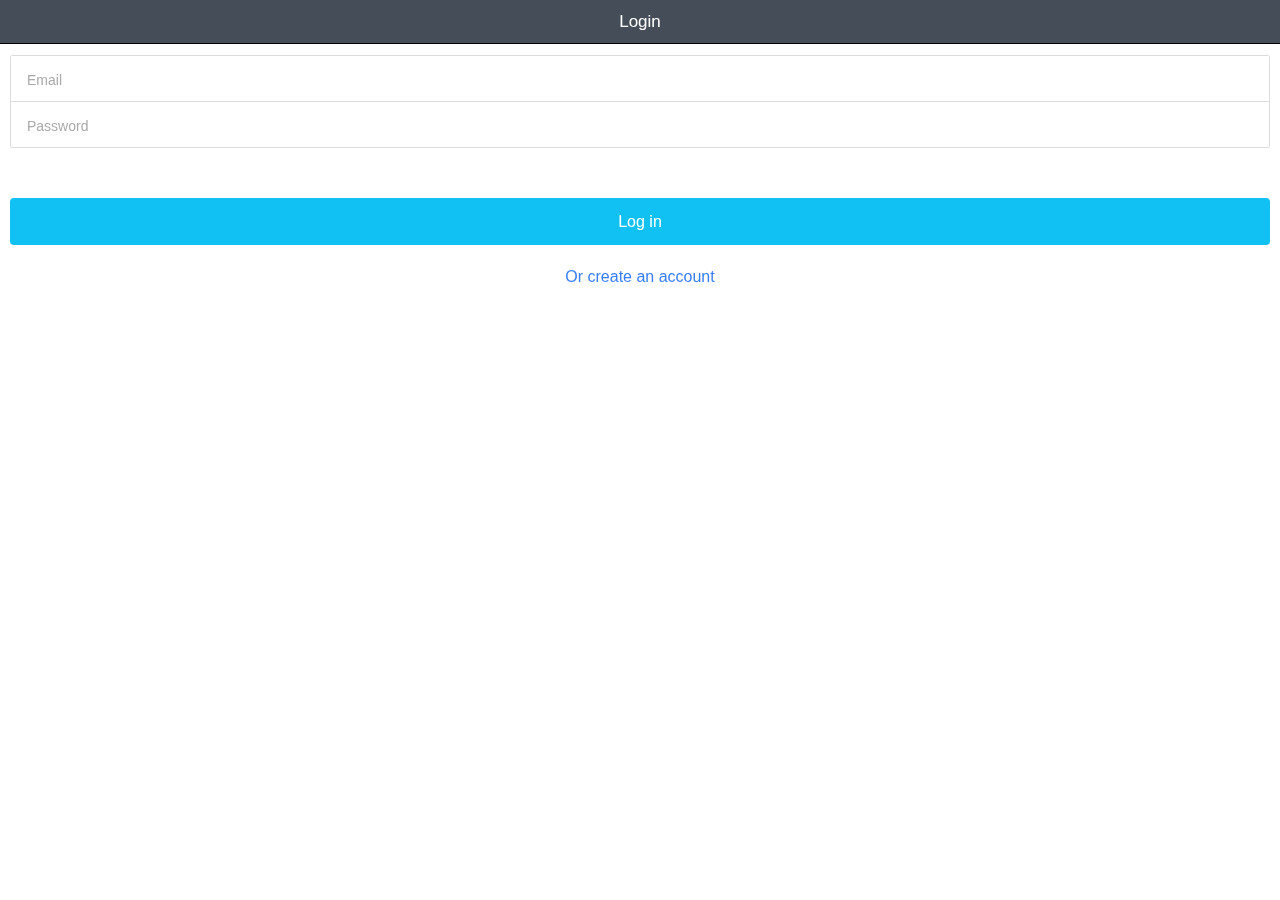
==== commit 6af27778: "changes && started design" ====
--- a/www/index.html
+++ b/www/index.html
@@ -6,6 +6,7 @@
   <title></title>
 
   <link href="lib/ionic/css/ionic.css" rel="stylesheet">
+  <link href="lib/ionic/css/style.css" rel="stylesheet">
   <script src="lib/ionic/js/ionic.bundle.js"></script>
 
   <!-- cordova script (this will be a 404 during development) -->
@@ -17,6 +18,7 @@
 
   <script src="js/app.js"></script>
   <script src="lib/ionic/js/angular/angular-resource.min.js"></script>
+  <script src="lib/ionic/js/angular/angular-route.min.js"></script>
   <script src="js/controllers.js"></script>
   <script src="js/routes.js"></script>
   <script src="js/services.js"></script>
@@ -33,7 +35,7 @@
     <ion-nav-bar class="bar-calm">
       <ion-nav-back-button class="button-icon icon ion-ios-arrow-back">Back</ion-nav-back-button>
     </ion-nav-bar>
-    <ion-nav-view></ion-nav-view>
+    <ion-nav-view class="background"></ion-nav-view>
   </div>
 </div>
 </body>
--- a/www/lib/ionic/css/ionic.css
+++ b/www/lib/ionic/css/ionic.css
@@ -23,6 +23,56 @@
   used under CC BY http://creativecommons.org/licenses/by/4.0/
   Modified icons to fit ionicon’s grid from original.
 */
+
+/*blue for tabs and shit: #3FC9D5
+
+blue for cards: #5D91BF // have to implement it
+
+grey/black: #444D58;
+font-family: "Open Sans",sans-serif;
+
+*/
+
+
+
+
+/*******************************************Self ADDED CSS********************************************/
+.background, .background .pane, .item-content {
+    /*background-color: #EFF3F8;*/
+    font-family: "Open Sans",sans-serif;
+}
+
+.ion-view {
+    font-family: "Open Sans",sans-serif;
+    font-size: 14px;
+}
+
+#interest-profile {
+  font-size: 14px;
+  color: #000000;
+}
+
+#interest-profile ul
+{
+    margin: 0;
+    padding: 0;
+}
+
+#interest-profile ul li
+{
+    list-style-type: none;
+    display: inline;
+}
+
+#interest-profile li:before {
+content: " | ";
+}
+
+#interest-profile li:first-child:before {
+content: none;
+}
+
+/*******************************************IONIC********************************************/
 @font-face {
   font-family: "Ionicons";
   src: url("../fonts/ionicons.eot?v=2.0.1");
@@ -3943,9 +3993,12 @@
     .bar.bar-positive.bar-footer {
       background-image: linear-gradient(180deg, #0c60ee, #0c60ee 50%, transparent 50%); }
   .bar.bar-calm {
-    border-color: #0a9dc7;
-    background-color: #11c1f3;
-    background-image: linear-gradient(0deg, #0a9dc7, #0a9dc7 50%, transparent 50%);
+    /*border-color: #0a9dc7;
+    background-color: #11c1f3;*/
+    border-color: #000000;
+    font-family: "Open Sans",sans-serif;
+    background-color: #444D58;
+    background-image: linear-gradient(0deg, #000000, #000000 50%, transparent 50%);
     color: #fff; }
     .bar.bar-calm .title {
       color: #fff; }
@@ -4401,7 +4454,7 @@
 .tabs-calm > .tabs,
 .tabs.tabs-calm {
   border-color: #0a9dc7;
-  background-color: #11c1f3;
+  background-color: #3FC9D5;
   background-image: linear-gradient(0deg, #0a9dc7, #0a9dc7 50%, transparent 50%);
   color: #fff; }
   .tabs-calm > .tabs .tab-item .badge,
@@ -6587,6 +6640,7 @@
   overflow: hidden;
   margin: 20px 10px;
   border-radius: 2px;
+  font-family: "Open Sans",sans-serif;
   background-color: #fff; }
 
 .card {
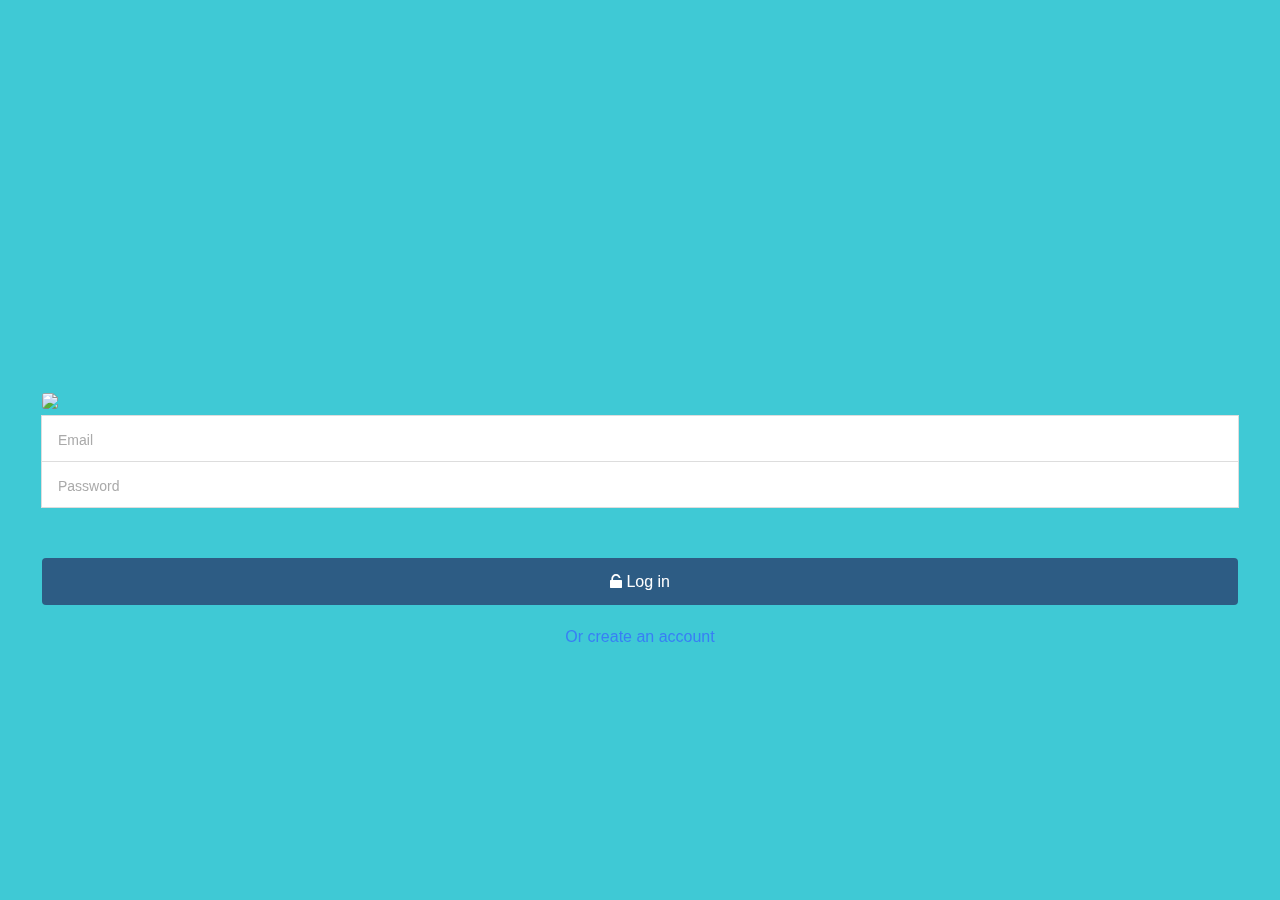
==== commit 813a3c5c: "search by categories works" ====
--- a/www/index.html
+++ b/www/index.html
@@ -6,7 +6,6 @@
   <title></title>
 
   <link href="lib/ionic/css/ionic.css" rel="stylesheet">
-  <link href="lib/ionic/css/style.css" rel="stylesheet">
   <script src="lib/ionic/js/ionic.bundle.js"></script>
 
   <!-- cordova script (this will be a 404 during development) -->
--- a/www/lib/ionic/css/ionic.css
+++ b/www/lib/ionic/css/ionic.css
@@ -33,10 +33,75 @@
 
 */
 
-
-
-
 /*******************************************Self ADDED CSS********************************************/
+
+.p-profile {
+  font-weight: bold;
+  font-size: 14px;
+}
+
+.h5-profile {
+  font-weight: bold;
+}
+
+.padding-profile {
+  padding: 10px;
+}
+
+.padding-login {
+  padding: 2.5%;
+  padding-top: 30%;
+  background-color: #3FC9D5;
+}
+
+.home .scroll-content {
+  display: table !important;
+  width: 100% !important;
+  height: 100% !important;
+  margin-top: -50px; /* the height of the centered content */
+  text-align: center;
+}
+
+.home .scroll {
+  display: table-cell;
+  vertical-align: middle;
+}
+
+.job-owner{
+  color: #2D5C84;
+  font-weight: bold;
+}
+
+.job-title {
+  color: #444D58;
+  font-weight: bold;
+  font-size: 16 px;
+}
+
+.job-description{
+  color: #444D58;
+}
+
+.card-profile{
+  border-style: solid;
+  border-bottom-width: thin;
+  border-color: grey;
+  overflow: hidden;
+  margin: 0px 0px;
+  font-family: "Open Sans",sans-serif;
+  background-color: #fff;
+}
+
+.profile-title {
+  color: #444D58;
+  font-weight: bold;
+}
+
+.profile-text {
+  color:#444D58;
+}
+
+
 .background, .background .pane, .item-content {
     /*background-color: #EFF3F8;*/
     font-family: "Open Sans",sans-serif;
@@ -47,30 +112,154 @@
     font-size: 14px;
 }
 
-#interest-profile {
-  font-size: 14px;
-  color: #000000;
+img{
+  object-fit:cover;
 }
 
-#interest-profile ul
-{
-    margin: 0;
-    padding: 0;
+.text-muted{
+    color:#6d6d72 !important;
 }
-
-#interest-profile ul li
-{
-    list-style-type: none;
-    display: inline;
+/* === Color Themes === */
+.color-gray {
+  color: #8e8e93 !important;
 }
-
-#interest-profile li:before {
-content: " | ";
+.color-red {
+  color: #ff3b30 !important;
 }
 
-#interest-profile li:first-child:before {
-content: none;
+.bg-color-red {
+  background-color: #ff3b30 !important;
 }
+.color-white {
+  color: #ffffff !important;
+}
+.color-yellow {
+  color: #ffcc00 !important;
+}
+.bg-color-yellow {
+  background-color: #ffcc00 !important;
+}
+.color-green {
+  color: #4cd964 !important;
+}
+
+.color-orange {
+  color: #ff9500 !important;
+}
+.bg-color-orange {
+  background-color: #ff9500 !important;
+}
+.color-blue {
+  color: #007aff !important;
+}
+.bg-color-blue {
+  background-color: #007aff !important;
+}
+.color-lightblue {
+  color: #5ac8fa !important;
+}
+.bg-color-lightblue {
+  background-color: #5ac8fa !important;
+}
+
+.color-bluegray{
+  color: #607d8b !important;
+}
+.bg-color-bluegray{
+  background-color: #607d8b !important;
+}
+.color-night{
+  color: #2B1B17 !important;
+}
+.color-black{
+  color: black !important;
+}
+
+.bg-color-white {
+  background-color: #ffffff;
+}
+.bg-color-green {
+  background-color: #4cd964 !important;
+}
+
+/*Profile Starts*/
+.img-circle {
+  border-radius: 50%;
+}
+
+
+.about-header {
+  /*background-color: #444;*/
+  height: 230px;
+  overflow: hidden;
+  /*box-shadow: 0 -70px 150px;*/
+}
+.about-image {
+  width: 100%;
+  /*height: 220px;*/
+  height: 100%;
+  object-fit:cover;
+}
+.like-btn{
+    top: 130px;
+    display: block;
+    position: absolute;
+}
+
+
+.like-button {
+    border-radius: 500px;
+    width: 70px;
+    float: right;
+    height: 70px;
+    z-index: -200;
+    text-align: center;
+    overflow: hidden;
+    clear: both;
+    color: white;
+    border: 5px solid #CBD0D3;
+}
+.like-button i{
+    font-size: 40px;
+    margin: 11px 0;
+    display: block;
+}
+.like-button-with-text {
+    border-radius: 500px;
+    width: 70px;
+    float: right;
+    height: 70px;
+    z-index: -200;
+    text-align: center;
+    overflow: hidden;
+    clear: both;
+    color: white;
+    border: 5px solid #CBD0D3;
+}
+.like-button-with-text i{
+    font-size: 35px;
+    margin: 4px 0;
+    display: block;
+    margin-bottom: -3px !important;
+}
+.like-button-with-text span{
+    font-size: 11px;
+}
+
+.profile-media {background: #000; min-height: 237px; overflow: hidden; position: relative;}
+.profile-media .profile-background-image {
+  opacity: 0.3;
+  position: absolute;
+  object-cover:fit;
+  top:-100%;
+  left:0;
+  right: 0;
+  bottom:-100%;
+  margin: auto;
+}
+.profile-media .profile-details {text-align: center; position: absolute; width: 100%; color: #fff; padding: 20px 5% 0 5%;}
+.profile-media .profile-details .profile-image {width: 76px;height:76px;object-cover:fit; border: 4px solid rgba(255, 255, 255, 0.9);}
+
 
 /*******************************************IONIC********************************************/
 @font-face {
@@ -3333,7 +3522,8 @@
   /* 2 */ }
 
 img {
-  -webkit-user-drag: none; }
+  -webkit-user-drag: none;
+    border-radius: 3px;}
 
 /* ==========================================================================
    Tables
@@ -3408,7 +3598,7 @@
   left: 0;
   overflow: hidden;
   margin-top: -1px;
-  padding-top: 1px;
+  /*padding-top: 1px;*/
   margin-bottom: -1px;
   width: auto;
   height: auto; }
@@ -4588,7 +4778,7 @@
   top: 4%; }
 
 .tabs-striped.tabs-calm .tabs {
-  background-color: #11c1f3; }
+  background-color: #444D58; }
 
 .tabs-striped.tabs-calm .tab-item {
   color: rgba(255, 255, 255, 0.4);
@@ -5215,7 +5405,7 @@
   .tab-item.tab-item-active.tab-item-calm,
   .tab-item.active.tab-item-calm,
   .tab-item.activated.tab-item-calm {
-    color: #11c1f3; }
+    color: #3fc9d5; }
   .tab-item.tab-item-active.tab-item-assertive,
   .tab-item.active.tab-item-assertive,
   .tab-item.activated.tab-item-assertive {
@@ -5696,6 +5886,8 @@
  * Items
  * --------------------------------------------------
  */
+
+
 .item {
   border-color: #ddd;
   background-color: #fff;
@@ -5707,11 +5899,11 @@
   padding: 16px;
   border-width: 1px;
   border-style: solid;
-  font-size: 16px; }
+  font-size: 15px; }
   .item h2 {
     margin: 0 0 2px 0;
-    font-size: 16px;
-    font-weight: normal; }
+    /*font-size: 16px;
+  font-weight: normal;*/ }
   .item h3 {
     margin: 0 0 4px 0;
     font-size: 14px; }
@@ -5762,8 +5954,8 @@
     background-color: #387ef5;
     color: #fff; }
   .item.item-calm {
-    border-color: #0a9dc7;
-    background-color: #11c1f3;
+    border-color: #337AB7;
+    background-color: #337AB7;
     color: #fff; }
   .item.item-assertive {
     border-color: #e42112;
@@ -6198,8 +6390,9 @@
 
 .item-icon-left .icon-accessory,
 .item-icon-right .icon-accessory {
-  color: #ccc;
-  font-size: 16px; }
+  color: #444D58;
+  font-size: 16px;
+ }
 
 .item-icon-left .icon-accessory {
   left: 3px; }
@@ -6354,7 +6547,9 @@
 .item-avatar-left.item-complex,
 .item-thumbnail-left.item-complex {
   padding-top: 0;
-  padding-left: 0; }
+  padding-left: 0;
+  border-radius: 3px;
+  border-color: rgba(29,49,91,0.3);}
 
 .item-thumbnail-right,
 .item-thumbnail-right .item-content {
@@ -6400,7 +6595,10 @@
   min-height: 30px;
   background-color: #f5f5f5;
   color: #222;
-  font-weight: 500; }
+  font-weight: 500;
+  border-top-left-radius:4px;
+  border-top-right-radius:4px;
+}
 
 .platform-ios .item-divider-platform,
 .item-divider-ios {
@@ -7662,7 +7860,8 @@
   max-width: 200px;
   width: 35%;
   color: #444;
-  font-size: 16px; }
+  font-size: 14px;
+  font-weight: bold; }
 
 .placeholder-icon {
   color: #aaa; }
@@ -8034,7 +8233,8 @@
   opacity: 1; }
 
 .item-checkbox {
-  padding-left: 60px; }
+  padding-left: 60px;
+  font-size: 14px;}
   .item-checkbox.active {
     box-shadow: none; }
 
@@ -8697,13 +8897,13 @@
         color: #fff; }
   .button.button-calm {
     border-color: transparent;
-    background-color: #11c1f3;
+    background-color: #2D5C84;
     color: #fff; }
     .button.button-calm:hover {
       color: #fff;
       text-decoration: none; }
     .button.button-calm.active, .button.button-calm.activated {
-      background-color: #0a9dc7; }
+      background-color: #214d6a; }
     .button.button-calm.button-clear {
       border-color: transparent;
       background: none;
@@ -8717,7 +8917,7 @@
       background: transparent;
       color: #11c1f3; }
       .button.button-calm.button-outline.active, .button.button-calm.button-outline.activated {
-        background-color: #11c1f3;
+        background-color: #214d6a;
         box-shadow: none;
         color: #fff; }
   .button.button-assertive {
